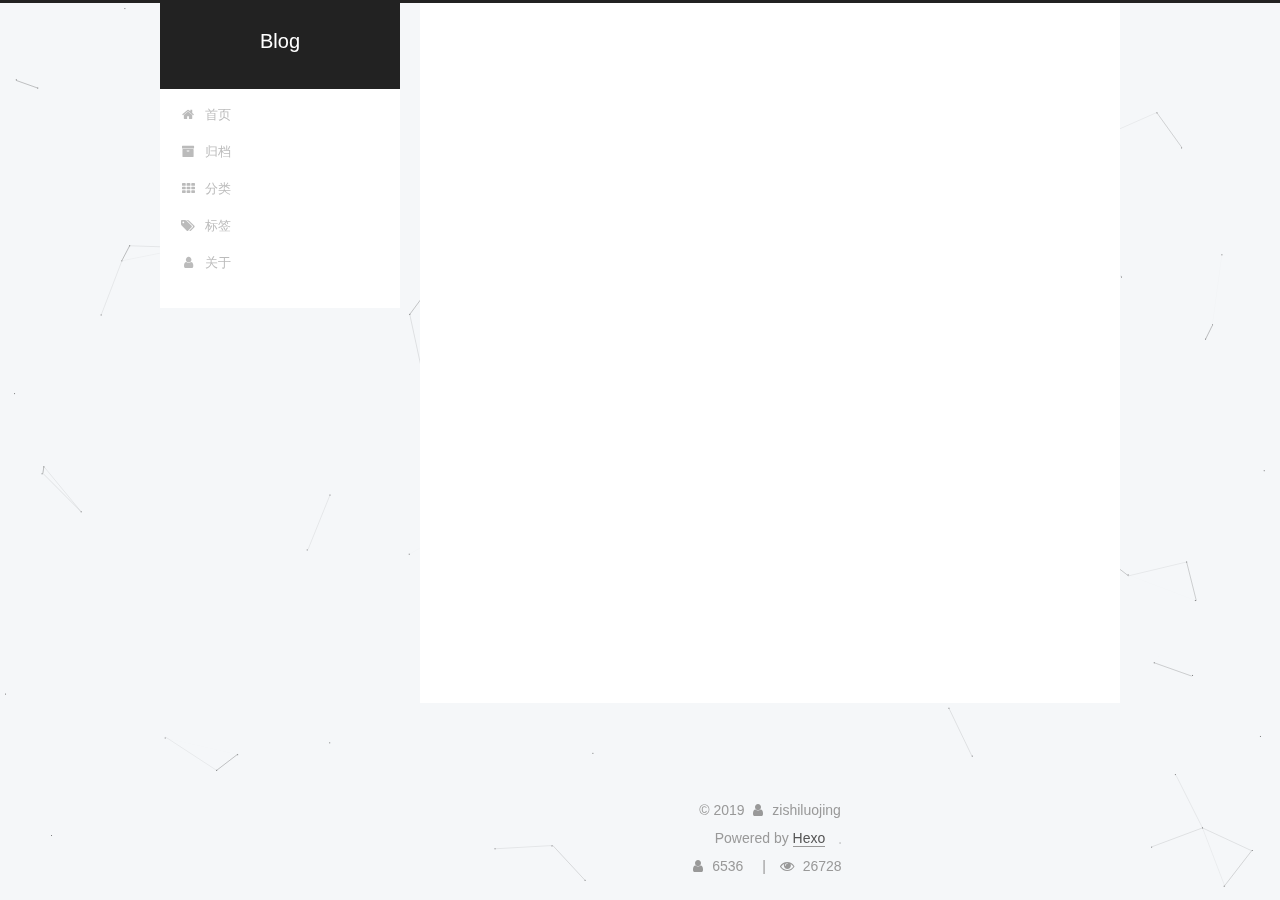
==== about/index.html @ 79f90bc6 "Site updated: 2019-11-01 15:20:28" ====
<!DOCTYPE html>



  


<html class="theme-next pisces use-motion" lang="zh-Hans">
<head>
  <meta charset="UTF-8"/>
<meta http-equiv="X-UA-Compatible" content="IE=edge" />
<meta name="viewport" content="width=device-width, initial-scale=1, maximum-scale=1"/>
<meta name="theme-color" content="#222">









<meta http-equiv="Cache-Control" content="no-transform" />
<meta http-equiv="Cache-Control" content="no-siteapp" />
















  
  
  <link href="/lib/fancybox/source/jquery.fancybox.css?v=2.1.5" rel="stylesheet" type="text/css" />







<link href="/lib/font-awesome/css/font-awesome.min.css?v=4.6.2" rel="stylesheet" type="text/css" />

<link href="/css/main.css?v=5.1.4" rel="stylesheet" type="text/css" />


  <link rel="apple-touch-icon" sizes="180x180" href="/images/apple-touch-icon-next.png?v=5.1.4">


  <link rel="icon" type="image/png" sizes="32x32" href="/images/favicon-32x32-next.png?v=5.1.4">


  <link rel="icon" type="image/png" sizes="16x16" href="/images/favicon-16x16-next.png?v=5.1.4">


  <link rel="mask-icon" href="/images/logo.svg?v=5.1.4" color="#222">





  <meta name="keywords" content="Hexo, NexT" />










<meta name="keywords" content="己不从心,身又岂能由己">
<meta property="og:type" content="website">
<meta property="og:title" content="关于">
<meta property="og:url" content="http:&#x2F;&#x2F;yoursite.com&#x2F;about&#x2F;index.html">
<meta property="og:site_name" content="Blog">
<meta property="og:locale" content="zh-Hans">
<meta property="og:updated_time" content="2019-11-01T05:52:43.725Z">
<meta name="twitter:card" content="summary">



<script type="text/javascript" id="hexo.configurations">
  var NexT = window.NexT || {};
  var CONFIG = {
    root: '/',
    scheme: 'Pisces',
    version: '5.1.4',
    sidebar: {"position":"left","display":"post","offset":12,"b2t":false,"scrollpercent":false,"onmobile":false},
    fancybox: true,
    tabs: true,
    motion: {"enable":true,"async":false,"transition":{"post_block":"fadeIn","post_header":"slideDownIn","post_body":"slideDownIn","coll_header":"slideLeftIn","sidebar":"slideUpIn"}},
    duoshuo: {
      userId: '0',
      author: '博主'
    },
    algolia: {
      applicationID: '',
      apiKey: '',
      indexName: '',
      hits: {"per_page":10},
      labels: {"input_placeholder":"Search for Posts","hits_empty":"We didn't find any results for the search: ${query}","hits_stats":"${hits} results found in ${time} ms"}
    }
  };
</script>



  <link rel="canonical" href="http://yoursite.com/about/"/>





  <title>关于 | Blog</title>
  








</head>

<body itemscope itemtype="http://schema.org/WebPage" lang="zh-Hans">

  
  
    
  

  <div class="container sidebar-position-left page-post-detail">
    <div class="headband"></div>

    <header id="header" class="header" itemscope itemtype="http://schema.org/WPHeader">
      <div class="header-inner"><div class="site-brand-wrapper">
  <div class="site-meta ">
    

    <div class="custom-logo-site-title">
      <a href="/"  class="brand" rel="start">
        <span class="logo-line-before"><i></i></span>
        <span class="site-title">Blog</span>
        <span class="logo-line-after"><i></i></span>
      </a>
    </div>
      
        <p class="site-subtitle"></p>
      
  </div>

  <div class="site-nav-toggle">
    <button>
      <span class="btn-bar"></span>
      <span class="btn-bar"></span>
      <span class="btn-bar"></span>
    </button>
  </div>
</div>

<nav class="site-nav">
  

  
    <ul id="menu" class="menu">
      
        
        <li class="menu-item menu-item-home">
          <a href="/" rel="section">
            
              <i class="menu-item-icon fa fa-fw fa-home"></i> <br />
            
            首页
          </a>
        </li>
      
        
        <li class="menu-item menu-item-archives">
          <a href="/archives/" rel="section">
            
              <i class="menu-item-icon fa fa-fw fa-archive"></i> <br />
            
            归档
          </a>
        </li>
      
        
        <li class="menu-item menu-item-categories">
          <a href="/categories/" rel="section">
            
              <i class="menu-item-icon fa fa-fw fa-th"></i> <br />
            
            分类
          </a>
        </li>
      
        
        <li class="menu-item menu-item-tags">
          <a href="/tags/" rel="section">
            
              <i class="menu-item-icon fa fa-fw fa-tags"></i> <br />
            
            标签
          </a>
        </li>
      
        
        <li class="menu-item menu-item-about">
          <a href="/about/" rel="section">
            
              <i class="menu-item-icon fa fa-fw fa-user"></i> <br />
            
            关于
          </a>
        </li>
      

      
    </ul>
  

  
</nav>



 </div>
    </header>

    <main id="main" class="main">
      <div class="main-inner">
        <div class="content-wrap">
          <div id="content" class="content">
            

  <div id="posts" class="posts-expand">
    
    
    
    <div class="post-block page">
      <header class="post-header">

	<h1 class="post-title" itemprop="name headline">关于</h1>



</header>

      
      
      
      <div class="post-body">
        
        
          
        
      </div>
      
      
      
    </div>
    
    
    
  </div>


          </div>
          


          

  



        </div>
        
          
  
  <div class="sidebar-toggle">
    <div class="sidebar-toggle-line-wrap">
      <span class="sidebar-toggle-line sidebar-toggle-line-first"></span>
      <span class="sidebar-toggle-line sidebar-toggle-line-middle"></span>
      <span class="sidebar-toggle-line sidebar-toggle-line-last"></span>
    </div>
  </div>

  <aside id="sidebar" class="sidebar">
    
    <div class="sidebar-inner">

      

      

      <section class="site-overview-wrap sidebar-panel sidebar-panel-active">
        <div class="site-overview">
          <div class="site-author motion-element" itemprop="author" itemscope itemtype="http://schema.org/Person">
            
              <img class="site-author-image" itemprop="image"
                src="https://avatars0.githubusercontent.com/u/45036965?s=460&v=4"
                alt="zishiluojing" />
            
              <p class="site-author-name" itemprop="name">zishiluojing</p>
              <p class="site-description motion-element" itemprop="description"></p>
          </div>

          <nav class="site-state motion-element">

            
              <div class="site-state-item site-state-posts">
              
                <a href="/archives/%7C%7C%20archive">
              
                  <span class="site-state-item-count">2</span>
                  <span class="site-state-item-name">日志</span>
                </a>
              </div>
            

            

            

          </nav>

          

          

          
          

          
          

          

        </div>
      </section>

      

      

    </div>
  </aside>


        
      </div>
    </main>

    <footer id="footer" class="footer">
      <div class="footer-inner">
        <div class="copyright">&copy; <span itemprop="copyrightYear">2019</span>
  <span class="with-love">
    <i class="fa fa-user"></i>
  </span>
  <span class="author" itemprop="copyrightHolder">zishiluojing</span>

  
</div>


  <div class="powered-by">Powered by <a class="theme-link" target="_blank" href="https://hexo.io">Hexo</a></div>





<div class="busuanzi-count">
  <script async="" src="https://busuanzi.ibruce.info/busuanzi/2.3/busuanzi.pure.mini.js"></script>
    <span class="site-uv">
      <i class="fa fa-user"></i>
      <span class="busuanzi-value" id="busuanzi_value_site_uv">6536</span>
    </span>
    <span class="site-pv">
      <i class="fa fa-eye"></i>
      <span class="busuanzi-value" id="busuanzi_value_site_pv">26728</span>
    </span>
  </div>



        







        
      </div>
    </footer>

    
      <div class="back-to-top">
        <i class="fa fa-arrow-up"></i>
        
      </div>
    

    

  </div>

  

<script type="text/javascript">
  if (Object.prototype.toString.call(window.Promise) !== '[object Function]') {
    window.Promise = null;
  }
</script>









  


  











  
  
    <script type="text/javascript" src="/lib/jquery/index.js?v=2.1.3"></script>
  

  
  
    <script type="text/javascript" src="/lib/fastclick/lib/fastclick.min.js?v=1.0.6"></script>
  

  
  
    <script type="text/javascript" src="/lib/jquery_lazyload/jquery.lazyload.js?v=1.9.7"></script>
  

  
  
    <script type="text/javascript" src="/lib/velocity/velocity.min.js?v=1.2.1"></script>
  

  
  
    <script type="text/javascript" src="/lib/velocity/velocity.ui.min.js?v=1.2.1"></script>
  

  
  
    <script type="text/javascript" src="/lib/fancybox/source/jquery.fancybox.pack.js?v=2.1.5"></script>
  

  
  
    <script type="text/javascript" src="/lib/canvas-nest/canvas-nest.min.js"></script>
  


  


  <script type="text/javascript" src="/js/src/utils.js?v=5.1.4"></script>

  <script type="text/javascript" src="/js/src/motion.js?v=5.1.4"></script>



  
  


  <script type="text/javascript" src="/js/src/affix.js?v=5.1.4"></script>

  <script type="text/javascript" src="/js/src/schemes/pisces.js?v=5.1.4"></script>



  
  <script type="text/javascript" src="/js/src/scrollspy.js?v=5.1.4"></script>
<script type="text/javascript" src="/js/src/post-details.js?v=5.1.4"></script>



  


  <script type="text/javascript" src="/js/src/bootstrap.js?v=5.1.4"></script>



  


  




	





  





  












  





  

  

  

  
  

  

  

  

</body>
<script type="text/javascript" src="/js/src/love.js"></script>
</html>
---- css/main.css ----
/* normalize.css v3.0.2 | MIT License | git.io/normalize */
html {
  font-family: sans-serif; /* 1 */
  -ms-text-size-adjust: 100%; /* 2 */
  -webkit-text-size-adjust: 100%; /* 2 */
}
body {
  margin: 0;
}
article,
aside,
details,
figcaption,
figure,
footer,
header,
hgroup,
main,
menu,
nav,
section,
summary {
  display: block;
}
audio,
canvas,
progress,
video {
  display: inline-block; /* 1 */
  vertical-align: baseline; /* 2 */
}
audio:not([controls]) {
  display: none;
  height: 0;
}
[hidden],
template {
  display: none;
}
a {
  background-color: transparent;
}
a:active,
a:hover {
  outline: 0;
}
abbr[title] {
  border-bottom: 1px dotted;
}
b,
strong {
  font-weight: bold;
}
dfn {
  font-style: italic;
}
h1 {
  font-size: 2em;
  margin: 0.67em 0;
}
mark {
  background: #ff0;
  color: #000;
}
small {
  font-size: 80%;
}
sub,
sup {
  font-size: 75%;
  line-height: 0;
  position: relative;
  vertical-align: baseline;
}
sup {
  top: -0.5em;
}
sub {
  bottom: -0.25em;
}
img {
  border: 0;
}
svg:not(:root) {
  overflow: hidden;
}
figure {
  margin: 1em 40px;
}
hr {
  -moz-box-sizing: content-box;
  box-sizing: content-box;
  height: 0;
}
pre {
  overflow: auto;
}
code,
kbd,
pre,
samp {
  font-family: monospace, monospace;
  font-size: 1em;
}
button,
input,
optgroup,
select,
textarea {
  color: inherit; /* 1 */
  font: inherit; /* 2 */
  margin: 0; /* 3 */
}
button {
  overflow: visible;
}
button,
select {
  text-transform: none;
}
button,
html input[type="button"],
input[type="reset"],
input[type="submit"] {
  -webkit-appearance: button; /* 2 */
  cursor: pointer; /* 3 */
}
button[disabled],
html input[disabled] {
  cursor: default;
}
button::-moz-focus-inner,
input::-moz-focus-inner {
  border: 0;
  padding: 0;
}
input {
  line-height: normal;
}
input[type="checkbox"],
input[type="radio"] {
  box-sizing: border-box; /* 1 */
  padding: 0; /* 2 */
}
input[type="number"]::-webkit-inner-spin-button,
input[type="number"]::-webkit-outer-spin-button {
  height: auto;
}
input[type="search"] {
  -webkit-appearance: textfield; /* 1 */
  -moz-box-sizing: content-box;
  -webkit-box-sizing: content-box; /* 2 */
  box-sizing: content-box;
}
input[type="search"]::-webkit-search-cancel-button,
input[type="search"]::-webkit-search-decoration {
  -webkit-appearance: none;
}
fieldset {
  border: 1px solid #c0c0c0;
  margin: 0 2px;
  padding: 0.35em 0.625em 0.75em;
}
legend {
  border: 0; /* 1 */
  padding: 0; /* 2 */
}
textarea {
  overflow: auto;
}
optgroup {
  font-weight: bold;
}
table {
  border-collapse: collapse;
  border-spacing: 0;
}
td,
th {
  padding: 0;
}
::selection {
  background: #262a30;
  color: #fff;
}
body {
  position: relative;
  font-family: 'Lato', "PingFang SC", "Microsoft YaHei", sans-serif;
  font-size: 14px;
  line-height: 2;
  color: #555;
  background: #f5f7f9;
}
@media (max-width: 767px) {
  body {
    padding-right: 0 !important;
  }
}
@media (min-width: 768px) and (max-width: 991px) {
  body {
    padding-right: 0 !important;
  }
}
@media (min-width: 1600px) {
  body {
    font-size: 16px;
  }
}
h1,
h2,
h3,
h4,
h5,
h6 {
  margin: 0;
  padding: 0;
  font-weight: bold;
  line-height: 1.5;
  font-family: 'Lato', "PingFang SC", "Microsoft YaHei", sans-serif;
}
h2,
h3,
h4,
h5,
h6 {
  margin: 20px 0 15px;
}
h1 {
  font-size: 22px;
}
@media (max-width: 767px) {
  h1 {
    font-size: 18px;
  }
}
h2 {
  font-size: 20px;
}
@media (max-width: 767px) {
  h2 {
    font-size: 16px;
  }
}
h3 {
  font-size: 18px;
}
@media (max-width: 767px) {
  h3 {
    font-size: 14px;
  }
}
h4 {
  font-size: 16px;
}
@media (max-width: 767px) {
  h4 {
    font-size: 12px;
  }
}
h5 {
  font-size: 14px;
}
@media (max-width: 767px) {
  h5 {
    font-size: 10px;
  }
}
h6 {
  font-size: 12px;
}
@media (max-width: 767px) {
  h6 {
    font-size: 8px;
  }
}
p {
  margin: 0 0 20px 0;
}
a {
  color: #555;
  text-decoration: none;
  outline: none;
  border-bottom: 1px solid #999;
  word-wrap: break-word;
}
a:hover {
  color: #222;
  border-bottom-color: #222;
}
blockquote {
  margin: 0;
  padding: 0;
}
img {
  display: block;
  margin: auto;
  max-width: 100%;
  height: auto;
}
hr {
  margin: 40px 0;
  height: 3px;
  border: none;
  background-color: #ddd;
  background-image: repeating-linear-gradient(-45deg, #fff, #fff 4px, transparent 4px, transparent 8px);
}
blockquote {
  padding: 0 15px;
  color: #666;
  border-left: 4px solid #ddd;
}
blockquote cite::before {
  content: "-";
  padding: 0 5px;
}
dt {
  font-weight: 700;
}
dd {
  margin: 0;
  padding: 0;
}
kbd {
  border: 1px solid #ccc;
  border-radius: 0.2em;
  box-shadow: 0.1em 0.1em 0.2em rgba(0,0,0,0.1);
  background-color: #f9f9f9;
  font-family: inherit;
  background-image: -webkit-linear-gradient(top, #eee, #fff, #eee);
  padding: 0.1em 0.3em;
  white-space: nowrap;
}
.text-left {
  text-align: left;
}
.text-center {
  text-align: center;
}
.text-right {
  text-align: right;
}
.text-justify {
  text-align: justify;
}
.text-nowrap {
  white-space: nowrap;
}
.text-lowercase {
  text-transform: lowercase;
}
.text-uppercase {
  text-transform: uppercase;
}
.text-capitalize {
  text-transform: capitalize;
}
.center-block {
  display: block;
  margin-left: auto;
  margin-right: auto;
}
.clearfix:before,
.clearfix:after {
  content: " ";
  display: table;
}
.clearfix:after {
  clear: both;
}
.pullquote {
  width: 45%;
}
.pullquote.left {
  float: left;
  margin-left: 5px;
  margin-right: 10px;
}
.pullquote.right {
  float: right;
  margin-left: 10px;
  margin-right: 5px;
}
.affix.affix.affix {
  position: fixed;
}
.translation {
  margin-top: -20px;
  font-size: 14px;
  color: #999;
}
.scrollbar-measure {
  width: 100px;
  height: 100px;
  overflow: scroll;
  position: absolute;
  top: -9999px;
}
.use-motion .motion-element {
  opacity: 0;
}
table {
  margin: 20px 0;
  width: 100%;
  border-collapse: collapse;
  border-spacing: 0;
  border: 1px solid #ddd;
  font-size: 14px;
  table-layout: fixed;
  word-wrap: break-all;
}
table>tbody>tr:nth-of-type(odd) {
  background-color: #f9f9f9;
}
table>tbody>tr:hover {
  background-color: #f5f5f5;
}
caption,
th,
td {
  padding: 8px;
  text-align: left;
  vertical-align: middle;
  font-weight: normal;
}
th,
td {
  border-bottom: 3px solid #ddd;
  border-right: 1px solid #eee;
}
th {
  padding-bottom: 10px;
  font-weight: 700;
}
td {
  border-bottom-width: 1px;
}
html,
body {
  height: 100%;
}
.container {
  position: relative;
  min-height: 100%;
}
.header-inner {
  margin: 0 auto;
  padding: 100px 0 70px;
  width: 700px;
}
@media (min-width: 1600px) {
  .container .header-inner {
    width: 900px;
  }
}
.main {
  padding-bottom: 150px;
}
.main-inner {
  margin: 0 auto;
  width: 700px;
}
@media (min-width: 1600px) {
  .container .main-inner {
    width: 900px;
  }
}
.footer {
  position: absolute;
  left: 0;
  bottom: 0;
  width: 100%;
  min-height: 50px;
}
.footer-inner {
  box-sizing: border-box;
  margin: 20px auto;
  width: 700px;
}
@media (min-width: 1600px) {
  .container .footer-inner {
    width: 900px;
  }
}
pre,
.highlight {
  overflow: auto;
  margin: 20px 0;
  padding: 0;
  font-size: 13px;
  color: #4d4d4c;
  background: #f7f7f7;
  line-height: 1.6;
}
pre,
code {
  font-family: consolas, Menlo, "PingFang SC", "Microsoft YaHei", monospace;
}
code {
  padding: 2px 4px;
  word-wrap: break-word;
  color: #555;
  background: #eee;
  border-radius: 3px;
  font-size: 13px;
}
pre {
  padding: 10px;
}
pre code {
  padding: 0;
  color: #4d4d4c;
  background: none;
  text-shadow: none;
}
.highlight {
  border-radius: 1px;
}
.highlight pre {
  border: none;
  margin: 0;
  padding: 10px 0;
}
.highlight table {
  margin: 0;
  width: auto;
  border: none;
}
.highlight td {
  border: none;
  padding: 0;
}
.highlight figcaption {
  font-size: 1em;
  color: #4d4d4c;
  line-height: 1em;
  margin-bottom: 1em;
}
.highlight figcaption:before,
.highlight figcaption:after {
  content: " ";
  display: table;
}
.highlight figcaption:after {
  clear: both;
}
.highlight figcaption a {
  float: right;
  color: #4d4d4c;
}
.highlight figcaption a:hover {
  border-bottom-color: #4d4d4c;
}
.highlight .gutter pre {
  padding-left: 10px;
  padding-right: 10px;
  color: #869194;
  text-align: right;
  background-color: #eff2f3;
}
.highlight .code pre {
  width: 100%;
  padding-left: 10px;
  padding-right: 10px;
  background-color: #f7f7f7;
}
.highlight .line {
  height: 20px;
}
.gutter {
  -webkit-user-select: none;
  -moz-user-select: none;
  -ms-user-select: none;
  user-select: none;
}
.gist table {
  width: auto;
}
.gist table td {
  border: none;
}
pre .deletion {
  background: #fdd;
}
pre .addition {
  background: #dfd;
}
pre .meta {
  color: #8959a8;
}
pre .comment {
  color: #8e908c;
}
pre .variable,
pre .attribute,
pre .tag,
pre .regexp,
pre .ruby .constant,
pre .xml .tag .title,
pre .xml .pi,
pre .xml .doctype,
pre .html .doctype,
pre .css .id,
pre .css .class,
pre .css .pseudo {
  color: #c82829;
}
pre .number,
pre .preprocessor,
pre .built_in,
pre .literal,
pre .params,
pre .constant,
pre .command {
  color: #f5871f;
}
pre .ruby .class .title,
pre .css .rules .attribute,
pre .string,
pre .value,
pre .inheritance,
pre .header,
pre .ruby .symbol,
pre .xml .cdata,
pre .special,
pre .number,
pre .formula {
  color: #718c00;
}
pre .title,
pre .css .hexcolor {
  color: #3e999f;
}
pre .function,
pre .python .decorator,
pre .python .title,
pre .ruby .function .title,
pre .ruby .title .keyword,
pre .perl .sub,
pre .javascript .title,
pre .coffeescript .title {
  color: #4271ae;
}
pre .keyword,
pre .javascript .function {
  color: #8959a8;
}
.full-image.full-image.full-image.full-image {
  border: none;
  max-width: 100%;
  width: auto;
  margin: 20px auto 25px;
}
@media (min-width: 992px) {
  .full-image.full-image.full-image.full-image {
    max-width: none;
    width: 118%;
    margin: 0 -9%;
  }
}
.blockquote-center,
.page-home .post-type-quote blockquote,
.page-post-detail .post-type-quote blockquote {
  position: relative;
  margin: 40px 0;
  padding: 0;
  border-left: none;
  text-align: center;
}
.blockquote-center::before,
.page-home .post-type-quote blockquote::before,
.page-post-detail .post-type-quote blockquote::before,
.blockquote-center::after,
.page-home .post-type-quote blockquote::after,
.page-post-detail .post-type-quote blockquote::after {
  position: absolute;
  content: ' ';
  display: block;
  width: 100%;
  height: 24px;
  opacity: 0.2;
  background-repeat: no-repeat;
  background-position: 0 -6px;
  background-size: 22px 22px;
}
.blockquote-center::before,
.page-home .post-type-quote blockquote::before,
.page-post-detail .post-type-quote blockquote::before {
  top: -20px;
  background-image: url("../images/quote-l.svg");
  border-top: 1px solid #ccc;
}
.blockquote-center::after,
.page-home .post-type-quote blockquote::after,
.page-post-detail .post-type-quote blockquote::after {
  bottom: -20px;
  background-image: url("../images/quote-r.svg");
  border-bottom: 1px solid #ccc;
  background-position: 100% 8px;
}
.blockquote-center p,
.page-home .post-type-quote blockquote p,
.page-post-detail .post-type-quote blockquote p,
.blockquote-center div,
.page-home .post-type-quote blockquote div,
.page-post-detail .post-type-quote blockquote div {
  text-align: center;
}
.post .post-body .group-picture img {
  box-sizing: border-box;
  padding: 0 3px;
  border: none;
}
.post .group-picture-row {
  overflow: hidden;
  margin-top: 6px;
}
.post .group-picture-row:first-child {
  margin-top: 0;
}
.post .group-picture-column {
  float: left;
}
.page-post-detail .post-body .group-picture-column {
  float: none;
  margin-top: 10px;
  width: auto !important;
}
.page-post-detail .post-body .group-picture-column img {
  margin: 0 auto;
}
.page-archive .group-picture-container {
  overflow: hidden;
}
.page-archive .group-picture-row {
  float: left;
}
.page-archive .group-picture-row:first-child {
  margin-top: 6px;
}
.page-archive .group-picture-column {
  max-width: 150px;
  max-height: 150px;
}
.post-body .note {
  position: relative;
  padding: 15px;
  margin-bottom: 20px;
  border: 1px solid #eee;
  border-left-width: 5px;
  border-radius: 3px;
}
.post-body .note h2,
.post-body .note h3,
.post-body .note h4,
.post-body .note h5,
.post-body .note h6 {
  margin-top: 0;
  margin-bottom: 0;
  border-bottom: initial;
  padding-top: 0 !important;
}
.post-body .note p:first-child,
.post-body .note ul:first-child,
.post-body .note ol:first-child,
.post-body .note table:first-child,
.post-body .note pre:first-child,
.post-body .note blockquote:first-child {
  margin-top: 0;
}
.post-body .note p:last-child,
.post-body .note ul:last-child,
.post-body .note ol:last-child,
.post-body .note table:last-child,
.post-body .note pre:last-child,
.post-body .note blockquote:last-child {
  margin-bottom: 0;
}
.post-body .note.default {
  border-left-color: #777;
}
.post-body .note.default h2,
.post-body .note.default h3,
.post-body .note.default h4,
.post-body .note.default h5,
.post-body .note.default h6 {
  color: #777;
}
.post-body .note.primary {
  border-left-color: #6f42c1;
}
.post-body .note.primary h2,
.post-body .note.primary h3,
.post-body .note.primary h4,
.post-body .note.primary h5,
.post-body .note.primary h6 {
  color: #6f42c1;
}
.post-body .note.info {
  border-left-color: #428bca;
}
.post-body .note.info h2,
.post-body .note.info h3,
.post-body .note.info h4,
.post-body .note.info h5,
.post-body .note.info h6 {
  color: #428bca;
}
.post-body .note.success {
  border-left-color: #5cb85c;
}
.post-body .note.success h2,
.post-body .note.success h3,
.post-body .note.success h4,
.post-body .note.success h5,
.post-body .note.success h6 {
  color: #5cb85c;
}
.post-body .note.warning {
  border-left-color: #f0ad4e;
}
.post-body .note.warning h2,
.post-body .note.warning h3,
.post-body .note.warning h4,
.post-body .note.warning h5,
.post-body .note.warning h6 {
  color: #f0ad4e;
}
.post-body .note.danger {
  border-left-color: #d9534f;
}
.post-body .note.danger h2,
.post-body .note.danger h3,
.post-body .note.danger h4,
.post-body .note.danger h5,
.post-body .note.danger h6 {
  color: #d9534f;
}
.post-body .label {
  display: inline;
  padding: 0 2px;
  white-space: nowrap;
}
.post-body .label.default {
  background-color: #f0f0f0;
}
.post-body .label.primary {
  background-color: #efe6f7;
}
.post-body .label.info {
  background-color: #e5f2f8;
}
.post-body .label.success {
  background-color: #e7f4e9;
}
.post-body .label.warning {
  background-color: #fcf6e1;
}
.post-body .label.danger {
  background-color: #fae8eb;
}
.post-body .tabs {
  position: relative;
  display: block;
  margin-bottom: 20px;
  padding-top: 10px;
}
.post-body .tabs ul.nav-tabs {
  margin: 0;
  padding: 0;
  display: flex;
  margin-bottom: -1px;
}
@media (max-width: 413px) {
  .post-body .tabs ul.nav-tabs {
    display: block;
    margin-bottom: 5px;
  }
}
.post-body .tabs ul.nav-tabs li.tab {
  list-style-type: none !important;
  margin: 0 0.25em 0 0;
  border-top: 3px solid transparent;
  border-left: 1px solid transparent;
  border-right: 1px solid transparent;
}
@media (max-width: 413px) {
  .post-body .tabs ul.nav-tabs li.tab {
    margin: initial;
    border-top: 1px solid transparent;
    border-left: 3px solid transparent;
    border-right: 1px solid transparent;
    border-bottom: 1px solid transparent;
  }
}
.post-body .tabs ul.nav-tabs li.tab a {
  outline: 0;
  border-bottom: initial;
  display: block;
  line-height: 1.8em;
  padding: 0.25em 0.75em;
  transition-duration: 0.2s;
  transition-timing-function: ease-out;
  transition-delay: 0s;
}
.post-body .tabs ul.nav-tabs li.tab a i {
  width: 1.285714285714286em;
}
.post-body .tabs ul.nav-tabs li.tab.active {
  border-top: 3px solid #fc6423;
  border-left: 1px solid #ddd;
  border-right: 1px solid #ddd;
  background-color: #fff;
}
@media (max-width: 413px) {
  .post-body .tabs ul.nav-tabs li.tab.active {
    border-top: 1px solid #ddd;
    border-left: 3px solid #fc6423;
    border-right: 1px solid #ddd;
    border-bottom: 1px solid #ddd;
  }
}
.post-body .tabs ul.nav-tabs li.tab.active a {
  cursor: default;
  color: #555;
}
.post-body .tabs .tab-content {
  background-color: #fff;
}
.post-body .tabs .tab-content .tab-pane {
  border: 1px solid #ddd;
  padding: 20px 20px 0 20px;
}
.post-body .tabs .tab-content .tab-pane:not(.active) {
  display: none !important;
}
.post-body .tabs .tab-content .tab-pane.active {
  display: block !important;
}
.btn {
  display: inline-block;
  padding: 0 20px;
  font-size: 14px;
  color: #555;
  background: #fff;
  border: 2px solid #555;
  text-decoration: none;
  border-radius: 2px;
  transition-property: background-color;
  transition-duration: 0.2s;
  transition-timing-function: ease-in-out;
  transition-delay: 0s;
  line-height: 2;
}
.btn:hover {
  border-color: #222;
  color: #fff;
  background: #222;
}
.btn +.btn {
  margin: 0 0 8px 8px;
}
.btn .fa-fw {
  width: 1.285714285714286em;
  text-align: left;
}
.btn-bar {
  display: block;
  width: 22px;
  height: 2px;
  background: #555;
  border-radius: 1px;
}
.btn-bar+.btn-bar {
  margin-top: 4px;
}
.pagination {
  margin: 120px 0 40px;
  text-align: center;
  border-top: 1px solid #eee;
}
.page-number-basic,
.pagination .prev,
.pagination .next,
.pagination .page-number,
.pagination .space {
  display: inline-block;
  position: relative;
  top: -1px;
  margin: 0 10px;
  padding: 0 11px;
}
@media (max-width: 767px) {
  .page-number-basic,
  .pagination .prev,
  .pagination .next,
  .pagination .page-number,
  .pagination .space {
    margin: 0 5px;
  }
}
.pagination .prev,
.pagination .next,
.pagination .page-number {
  border-bottom: 0;
  border-top: 1px solid #eee;
  transition-property: border-color;
  transition-duration: 0.2s;
  transition-timing-function: ease-in-out;
  transition-delay: 0s;
}
.pagination .prev:hover,
.pagination .next:hover,
.pagination .page-number:hover {
  border-top-color: #222;
}
.pagination .space {
  padding: 0;
  margin: 0;
}
.pagination .prev {
  margin-left: 0;
}
.pagination .next {
  margin-right: 0;
}
.pagination .page-number.current {
  color: #fff;
  background: #ccc;
  border-top-color: #ccc;
}
@media (max-width: 767px) {
  .pagination {
    border-top: none;
  }
  .pagination .prev,
  .pagination .next,
  .pagination .page-number {
    margin-bottom: 10px;
    border-top: 0;
    border-bottom: 1px solid #eee;
    padding: 0 10px;
  }
  .pagination .prev:hover,
  .pagination .next:hover,
  .pagination .page-number:hover {
    border-bottom-color: #222;
  }
}
.comments {
  margin: 60px 20px 0;
}
.tag-cloud {
  text-align: center;
}
.tag-cloud a {
  display: inline-block;
  margin: 10px;
}
.back-to-top {
  box-sizing: border-box;
  position: fixed;
  bottom: -100px;
  right: 30px;
  z-index: 1050;
  padding: 0 6px;
  width: 24px;
  background: #222;
  font-size: 12px;
  opacity: 0.6;
  color: #fff;
  cursor: pointer;
  text-align: center;
  -webkit-transform: translateZ(0);
  transition-property: bottom;
  transition-duration: 0.2s;
  transition-timing-function: ease-in-out;
  transition-delay: 0s;
}
@media (min-width: 768px) and (max-width: 991px) {
  .back-to-top {
    display: none !important;
  }
}
@media (max-width: 767px) {
  .back-to-top {
    display: none !important;
  }
}
.back-to-top.back-to-top-on {
  bottom: 30px;
}
.header {
  background: transparent;
}
.header-inner {
  position: relative;
}
.headband {
  height: 3px;
  background: #222;
}
.site-meta {
  margin: 0;
  text-align: center;
}
@media (max-width: 767px) {
  .site-meta {
    text-align: center;
  }
}
.brand {
  position: relative;
  display: inline-block;
  padding: 0 40px;
  color: #fff;
  background: #222;
  border-bottom: none;
}
.brand:hover {
  color: #fff;
}
.logo {
  display: inline-block;
  margin-right: 5px;
  line-height: 36px;
  vertical-align: top;
}
.site-title {
  display: inline-block;
  vertical-align: top;
  line-height: 36px;
  font-size: 20px;
  font-weight: normal;
  font-family: 'Lato', "PingFang SC", "Microsoft YaHei", sans-serif;
}
.site-subtitle {
  margin-top: 10px;
  font-size: 13px;
  color: #ddd;
}
.use-motion .brand {
  opacity: 0;
}
.use-motion .logo,
.use-motion .site-title,
.use-motion .site-subtitle {
  opacity: 0;
  position: relative;
  top: -10px;
}
.site-nav-toggle {
  display: none;
  position: absolute;
  top: 10px;
  left: 10px;
}
@media (max-width: 767px) {
  .site-nav-toggle {
    display: block;
  }
}
.site-nav-toggle button {
  margin-top: 2px;
  padding: 9px 10px;
  background: transparent;
  border: none;
}
@media (max-width: 767px) {
  .site-nav {
    display: none;
    margin: 0 -10px;
    padding: 0 10px;
    clear: both;
    border-top: 1px solid #ddd;
  }
}
@media (min-width: 768px) and (max-width: 991px) {
  .site-nav {
    display: block !important;
  }
}
@media (min-width: 992px) {
  .site-nav {
    display: block !important;
  }
}
.menu {
  margin-top: 20px;
  padding-left: 0;
  text-align: center;
}
.menu .menu-item {
  display: inline-block;
  margin: 0 10px;
  list-style: none;
}
@media screen and (max-width: 767px) {
  .menu .menu-item {
    margin-top: 10px;
  }
}
.menu .menu-item a {
  display: block;
  font-size: 13px;
  line-height: inherit;
  border-bottom: 1px solid transparent;
  transition-property: border-color;
  transition-duration: 0.2s;
  transition-timing-function: ease-in-out;
  transition-delay: 0s;
}
.menu .menu-item a:hover,
.menu-item-active a {
  border-bottom-color: #222;
}
.menu .menu-item .fa {
  margin-right: 5px;
}
.use-motion .menu-item {
  opacity: 0;
}
.post-body {
  font-family: 'Lato', "PingFang SC", "Microsoft YaHei", sans-serif;
}
@media (max-width: 767px) {
  .post-body {
    word-break: break-word;
  }
}
.post-body .fancybox img {
  display: block !important;
  margin: 0 auto;
  cursor: pointer;
  cursor: zoom-in;
  cursor: -webkit-zoom-in;
}
.post-body .image-caption,
.post-body .figure .caption {
  margin: -20px auto 15px;
  text-align: center;
  font-size: 14px;
  color: #999;
  font-weight: bold;
  line-height: 1;
}
.post-sticky-flag {
  display: inline-block;
  font-size: 16px;
  -ms-transform: rotate(30deg);
  -webkit-transform: rotate(30deg);
  -moz-transform: rotate(30deg);
  -ms-transform: rotate(30deg);
  -o-transform: rotate(30deg);
  transform: rotate(30deg);
}
.use-motion .post-block,
.use-motion .pagination,
.use-motion .comments {
  opacity: 0;
}
.use-motion .post-header {
  opacity: 0;
}
.use-motion .post-body {
  opacity: 0;
}
.use-motion .collection-title {
  opacity: 0;
}
.posts-expand {
  padding-top: 40px;
}
@media (max-width: 767px) {
  .posts-expand {
    margin: 0 20px;
  }
  .post-body pre .gutter pre {
    padding-right: 10px;
  }
  .post-body .highlight {
    margin-left: 0px;
    margin-right: 0px;
    padding: 0;
  }
  .post-body .highlight .gutter pre {
    padding-right: 10px;
  }
}
@media (min-width: 992px) {
  .posts-expand .post-body {
    text-align: justify;
  }
}
.posts-expand .post-body h2,
.posts-expand .post-body h3,
.posts-expand .post-body h4,
.posts-expand .post-body h5,
.posts-expand .post-body h6 {
  padding-top: 10px;
}
.posts-expand .post-body h2 .header-anchor,
.posts-expand .post-body h3 .header-anchor,
.posts-expand .post-body h4 .header-anchor,
.posts-expand .post-body h5 .header-anchor,
.posts-expand .post-body h6 .header-anchor {
  float: right;
  margin-left: 10px;
  color: #ccc;
  border-bottom-style: none;
  visibility: hidden;
}
.posts-expand .post-body h2 .header-anchor:hover,
.posts-expand .post-body h3 .header-anchor:hover,
.posts-expand .post-body h4 .header-anchor:hover,
.posts-expand .post-body h5 .header-anchor:hover,
.posts-expand .post-body h6 .header-anchor:hover {
  color: inherit;
}
.posts-expand .post-body h2:hover .header-anchor,
.posts-expand .post-body h3:hover .header-anchor,
.posts-expand .post-body h4:hover .header-anchor,
.posts-expand .post-body h5:hover .header-anchor,
.posts-expand .post-body h6:hover .header-anchor {
  visibility: visible;
}
.posts-expand .post-body ul li {
  list-style: circle;
}
.posts-expand .post-body img {
  box-sizing: border-box;
  margin: auto;
  padding: 3px;
  border: 1px solid #ddd;
}
.posts-expand .post-body .fancybox img {
  margin: 0 auto 25px;
}
@media (max-width: 767px) {
  .posts-collapse {
    margin: 0 20px;
  }
  .posts-collapse .post-title,
  .posts-collapse .post-meta {
    display: block;
    width: auto;
    text-align: left;
  }
}
.posts-collapse {
  position: relative;
  z-index: 1010;
  margin-left: 55px;
}
.posts-collapse::after {
  content: " ";
  position: absolute;
  top: 20px;
  left: 0;
  margin-left: -2px;
  width: 4px;
  height: 100%;
  background: #f5f5f5;
  z-index: -1;
}
@media (max-width: 767px) {
  .posts-collapse {
    margin: 0 20px;
  }
}
.posts-collapse .collection-title {
  position: relative;
  margin: 60px 0;
}
.posts-collapse .collection-title h1,
.posts-collapse .collection-title h2 {
  margin-left: 20px;
}
.posts-collapse .collection-title small {
  color: #bbb;
  margin-left: 5px;
}
.posts-collapse .collection-title::before {
  content: " ";
  position: absolute;
  left: 0;
  top: 50%;
  margin-left: -4px;
  margin-top: -4px;
  width: 8px;
  height: 8px;
  background: #bbb;
  border-radius: 50%;
}
.posts-collapse .post {
  margin: 30px 0;
}
.posts-collapse .post-header {
  position: relative;
  transition-duration: 0.2s;
  transition-timing-function: ease-in-out;
  transition-delay: 0s;
  transition-property: border;
  border-bottom: 1px dashed #ccc;
}
.posts-collapse .post-header::before {
  content: " ";
  position: absolute;
  left: 0;
  top: 12px;
  width: 6px;
  height: 6px;
  margin-left: -4px;
  background: #bbb;
  border-radius: 50%;
  border: 1px solid #fff;
  transition-duration: 0.2s;
  transition-timing-function: ease-in-out;
  transition-delay: 0s;
  transition-property: background;
}
.posts-collapse .post-header:hover {
  border-bottom-color: #666;
}
.posts-collapse .post-header:hover::before {
  background: #222;
}
.posts-collapse .post-meta {
  position: absolute;
  font-size: 12px;
  left: 20px;
  top: 5px;
}
.posts-collapse .post-comments-count {
  display: none;
}
.posts-collapse .post-title {
  margin-left: 60px;
  font-size: 16px;
  font-weight: normal;
  line-height: inherit;
}
.posts-collapse .post-title::after {
  margin-left: 3px;
  opacity: 0.6;
}
.posts-collapse .post-title a {
  color: #666;
  border-bottom: none;
}
.page-home .post-type-quote .post-header,
.page-post-detail .post-type-quote .post-header,
.page-home .post-type-quote .post-tags,
.page-post-detail .post-type-quote .post-tags {
  display: none;
}
.posts-expand .post-title {
  text-align: center;
  word-break: break-word;
  font-weight: 400;
}
.posts-expand .post-title-link {
  display: inline-block;
  position: relative;
  color: #555;
  border-bottom: none;
  line-height: 1.2;
  vertical-align: top;
}
.posts-expand .post-title-link::before {
  content: "";
  position: absolute;
  width: 100%;
  height: 2px;
  bottom: 0;
  left: 0;
  background-color: #000;
  visibility: hidden;
  -webkit-transform: scaleX(0);
  -moz-transform: scaleX(0);
  -ms-transform: scaleX(0);
  -o-transform: scaleX(0);
  transform: scaleX(0);
  transition-duration: 0.2s;
  transition-timing-function: ease-in-out;
  transition-delay: 0s;
}
.posts-expand .post-title-link:hover::before {
  visibility: visible;
  -webkit-transform: scaleX(1);
  -moz-transform: scaleX(1);
  -ms-transform: scaleX(1);
  -o-transform: scaleX(1);
  transform: scaleX(1);
}
.posts-expand .post-title-link .fa {
  font-size: 16px;
}
.posts-expand .post-meta {
  margin: 3px 0 60px 0;
  color: #999;
  font-family: 'Lato', "PingFang SC", "Microsoft YaHei", sans-serif;
  font-size: 12px;
  text-align: center;
}
.posts-expand .post-meta .post-category-list {
  display: inline-block;
  margin: 0;
  padding: 3px;
}
.posts-expand .post-meta .post-category-list-link {
  color: #999;
}
.posts-expand .post-meta .post-description {
  font-size: 14px;
  margin-top: 2px;
}
.post-meta-divider {
  margin: 0 0.5em;
}
.post-meta-item-icon {
  margin-right: 3px;
}
@media (min-width: 768px) and (max-width: 991px) {
  .post-meta-item-icon {
    display: inline-block;
  }
}
@media (max-width: 767px) {
  .post-meta-item-icon {
    display: inline-block;
  }
}
@media (min-width: 768px) and (max-width: 991px) {
  .post-meta-item-text {
    display: none;
  }
}
@media (max-width: 767px) {
  .post-meta-item-text {
    display: none;
  }
}
@media (max-width: 767px) {
  .posts-expand .post-comments-count {
    display: none;
  }
}
.post-button {
  margin-top: 40px;
}
.posts-expand .post-tags {
  margin-top: 40px;
  text-align: center;
}
.posts-expand .post-tags a {
  display: inline-block;
  margin-right: 10px;
  font-size: 13px;
}
.post-nav {
  display: table;
  margin-top: 15px;
  width: 100%;
  border-top: 1px solid #eee;
}
.post-nav-divider {
  display: table-cell;
  width: 10%;
}
.post-nav-item {
  display: table-cell;
  padding: 10px 0 0 0;
  width: 45%;
  vertical-align: top;
}
.post-nav-item a {
  position: relative;
  display: block;
  line-height: 25px;
  font-size: 14px;
  color: #555;
  border-bottom: none;
}
.post-nav-item a:hover {
  color: #222;
  border-bottom: none;
}
.post-nav-item a:active {
  top: 2px;
}
.post-nav-item .fa {
  position: absolute;
  top: 8px;
  left: 0;
  font-size: 12px;
}
.post-nav-next a {
  padding-left: 15px;
}
.post-nav-prev {
  text-align: right;
}
.post-nav-prev a {
  padding-right: 15px;
}
.post-nav-prev .fa {
  right: 0;
  left: auto;
}
.posts-expand .post-eof {
  display: block;
  margin: 80px auto 60px;
  width: 8%;
  height: 1px;
  background: #ccc;
  text-align: center;
}
.post:last-child .post-eof.post-eof.post-eof {
  display: none;
}
.post-gallery {
  display: table;
  table-layout: fixed;
  width: 100%;
  border-collapse: separate;
}
.post-gallery-row {
  display: table-row;
}
.post-gallery .post-gallery-img {
  display: table-cell;
  text-align: center;
  vertical-align: middle;
  border: none;
}
.post-gallery .post-gallery-img img {
  max-width: 100%;
  max-height: 100%;
  border: none;
}
.fancybox-close,
.fancybox-close:hover {
  border: none;
}
.rtl.post-body p,
.rtl.post-body a,
.rtl.post-body h1,
.rtl.post-body h2,
.rtl.post-body h3,
.rtl.post-body h4,
.rtl.post-body h5,
.rtl.post-body h6,
.rtl.post-body li,
.rtl.post-body ul,
.rtl.post-body ol {
  direction: rtl;
  font-family: UKIJ Ekran;
}
.rtl.post-title {
  font-family: UKIJ Ekran;
}
.sidebar {
  position: fixed;
  right: 0;
  top: 0;
  bottom: 0;
  width: 0;
  z-index: 1040;
  box-shadow: inset 0 2px 6px #000;
  background: #222;
  -webkit-transform: translateZ(0);
}
.sidebar a {
  color: #999;
  border-bottom-color: #555;
}
.sidebar a:hover {
  color: #eee;
}
@media (min-width: 768px) and (max-width: 991px) {
  .sidebar {
    display: none !important;
  }
}
@media (max-width: 767px) {
  .sidebar {
    display: none !important;
  }
}
.sidebar-inner {
  position: relative;
  padding: 20px 10px;
  color: #999;
  text-align: center;
}
.site-overview-wrap {
  overflow: hidden;
}
.site-overview {
  overflow-y: auto;
  overflow-x: hidden;
}
.sidebar-toggle {
  position: fixed;
  right: 30px;
  bottom: 45px;
  width: 14px;
  height: 14px;
  padding: 5px;
  background: #222;
  line-height: 0;
  z-index: 1050;
  cursor: pointer;
  -webkit-transform: translateZ(0);
}
@media (min-width: 768px) and (max-width: 991px) {
  .sidebar-toggle {
    display: none !important;
  }
}
@media (max-width: 767px) {
  .sidebar-toggle {
    display: none !important;
  }
}
.sidebar-toggle-line {
  position: relative;
  display: inline-block;
  vertical-align: top;
  height: 2px;
  width: 100%;
  background: #fff;
  margin-top: 3px;
}
.sidebar-toggle-line:first-child {
  margin-top: 0;
}
.site-author-name {
  margin: 0;
  text-align: center;
  color: #222;
  font-weight: 600;
}
.site-description {
  margin-top: 0;
  text-align: center;
  font-size: 13px;
  color: #999;
}
.site-author-image {
  cursor: pointer;
  display: block;
  margin: 0 auto;
  padding: 2px;
  max-width: 120px;
  height: auto;
  border: 1px solid #eee;
/* 头像圆形 */
  border-radius: 80px;
  -webkit-border-radius: 80px;
  -moz-border-radius: 80px;
  box-shadow: inset 0 -1px 0 #333 sf;
/* 设置循环动画 [animation: (play)动画名称 (2s)动画播放时长单位秒或微秒 (ase-out)动画播放的速度曲线为以低速结束 
    (1s)等待1秒然后开始动画 (1)动画播放次数(infinite为循环播放) ]*/
/* 鼠标经过头像旋转360度 */
  -webkit-transition: -webkit-transform 1s ease-out;
  -moz-transition: -moz-transform 1s ease-out;
  transition: transform 1s ease-out;
}
.site-author-image:hover {
/* 鼠标经过停止头像旋转 
  -webkit-animation-play-state:paused;
  animation-play-state:paused;*/
/* 鼠标经过头像旋转360度 */
  -webkit-transform: rotateZ(720deg);
  -moz-transform: rotateZ(720deg);
  -webkit-transform: rotateZ(720deg);
  -moz-transform: rotateZ(720deg);
  -ms-transform: rotateZ(720deg);
  -o-transform: rotateZ(720deg);
  transform: rotateZ(720deg);
}
@-webkit-keyframes play {
  0% {
    -webkit-transform: rotateZ(0deg);
  }
  100% {
    -webkit-transform: rotateZ(-720deg);
  }
}
@-moz-keyframes play {
  0% {
    -moz-transform: rotateZ(0deg);
  }
  100% {
    -moz-transform: rotateZ(-720deg);
  }
}
@-moz-keyframes play {
  0% {
    -webkit-transform: rotateZ(0deg);
    -moz-transform: rotateZ(0deg);
    -ms-transform: rotateZ(0deg);
    -o-transform: rotateZ(0deg);
    transform: rotateZ(0deg);
  }
  100% {
    -webkit-transform: rotateZ(-720deg);
    -moz-transform: rotateZ(-720deg);
    -ms-transform: rotateZ(-720deg);
    -o-transform: rotateZ(-720deg);
    transform: rotateZ(-720deg);
  }
}
@-webkit-keyframes play {
  0% {
    -webkit-transform: rotateZ(0deg);
    -moz-transform: rotateZ(0deg);
    -ms-transform: rotateZ(0deg);
    -o-transform: rotateZ(0deg);
    transform: rotateZ(0deg);
  }
  100% {
    -webkit-transform: rotateZ(-720deg);
    -moz-transform: rotateZ(-720deg);
    -ms-transform: rotateZ(-720deg);
    -o-transform: rotateZ(-720deg);
    transform: rotateZ(-720deg);
  }
}
@-o-keyframes play {
  0% {
    -webkit-transform: rotateZ(0deg);
    -moz-transform: rotateZ(0deg);
    -ms-transform: rotateZ(0deg);
    -o-transform: rotateZ(0deg);
    transform: rotateZ(0deg);
  }
  100% {
    -webkit-transform: rotateZ(-720deg);
    -moz-transform: rotateZ(-720deg);
    -ms-transform: rotateZ(-720deg);
    -o-transform: rotateZ(-720deg);
    transform: rotateZ(-720deg);
  }
}
@keyframes play {
  0% {
    -webkit-transform: rotateZ(0deg);
    -moz-transform: rotateZ(0deg);
    -ms-transform: rotateZ(0deg);
    -o-transform: rotateZ(0deg);
    transform: rotateZ(0deg);
  }
  100% {
    -webkit-transform: rotateZ(-720deg);
    -moz-transform: rotateZ(-720deg);
    -ms-transform: rotateZ(-720deg);
    -o-transform: rotateZ(-720deg);
    transform: rotateZ(-720deg);
  }
}
.site-state {
  overflow: hidden;
  line-height: 1.4;
  white-space: nowrap;
  text-align: center;
}
.site-state-item {
  display: inline-block;
  padding: 0 15px;
  border-left: 1px solid #eee;
}
.site-state-item:first-child {
  border-left: none;
}
.site-state-item a {
  border-bottom: none;
}
.site-state-item-count {
  display: block;
  text-align: center;
  color: inherit;
  font-weight: 600;
  font-size: 16px;
}
.site-state-item-name {
  font-size: 13px;
  color: #999;
}
.feed-link {
  margin-top: 20px;
}
.feed-link a {
  display: inline-block;
  padding: 0 15px;
  color: #fc6423;
  border: 1px solid #fc6423;
  border-radius: 4px;
}
.feed-link a i {
  color: #fc6423;
  font-size: 14px;
}
.feed-link a:hover {
  color: #fff;
  background: #fc6423;
}
.feed-link a:hover i {
  color: #fff;
}
.links-of-author {
  margin-top: 20px;
}
.links-of-author a {
  display: inline-block;
  vertical-align: middle;
  margin-right: 10px;
  margin-bottom: 10px;
  border-bottom-color: #555;
  font-size: 13px;
}
.links-of-author a:before {
  display: inline-block;
  vertical-align: middle;
  margin-right: 3px;
  content: " ";
  width: 4px;
  height: 4px;
  border-radius: 50%;
  background: #9417fb;
}
.links-of-blogroll {
  font-size: 13px;
}
.links-of-blogroll-title {
  margin-top: 20px;
  font-size: 14px;
  font-weight: 600;
}
.links-of-blogroll-list {
  margin: 0;
  padding: 0;
  list-style: none;
}
.links-of-blogroll-item {
  padding: 2px 10px;
}
.links-of-blogroll-item a {
  max-width: 280px;
  box-sizing: border-box;
  display: inline-block;
  overflow: hidden;
  white-space: nowrap;
  text-overflow: ellipsis;
}
.sidebar-nav {
  margin: 0 0 20px;
  padding-left: 0;
}
.sidebar-nav li {
  display: inline-block;
  cursor: pointer;
  border-bottom: 1px solid transparent;
  font-size: 14px;
  color: #555;
}
.sidebar-nav li:hover {
  color: #fc6423;
}
.page-post-detail .sidebar-nav-toc {
  padding: 0 5px;
}
.page-post-detail .sidebar-nav-overview {
  margin-left: 10px;
}
.sidebar-nav .sidebar-nav-active {
  color: #fc6423;
  border-bottom-color: #fc6423;
}
.sidebar-nav .sidebar-nav-active:hover {
  color: #fc6423;
}
.sidebar-panel {
  display: none;
}
.sidebar-panel-active {
  display: block;
}
.post-toc-empty {
  font-size: 14px;
  color: #666;
}
.post-toc-wrap {
  overflow: hidden;
}
.post-toc {
  overflow: auto;
}
.post-toc ol {
  margin: 0;
  padding: 0 2px 5px 10px;
  text-align: left;
  list-style: none;
  font-size: 14px;
}
.post-toc ol > ol {
  padding-left: 0;
}
.post-toc ol a {
  transition-duration: 0.2s;
  transition-timing-function: ease-in-out;
  transition-delay: 0s;
  transition-property: all;
  color: #666;
  border-bottom-color: #ccc;
}
.post-toc ol a:hover {
  color: #000;
  border-bottom-color: #000;
}
.post-toc .nav-item {
  overflow: hidden;
  text-overflow: ellipsis;
  text-align: justify;
  white-space: nowrap;
  line-height: 1.8;
}
.post-toc .nav .nav-child {
  display: none;
}
.post-toc .nav .active > .nav-child {
  display: block;
}
.post-toc .nav .active-current > .nav-child {
  display: block;
}
.post-toc .nav .active-current > .nav-child > .nav-item {
  display: block;
}
.post-toc .nav .active > a {
  color: #fc6423;
  border-bottom-color: #fc6423;
}
.post-toc .nav .active-current > a {
  color: #fc6423;
}
.post-toc .nav .active-current > a:hover {
  color: #fc6423;
}
.footer {
  font-size: 14px;
  color: #999;
}
.footer img {
  border: none;
}
.footer-inner {
  text-align: center;
}
.with-love {
  display: inline-block;
  margin: 0 5px;
}
.powered-by,
.theme-info {
  display: inline-block;
}
.cc-license {
  margin-top: 10px;
  text-align: center;
}
.cc-license .cc-opacity {
  opacity: 0.7;
  border-bottom: none;
}
.cc-license .cc-opacity:hover {
  opacity: 0.9;
}
.cc-license img {
  display: inline-block;
}
.theme-next #ds-thread #ds-reset {
  color: #555;
}
.theme-next #ds-thread #ds-reset .ds-replybox {
  margin-bottom: 30px;
}
.theme-next #ds-thread #ds-reset .ds-replybox .ds-avatar,
.theme-next #ds-reset .ds-avatar img {
  box-shadow: none;
}
.theme-next #ds-thread #ds-reset .ds-textarea-wrapper {
  border-color: #c7d4e1;
  background: none;
  border-top-right-radius: 3px;
  border-top-left-radius: 3px;
}
.theme-next #ds-thread #ds-reset .ds-textarea-wrapper textarea {
  height: 60px;
}
.theme-next #ds-reset .ds-rounded-top {
  border-radius: 0;
}
.theme-next #ds-thread #ds-reset .ds-post-toolbar {
  box-sizing: border-box;
  border: 1px solid #c7d4e1;
  background: #f6f8fa;
}
.theme-next #ds-thread #ds-reset .ds-post-options {
  height: 40px;
  border: none;
  background: none;
}
.theme-next #ds-thread #ds-reset .ds-toolbar-buttons {
  top: 11px;
}
.theme-next #ds-thread #ds-reset .ds-sync {
  top: 5px;
}
.theme-next #ds-thread #ds-reset .ds-post-button {
  top: 4px;
  right: 5px;
  width: 90px;
  height: 30px;
  border: 1px solid #c5ced7;
  border-radius: 3px;
  background-image: linear-gradient(#fbfbfc, #f5f7f9);
  color: #60676d;
}
.theme-next #ds-thread #ds-reset .ds-post-button:hover {
  background-position: 0 -30px;
  color: #60676d;
}
.theme-next #ds-thread #ds-reset .ds-comments-info {
  padding: 10px 0;
}
.theme-next #ds-thread #ds-reset .ds-sort {
  display: none;
}
.theme-next #ds-thread #ds-reset li.ds-tab a.ds-current {
  border: none;
  background: #f6f8fa;
  color: #60676d;
}
.theme-next #ds-thread #ds-reset li.ds-tab a.ds-current:hover {
  background-color: #e9f0f7;
  color: #60676d;
}
.theme-next #ds-thread #ds-reset li.ds-tab a {
  border-radius: 2px;
  padding: 5px;
}
.theme-next #ds-thread #ds-reset .ds-login-buttons p {
  color: #999;
  line-height: 36px;
}
.theme-next #ds-thread #ds-reset .ds-login-buttons .ds-service-list li {
  height: 28px;
}
.theme-next #ds-thread #ds-reset .ds-service-list a {
  background: none;
  padding: 5px;
  border: 1px solid;
  border-radius: 3px;
  text-align: center;
}
.theme-next #ds-thread #ds-reset .ds-service-list a:hover {
  color: #fff;
  background: #666;
}
.theme-next #ds-thread #ds-reset .ds-service-list .ds-weibo {
  color: #fc9b00;
  border-color: #fc9b00;
}
.theme-next #ds-thread #ds-reset .ds-service-list .ds-weibo:hover {
  background: #fc9b00;
}
.theme-next #ds-thread #ds-reset .ds-service-list .ds-qq {
  color: #60a3ec;
  border-color: #60a3ec;
}
.theme-next #ds-thread #ds-reset .ds-service-list .ds-qq:hover {
  background: #60a3ec;
}
.theme-next #ds-thread #ds-reset .ds-service-list .ds-renren {
  color: #2e7ac4;
  border-color: #2e7ac4;
}
.theme-next #ds-thread #ds-reset .ds-service-list .ds-renren:hover {
  background: #2e7ac4;
}
.theme-next #ds-thread #ds-reset .ds-service-list .ds-douban {
  color: #37994c;
  border-color: #37994c;
}
.theme-next #ds-thread #ds-reset .ds-service-list .ds-douban:hover {
  background: #37994c;
}
.theme-next #ds-thread #ds-reset .ds-service-list .ds-kaixin {
  color: #fef20d;
  border-color: #fef20d;
}
.theme-next #ds-thread #ds-reset .ds-service-list .ds-kaixin:hover {
  background: #fef20d;
}
.theme-next #ds-thread #ds-reset .ds-service-list .ds-netease {
  color: #f00;
  border-color: #f00;
}
.theme-next #ds-thread #ds-reset .ds-service-list .ds-netease:hover {
  background: #f00;
}
.theme-next #ds-thread #ds-reset .ds-service-list .ds-sohu {
  color: #ffcb05;
  border-color: #ffcb05;
}
.theme-next #ds-thread #ds-reset .ds-service-list .ds-sohu:hover {
  background: #ffcb05;
}
.theme-next #ds-thread #ds-reset .ds-service-list .ds-baidu {
  color: #2831e0;
  border-color: #2831e0;
}
.theme-next #ds-thread #ds-reset .ds-service-list .ds-baidu:hover {
  background: #2831e0;
}
.theme-next #ds-thread #ds-reset .ds-service-list .ds-google {
  color: #166bec;
  border-color: #166bec;
}
.theme-next #ds-thread #ds-reset .ds-service-list .ds-google:hover {
  background: #166bec;
}
.theme-next #ds-thread #ds-reset .ds-service-list .ds-weixin {
  color: #00ce0d;
  border-color: #00ce0d;
}
.theme-next #ds-thread #ds-reset .ds-service-list .ds-weixin:hover {
  background: #00ce0d;
}
.theme-next #ds-thread #ds-reset .ds-service-list .ds-more-services {
  border: none;
}
.theme-next #ds-thread #ds-reset .ds-service-list .ds-more-services:hover {
  background: none;
}
.theme-next #ds-reset .duoshuo-ua-admin {
  display: inline-block;
  color: #f00;
}
.theme-next #ds-reset .duoshuo-ua-platform,
.theme-next #ds-reset .duoshuo-ua-browser {
  color: #ccc;
}
.theme-next #ds-reset .duoshuo-ua-platform .fa,
.theme-next #ds-reset .duoshuo-ua-browser .fa {
  display: inline-block;
  margin-right: 3px;
}
.theme-next #ds-reset .duoshuo-ua-separator {
  display: inline-block;
  margin-left: 5px;
}
.theme-next .this_ua {
  background-color: #ccc !important;
  border-radius: 4px;
  padding: 0 5px !important;
  margin: 1px 1px !important;
  border: 1px solid #bbb !important;
  color: #fff;
  display: inline-block !important;
}
.theme-next .this_ua.admin {
  background-color: #d9534f !important;
  border-color: #d9534f !important;
}
.theme-next .this_ua.platform.iOS,
.theme-next .this_ua.platform.Mac,
.theme-next .this_ua.platform.Windows {
  background-color: #39b3d7 !important;
  border-color: #46b8da !important;
}
.theme-next .this_ua.platform.Linux {
  background-color: #3a3a3a !important;
  border-color: #1f1f1f !important;
}
.theme-next .this_ua.platform.Android {
  background-color: #00c47d !important;
  border-color: #01b171 !important;
}
.theme-next .this_ua.browser.Mobile,
.theme-next .this_ua.browser.Chrome {
  background-color: #5cb85c !important;
  border-color: #4cae4c !important;
}
.theme-next .this_ua.browser.Firefox {
  background-color: #f0ad4e !important;
  border-color: #eea236 !important;
}
.theme-next .this_ua.browser.Maxthon,
.theme-next .this_ua.browser.IE {
  background-color: #428bca !important;
  border-color: #357ebd !important;
}
.theme-next .this_ua.browser.baidu,
.theme-next .this_ua.browser.UCBrowser,
.theme-next .this_ua.browser.Opera {
  background-color: #d9534f !important;
  border-color: #d43f3a !important;
}
.theme-next .this_ua.browser.Android,
.theme-next .this_ua.browser.QQBrowser {
  background-color: #78ace9 !important;
  border-color: #4cae4c !important;
}
.post-spread {
  margin-top: 20px;
  text-align: center;
}
.jiathis_style {
  display: inline-block;
}
.jiathis_style a {
  border: none;
}
.fa {
  font-family: FontAwesome !important;
}
.post-spread {
  margin-top: 20px;
  text-align: center;
}
.bdshare-slide-button-box a {
  border: none;
}
.bdsharebuttonbox {
  display: inline-block;
}
.bdsharebuttonbox a {
  border: none;
}
.local-search-pop-overlay {
  position: fixed;
  width: 100%;
  height: 100%;
  top: 0;
  left: 0;
  z-index: 2080;
  background-color: rgba(0,0,0,0.3);
}
.local-search-popup {
  display: none;
  position: fixed;
  top: 10%;
  left: 50%;
  margin-left: -350px;
  width: 700px;
  height: 80%;
  padding: 0;
  background: #fff;
  color: #333;
  z-index: 9999;
  border-radius: 5px;
}
@media (max-width: 767px) {
  .local-search-popup {
    padding: 0;
    top: 0;
    left: 0;
    margin: 0;
    width: 100%;
    height: 100%;
    border-radius: 0;
  }
}
.local-search-popup ul.search-result-list {
  padding: 0;
  margin: 0 5px;
}
.local-search-popup p.search-result {
  border-bottom: 1px dashed #ccc;
  padding: 5px 0;
}
.local-search-popup a.search-result-title {
  font-weight: bold;
  font-size: 16px;
}
.local-search-popup .search-keyword {
  border-bottom: 1px dashed #f00;
  font-weight: bold;
  color: #f00;
}
.local-search-popup .local-search-header {
  padding: 5px;
  height: 36px;
  background: #f5f5f5;
  border-top-left-radius: 5px;
  border-top-right-radius: 5px;
}
.local-search-popup #local-search-result {
  overflow: auto;
  position: relative;
  padding: 5px 25px;
  height: calc(100% - 55px);
}
.local-search-popup .local-search-input-wrapper {
  display: inline-block;
  width: calc(100% - 90px);
  height: 36px;
  line-height: 36px;
  padding: 0 5px;
}
.local-search-popup .local-search-input-wrapper input {
  padding: 8px 0;
  height: 20px;
  display: block;
  width: 100%;
  outline: none;
  border: none;
  background: transparent;
  vertical-align: middle;
}
.local-search-popup .search-icon,
.local-search-popup .popup-btn-close {
  display: inline-block;
  font-size: 18px;
  color: #999;
  height: 36px;
  width: 18px;
  padding-left: 10px;
  padding-right: 10px;
}
.local-search-popup .search-icon {
  float: left;
}
.local-search-popup .popup-btn-close {
  border-left: 1px solid #eee;
  float: right;
  cursor: pointer;
}
.local-search-popup #no-result {
  position: absolute;
  left: 50%;
  top: 50%;
  -webkit-transform: translate(-50%, -50%);
  -webkit-transform: translate(-50%, -50%);
  -moz-transform: translate(-50%, -50%);
  -ms-transform: translate(-50%, -50%);
  -o-transform: translate(-50%, -50%);
  transform: translate(-50%, -50%);
  color: #ccc;
}
@media (min-width: 768px) and (max-width: 991px) {
  .busuanzi-count {
    width: auto;
  }
}
@media (max-width: 767px) {
  .busuanzi-count {
    width: auto;
  }
}
.site-uv,
.site-pv,
.page-pv {
  display: inline-block;
}
.site-uv .busuanzi-value,
.site-pv .busuanzi-value,
.page-pv .busuanzi-value {
  margin: 0 5px;
}
.site-uv {
  margin-right: 10px;
}
.site-uv::after {
  content: "|";
  padding-left: 10px;
}
.page-archive .archive-page-counter {
  position: relative;
  top: 3px;
  left: 20px;
}
@media (max-width: 767px) {
  .page-archive .archive-page-counter {
    top: 5px;
  }
}
.page-archive .posts-collapse .archive-move-on {
  position: absolute;
  top: 11px;
  left: 0;
  margin-left: -6px;
  width: 10px;
  height: 10px;
  opacity: 0.5;
  background: #555;
  border: 1px solid #fff;
  border-radius: 50%;
}
.category-all-page .category-all-title {
  text-align: center;
}
.category-all-page .category-all {
  margin-top: 20px;
}
.category-all-page .category-list {
  margin: 0;
  padding: 0;
  list-style: none;
}
.category-all-page .category-list-item {
  margin: 5px 10px;
}
.category-all-page .category-list-count {
  color: #bbb;
}
.category-all-page .category-list-count:before {
  display: inline;
  content: " (";
}
.category-all-page .category-list-count:after {
  display: inline;
  content: ") ";
}
.category-all-page .category-list-child {
  padding-left: 10px;
}
#schedule ul#event-list {
  padding-left: 30px;
}
#schedule ul#event-list hr {
  margin: 20px 0 45px 0 !important;
  background: #222;
}
#schedule ul#event-list hr:after {
  display: inline-block;
  content: 'NOW';
  background: #222;
  color: #fff;
  font-weight: bold;
  text-align: right;
  padding: 0 5px;
}
#schedule ul#event-list li.event {
  margin: 20px 0px;
  background: #f9f9f9;
  padding-left: 10px;
  min-height: 40px;
}
#schedule ul#event-list li.event h2.event-summary {
  margin: 0;
  padding-bottom: 3px;
}
#schedule ul#event-list li.event h2.event-summary:before {
  display: inline-block;
  font-family: FontAwesome;
  font-size: 8px;
  content: '\f111';
  vertical-align: middle;
  margin-right: 25px;
  color: #bbb;
}
#schedule ul#event-list li.event span.event-relative-time {
  display: inline-block;
  font-size: 12px;
  font-weight: 400;
  padding-left: 12px;
  color: #bbb;
}
#schedule ul#event-list li.event span.event-details {
  display: block;
  color: #bbb;
  margin-left: 56px;
  padding-top: 3px;
  padding-bottom: 6px;
  text-indent: -24px;
  line-height: 18px;
}
#schedule ul#event-list li.event span.event-details:before {
  text-indent: 0;
  display: inline-block;
  width: 14px;
  font-family: FontAwesome;
  text-align: center;
  margin-right: 9px;
  color: #bbb;
}
#schedule ul#event-list li.event span.event-details.event-location:before {
  content: '\f041';
}
#schedule ul#event-list li.event span.event-details.event-duration:before {
  content: '\f017';
}
#schedule ul#event-list li.event-past {
  background: #fcfcfc;
}
#schedule ul#event-list li.event-past > * {
  opacity: 0.6;
}
#schedule ul#event-list li.event-past h2.event-summary {
  color: #bbb;
}
#schedule ul#event-list li.event-past h2.event-summary:before {
  color: #dfdfdf;
}
#schedule ul#event-list li.event-now {
  background: #222;
  color: #fff;
  padding: 15px 0 15px 10px;
}
#schedule ul#event-list li.event-now h2.event-summary:before {
  -webkit-transform: scale(1.2);
  -moz-transform: scale(1.2);
  -ms-transform: scale(1.2);
  -o-transform: scale(1.2);
  transform: scale(1.2);
  color: #fff;
  animation: dot-flash 1s alternate infinite ease-in-out;
}
#schedule ul#event-list li.event-now * {
  color: #fff !important;
}
@-moz-keyframes dot-flash {
  from {
    opacity: 1;
    -webkit-transform: scale(1.1);
    -moz-transform: scale(1.1);
    -ms-transform: scale(1.1);
    -o-transform: scale(1.1);
    transform: scale(1.1);
  }
  to {
    opacity: 0;
    -webkit-transform: scale(1);
    -moz-transform: scale(1);
    -ms-transform: scale(1);
    -o-transform: scale(1);
    transform: scale(1);
  }
}
@-webkit-keyframes dot-flash {
  from {
    opacity: 1;
    -webkit-transform: scale(1.1);
    -moz-transform: scale(1.1);
    -ms-transform: scale(1.1);
    -o-transform: scale(1.1);
    transform: scale(1.1);
  }
  to {
    opacity: 0;
    -webkit-transform: scale(1);
    -moz-transform: scale(1);
    -ms-transform: scale(1);
    -o-transform: scale(1);
    transform: scale(1);
  }
}
@-o-keyframes dot-flash {
  from {
    opacity: 1;
    -webkit-transform: scale(1.1);
    -moz-transform: scale(1.1);
    -ms-transform: scale(1.1);
    -o-transform: scale(1.1);
    transform: scale(1.1);
  }
  to {
    opacity: 0;
    -webkit-transform: scale(1);
    -moz-transform: scale(1);
    -ms-transform: scale(1);
    -o-transform: scale(1);
    transform: scale(1);
  }
}
@keyframes dot-flash {
  from {
    opacity: 1;
    -webkit-transform: scale(1.1);
    -moz-transform: scale(1.1);
    -ms-transform: scale(1.1);
    -o-transform: scale(1.1);
    transform: scale(1.1);
  }
  to {
    opacity: 0;
    -webkit-transform: scale(1);
    -moz-transform: scale(1);
    -ms-transform: scale(1);
    -o-transform: scale(1);
    transform: scale(1);
  }
}
.page-post-detail .sidebar-toggle-line {
  background: #fc6423;
}
.page-post-detail .comments {
  overflow: hidden;
}
.header {
  position: relative;
  margin: 0 auto;
  width: 960px;
}
@media (min-width: 768px) and (max-width: 991px) {
  .header {
    width: auto;
  }
}
@media (max-width: 767px) {
  .header {
    width: auto;
  }
}
.header-inner {
  position: absolute;
  top: 0;
  overflow: hidden;
  padding: 0;
  width: 240px;
  background: #fff;
  box-shadow: initial;
  border-radius: initial;
}
@media (min-width: 1600px) {
  .container .header-inner {
    width: 240px;
  }
}
@media (min-width: 768px) and (max-width: 991px) {
  .header-inner {
    position: relative;
    width: auto;
    border-radius: initial;
  }
}
@media (max-width: 767px) {
  .header-inner {
    position: relative;
    width: auto;
    border-radius: initial;
  }
}
.main:before,
.main:after {
  content: " ";
  display: table;
}
.main:after {
  clear: both;
}
@media (min-width: 768px) and (max-width: 991px) {
  .main {
    padding-bottom: 100px;
  }
}
@media (max-width: 767px) {
  .main {
    padding-bottom: 100px;
  }
}
.container .main-inner {
  width: 960px;
}
@media (min-width: 768px) and (max-width: 991px) {
  .container .main-inner {
    width: auto;
  }
}
@media (max-width: 767px) {
  .container .main-inner {
    width: auto;
  }
}
.content-wrap {
  float: right;
  box-sizing: border-box;
  padding: 40px;
  width: 700px;
  background: #fff;
  min-height: 700px;
  box-shadow: initial;
  border-radius: initial;
}
@media (min-width: 768px) and (max-width: 991px) {
  .content-wrap {
    width: 100%;
    padding: 20px;
    border-radius: initial;
  }
}
@media (max-width: 767px) {
  .content-wrap {
    width: 100%;
    padding: 20px;
    min-height: auto;
    border-radius: initial;
  }
}
.sidebar {
  position: static;
  float: left;
  margin-top: 300px;
  width: 240px;
  background: #f5f7f9;
  box-shadow: none;
}
@media (min-width: 768px) and (max-width: 991px) {
  .sidebar {
    display: none;
  }
}
@media (max-width: 767px) {
  .sidebar {
    display: none;
  }
}
.sidebar-toggle {
  display: none;
}
.footer-inner {
  width: 960px;
  padding-left: 260px;
}
@media (min-width: 768px) and (max-width: 991px) {
  .footer-inner {
    width: auto;
    padding-left: 0 !important;
    padding-right: 0 !important;
  }
}
@media (max-width: 767px) {
  .footer-inner {
    width: auto;
    padding-left: 0 !important;
    padding-right: 0 !important;
  }
}
.sidebar-position-right .header-inner {
  right: 0;
}
.sidebar-position-right .content-wrap {
  float: left;
}
.sidebar-position-right .sidebar {
  float: right;
}
.sidebar-position-right .footer-inner {
  padding-left: 0;
  padding-right: 260px;
}
.site-brand-wrapper {
  position: relative;
}
.site-meta {
  padding: 20px 0;
  color: #fff;
  background: #222;
}
@media (min-width: 768px) and (max-width: 991px) {
  .site-meta {
    box-shadow: 0 0 16px rgba(0,0,0,0.5);
  }
}
@media (max-width: 767px) {
  .site-meta {
    box-shadow: 0 0 16px rgba(0,0,0,0.5);
  }
}
.brand {
  padding: 0;
  background: none;
}
.brand:hover {
  color: #fff;
}
.site-subtitle {
  margin: 10px 10px 0;
  font-weight: initial;
}
.site-search form {
  display: none;
}
.site-nav {
  border-top: none;
}
@media (min-width: 768px) and (max-width: 991px) {
  .site-nav {
    display: none !important;
  }
}
@media (min-width: 768px) and (max-width: 991px) {
  .site-nav-on {
    display: block !important;
  }
}
.menu .menu-item {
  display: block;
  margin: 0;
}
.menu .menu-item a {
  position: relative;
  box-sizing: border-box;
  padding: 5px 20px;
  text-align: left;
  line-height: inherit;
  transition-property: background-color;
  transition-duration: 0.2s;
  transition-timing-function: ease-in-out;
  transition-delay: 0s;
}
.menu .menu-item a:hover,
.menu-item-active a {
  background: #f9f9f9;
  border-bottom-color: #fff;
}
.menu .menu-item br {
  display: none;
}
.menu-item-active a:after {
  content: " ";
  position: absolute;
  top: 50%;
  margin-top: -3px;
  right: 15px;
  width: 6px;
  height: 6px;
  border-radius: 50%;
  background-color: #bbb;
}
.btn-bar {
  background-color: #fff;
}
.site-nav-toggle {
  left: 20px;
  top: 50%;
  -webkit-transform: translateY(-50%);
  -webkit-transform: translateY(-50%);
  -moz-transform: translateY(-50%);
  -ms-transform: translateY(-50%);
  -o-transform: translateY(-50%);
  transform: translateY(-50%);
}
@media (min-width: 768px) and (max-width: 991px) {
  .site-nav-toggle {
    display: block;
  }
}
.use-motion .sidebar .motion-element {
  opacity: 1;
}
.sidebar {
  margin-left: -100%;
  right: auto;
  bottom: auto;
  -webkit-transform: none;
}
.sidebar-inner {
  box-sizing: border-box;
  width: 240px;
  color: #555;
  background: #fff;
  box-shadow: initial;
  border-radius: initial;
  opacity: 0;
}
.sidebar-inner.affix {
  position: fixed;
  top: 12px;
}
.sidebar-inner.affix-bottom {
  position: absolute;
}
.site-overview {
  text-align: left;
}
.site-author:before,
.site-author:after {
  content: " ";
  display: table;
}
.site-author:after {
  clear: both;
}
.sidebar a {
  color: #555;
}
.sidebar a:hover {
  color: #222;
}
.site-state-item {
  padding: 0 10px;
}
.links-of-author-item a:before {
  display: none;
}
.links-of-author-item a {
  border-bottom: none;
  text-decoration: underline;
}
.feed-link {
  border-top: 1px dotted #ccc;
  border-bottom: 1px dotted #ccc;
  text-align: center;
}
.feed-link a {
  display: block;
  color: #fc6423;
  border: none;
}
.feed-link a:hover {
  background: none;
  color: #e34603;
}
.feed-link a:hover i {
  color: #e34603;
}
.links-of-author {
  display: flex;
  flex-wrap: wrap;
  justify-content: center;
}
.links-of-author-item {
  margin: 5px 0 0;
  width: 50%;
}
.links-of-author-item a {
  max-width: 216px;
  box-sizing: border-box;
  display: inline-block;
  margin-right: 0;
  margin-bottom: 0;
  padding: 0 5px;
  overflow: hidden;
  white-space: nowrap;
  text-overflow: ellipsis;
}
.links-of-author-item a {
  display: block;
  text-decoration: none;
}
.links-of-author-item a:hover {
  border-radius: 4px;
  background: #eee;
}
.links-of-author-item .fa {
  margin-right: 2px;
  font-size: 16px;
}
.links-of-author-item .fa-globe {
  font-size: 15px;
}
.links-of-blogroll {
  text-align: center;
  margin-top: 20px;
  padding: 3px 0 0;
  border-top: 1px dotted #ccc;
}
.links-of-blogroll-title {
  margin-top: 0;
}
.links-of-blogroll-item {
  padding: 0;
}
.links-of-blogroll-inline:before,
.links-of-blogroll-inline:after {
  content: " ";
  display: table;
}
.links-of-blogroll-inline:after {
  clear: both;
}
.links-of-blogroll-inline .links-of-blogroll-item {
  margin: 5px 0 0;
  width: 50%;
  display: inline-block;
  width: unset;
}
.links-of-blogroll-inline .links-of-blogroll-item a {
  max-width: 216px;
  box-sizing: border-box;
  display: inline-block;
  margin-right: 0;
  margin-bottom: 0;
  padding: 0 5px;
  overflow: hidden;
  white-space: nowrap;
  text-overflow: ellipsis;
}
@media (max-width: 767px) {
  .post-body {
    text-align: justify;
  }
}
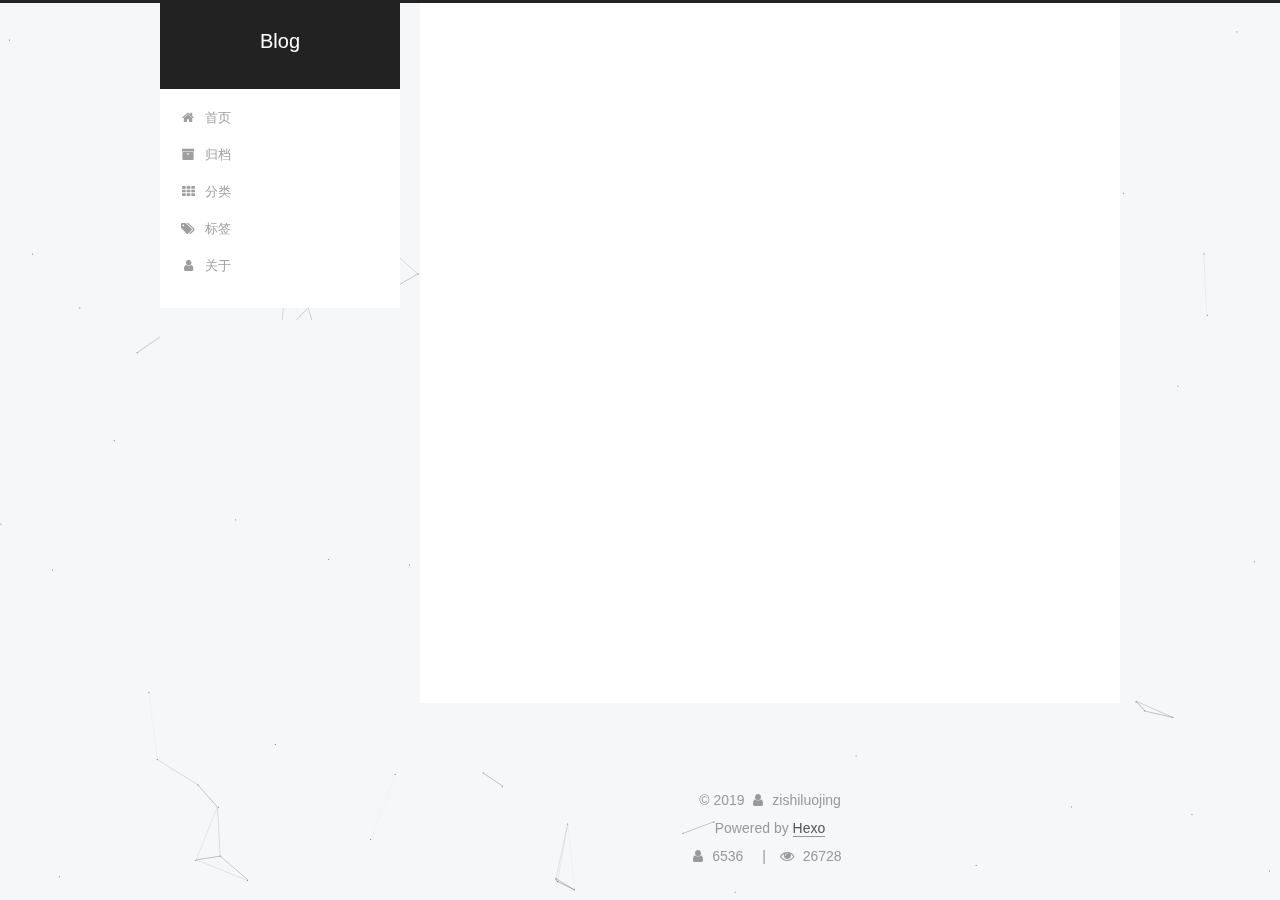
==== commit dbf6915f: "Site updated: 2019-11-01 15:56:37" ====
--- a/about/index.html
+++ b/about/index.html
@@ -13,6 +13,13 @@
 <meta name="theme-color" content="#222">
 
 
+
+  
+  
+    
+    
+  <script src="/lib/pace/pace.min.js?v=1.0.2"></script>
+  <link href="/lib/pace/pace-theme-minimal.min.css?v=1.0.2" rel="stylesheet">
 
 
 
--- a/css/main.css
+++ b/css/main.css
@@ -1796,6 +1796,10 @@
     -moz-transform: rotateZ(-720deg);
   }
 }
+.sidebar-inner.affix-bottom {
+/* hack */
+  top: auto !important;
+}
 @-moz-keyframes play {
   0% {
     -webkit-transform: rotateZ(0deg);
@@ -1928,7 +1932,7 @@
   width: 4px;
   height: 4px;
   border-radius: 50%;
-  background: #9417fb;
+  background: #a724a1;
 }
 .links-of-blogroll {
   font-size: 13px;
@@ -2049,6 +2053,8 @@
   color: #fc6423;
 }
 .footer {
+  margin-top: 80px;
+  padding: 10px 0;
   font-size: 14px;
   color: #999;
 }
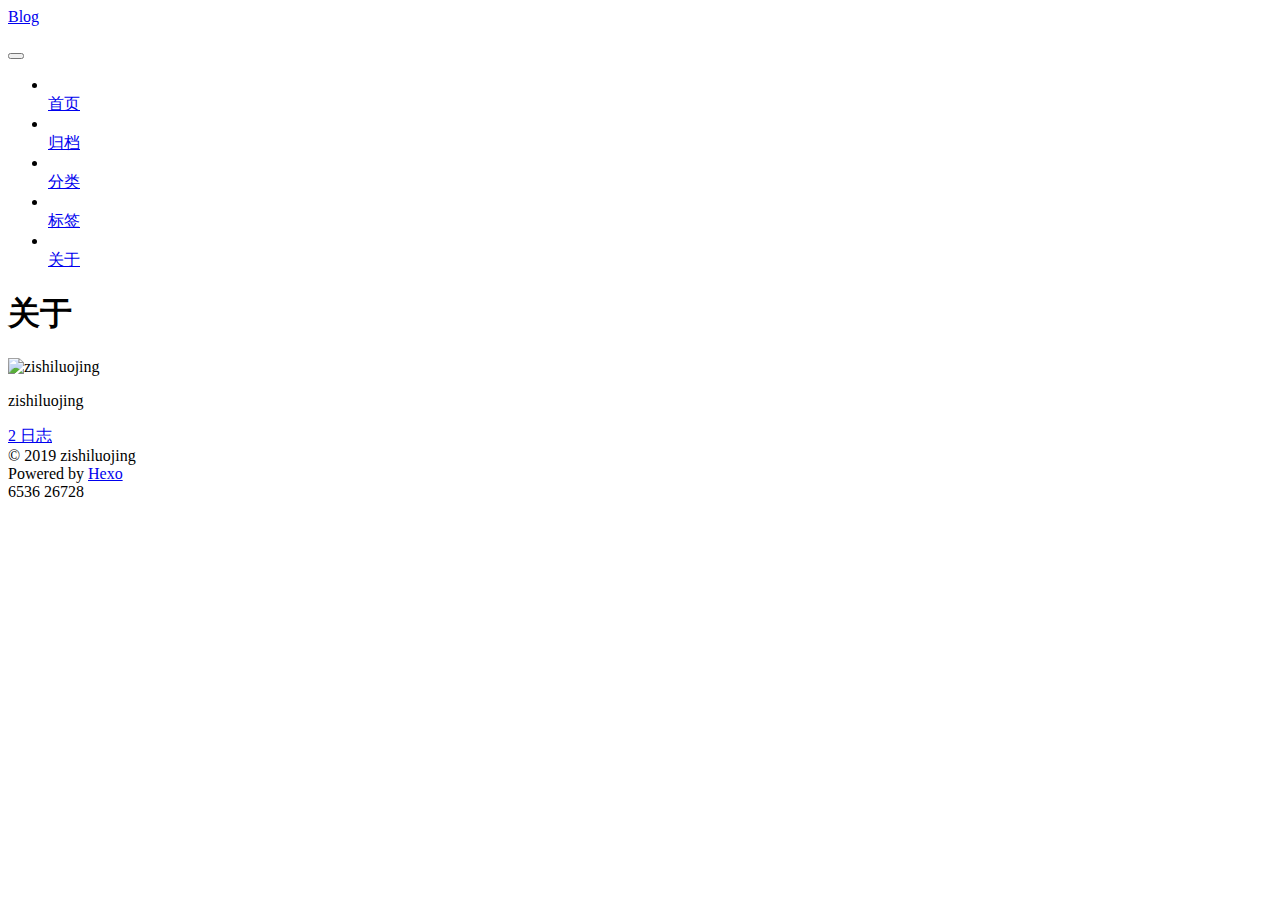
==== commit 398d4adf: "Site updated: 2019-11-04 13:32:36" ====
--- a/about/index.html
+++ b/about/index.html
@@ -18,8 +18,8 @@
   
     
     
-  <script src="/lib/pace/pace.min.js?v=1.0.2"></script>
-  <link href="/lib/pace/pace-theme-minimal.min.css?v=1.0.2" rel="stylesheet">
+  <script src="/https:/github.com/zishiluojin/zishiluojin.github.io/lib/pace/pace.min.js?v=1.0.2"></script>
+  <link href="/https:/github.com/zishiluojin/zishiluojin.github.io/lib/pace/pace-theme-minimal.min.css?v=1.0.2" rel="stylesheet">
 
 
 
@@ -47,29 +47,29 @@
 
   
   
-  <link href="/lib/fancybox/source/jquery.fancybox.css?v=2.1.5" rel="stylesheet" type="text/css" />
-
-
-
-
-
-
-
-<link href="/lib/font-awesome/css/font-awesome.min.css?v=4.6.2" rel="stylesheet" type="text/css" />
-
-<link href="/css/main.css?v=5.1.4" rel="stylesheet" type="text/css" />
-
-
-  <link rel="apple-touch-icon" sizes="180x180" href="/images/apple-touch-icon-next.png?v=5.1.4">
-
-
-  <link rel="icon" type="image/png" sizes="32x32" href="/images/favicon-32x32-next.png?v=5.1.4">
-
-
-  <link rel="icon" type="image/png" sizes="16x16" href="/images/favicon-16x16-next.png?v=5.1.4">
-
-
-  <link rel="mask-icon" href="/images/logo.svg?v=5.1.4" color="#222">
+  <link href="/https:/github.com/zishiluojin/zishiluojin.github.io/lib/fancybox/source/jquery.fancybox.css?v=2.1.5" rel="stylesheet" type="text/css" />
+
+
+
+
+
+
+
+<link href="/https:/github.com/zishiluojin/zishiluojin.github.io/lib/font-awesome/css/font-awesome.min.css?v=4.6.2" rel="stylesheet" type="text/css" />
+
+<link href="/https:/github.com/zishiluojin/zishiluojin.github.io/css/main.css?v=5.1.4" rel="stylesheet" type="text/css" />
+
+
+  <link rel="apple-touch-icon" sizes="180x180" href="/https:/github.com/zishiluojin/zishiluojin.github.io/images/apple-touch-icon-next.png?v=5.1.4">
+
+
+  <link rel="icon" type="image/png" sizes="32x32" href="/https:/github.com/zishiluojin/zishiluojin.github.io/images/favicon-32x32-next.png?v=5.1.4">
+
+
+  <link rel="icon" type="image/png" sizes="16x16" href="/https:/github.com/zishiluojin/zishiluojin.github.io/images/favicon-16x16-next.png?v=5.1.4">
+
+
+  <link rel="mask-icon" href="/https:/github.com/zishiluojin/zishiluojin.github.io/images/logo.svg?v=5.1.4" color="#222">
 
 
 
@@ -100,7 +100,7 @@
 <script type="text/javascript" id="hexo.configurations">
   var NexT = window.NexT || {};
   var CONFIG = {
-    root: '/',
+    root: '/https://github.com/zishiluojin/zishiluojin.github.io/',
     scheme: 'Pisces',
     version: '5.1.4',
     sidebar: {"position":"left","display":"post","offset":12,"b2t":false,"scrollpercent":false,"onmobile":false},
@@ -157,7 +157,7 @@
     
 
     <div class="custom-logo-site-title">
-      <a href="/"  class="brand" rel="start">
+      <a href="/https://github.com/zishiluojin/zishiluojin.github.io/"  class="brand" rel="start">
         <span class="logo-line-before"><i></i></span>
         <span class="site-title">Blog</span>
         <span class="logo-line-after"><i></i></span>
@@ -185,7 +185,7 @@
       
         
         <li class="menu-item menu-item-home">
-          <a href="/" rel="section">
+          <a href="/https:/github.com/zishiluojin/zishiluojin.github.io/" rel="section">
             
               <i class="menu-item-icon fa fa-fw fa-home"></i> <br />
             
@@ -195,7 +195,7 @@
       
         
         <li class="menu-item menu-item-archives">
-          <a href="/archives/" rel="section">
+          <a href="/https:/github.com/zishiluojin/zishiluojin.github.io/archives/" rel="section">
             
               <i class="menu-item-icon fa fa-fw fa-archive"></i> <br />
             
@@ -205,7 +205,7 @@
       
         
         <li class="menu-item menu-item-categories">
-          <a href="/categories/" rel="section">
+          <a href="/https:/github.com/zishiluojin/zishiluojin.github.io/categories/" rel="section">
             
               <i class="menu-item-icon fa fa-fw fa-th"></i> <br />
             
@@ -215,7 +215,7 @@
       
         
         <li class="menu-item menu-item-tags">
-          <a href="/tags/" rel="section">
+          <a href="/https:/github.com/zishiluojin/zishiluojin.github.io/tags/" rel="section">
             
               <i class="menu-item-icon fa fa-fw fa-tags"></i> <br />
             
@@ -225,7 +225,7 @@
       
         
         <li class="menu-item menu-item-about">
-          <a href="/about/" rel="section">
+          <a href="/https:/github.com/zishiluojin/zishiluojin.github.io/about/" rel="section">
             
               <i class="menu-item-icon fa fa-fw fa-user"></i> <br />
             
@@ -331,7 +331,7 @@
             
               <div class="site-state-item site-state-posts">
               
-                <a href="/archives/%7C%7C%20archive">
+                <a href="/https:/github.com/zishiluojin/zishiluojin.github.io/archives/%7C%7C%20archive">
               
                   <span class="site-state-item-count">2</span>
                   <span class="site-state-item-name">日志</span>
@@ -460,69 +460,69 @@
 
   
   
-    <script type="text/javascript" src="/lib/jquery/index.js?v=2.1.3"></script>
-  
-
-  
-  
-    <script type="text/javascript" src="/lib/fastclick/lib/fastclick.min.js?v=1.0.6"></script>
-  
-
-  
-  
-    <script type="text/javascript" src="/lib/jquery_lazyload/jquery.lazyload.js?v=1.9.7"></script>
-  
-
-  
-  
-    <script type="text/javascript" src="/lib/velocity/velocity.min.js?v=1.2.1"></script>
-  
-
-  
-  
-    <script type="text/javascript" src="/lib/velocity/velocity.ui.min.js?v=1.2.1"></script>
-  
-
-  
-  
-    <script type="text/javascript" src="/lib/fancybox/source/jquery.fancybox.pack.js?v=2.1.5"></script>
-  
-
-  
-  
-    <script type="text/javascript" src="/lib/canvas-nest/canvas-nest.min.js"></script>
-  
-
-
-  
-
-
-  <script type="text/javascript" src="/js/src/utils.js?v=5.1.4"></script>
-
-  <script type="text/javascript" src="/js/src/motion.js?v=5.1.4"></script>
-
-
-
-  
-  
-
-
-  <script type="text/javascript" src="/js/src/affix.js?v=5.1.4"></script>
-
-  <script type="text/javascript" src="/js/src/schemes/pisces.js?v=5.1.4"></script>
-
-
-
-  
-  <script type="text/javascript" src="/js/src/scrollspy.js?v=5.1.4"></script>
-<script type="text/javascript" src="/js/src/post-details.js?v=5.1.4"></script>
-
-
-
-  
-
-
-  <script type="text/javascript" src="/js/src/bootstrap.js?v=5.1.4"></script>
+    <script type="text/javascript" src="/https:/github.com/zishiluojin/zishiluojin.github.io/lib/jquery/index.js?v=2.1.3"></script>
+  
+
+  
+  
+    <script type="text/javascript" src="/https:/github.com/zishiluojin/zishiluojin.github.io/lib/fastclick/lib/fastclick.min.js?v=1.0.6"></script>
+  
+
+  
+  
+    <script type="text/javascript" src="/https:/github.com/zishiluojin/zishiluojin.github.io/lib/jquery_lazyload/jquery.lazyload.js?v=1.9.7"></script>
+  
+
+  
+  
+    <script type="text/javascript" src="/https:/github.com/zishiluojin/zishiluojin.github.io/lib/velocity/velocity.min.js?v=1.2.1"></script>
+  
+
+  
+  
+    <script type="text/javascript" src="/https:/github.com/zishiluojin/zishiluojin.github.io/lib/velocity/velocity.ui.min.js?v=1.2.1"></script>
+  
+
+  
+  
+    <script type="text/javascript" src="/https:/github.com/zishiluojin/zishiluojin.github.io/lib/fancybox/source/jquery.fancybox.pack.js?v=2.1.5"></script>
+  
+
+  
+  
+    <script type="text/javascript" src="/https:/github.com/zishiluojin/zishiluojin.github.io/lib/canvas-nest/canvas-nest.min.js"></script>
+  
+
+
+  
+
+
+  <script type="text/javascript" src="/https:/github.com/zishiluojin/zishiluojin.github.io/js/src/utils.js?v=5.1.4"></script>
+
+  <script type="text/javascript" src="/https:/github.com/zishiluojin/zishiluojin.github.io/js/src/motion.js?v=5.1.4"></script>
+
+
+
+  
+  
+
+
+  <script type="text/javascript" src="/https:/github.com/zishiluojin/zishiluojin.github.io/js/src/affix.js?v=5.1.4"></script>
+
+  <script type="text/javascript" src="/https:/github.com/zishiluojin/zishiluojin.github.io/js/src/schemes/pisces.js?v=5.1.4"></script>
+
+
+
+  
+  <script type="text/javascript" src="/https:/github.com/zishiluojin/zishiluojin.github.io/js/src/scrollspy.js?v=5.1.4"></script>
+<script type="text/javascript" src="/https:/github.com/zishiluojin/zishiluojin.github.io/js/src/post-details.js?v=5.1.4"></script>
+
+
+
+  
+
+
+  <script type="text/javascript" src="/https:/github.com/zishiluojin/zishiluojin.github.io/js/src/bootstrap.js?v=5.1.4"></script>
 
 
 
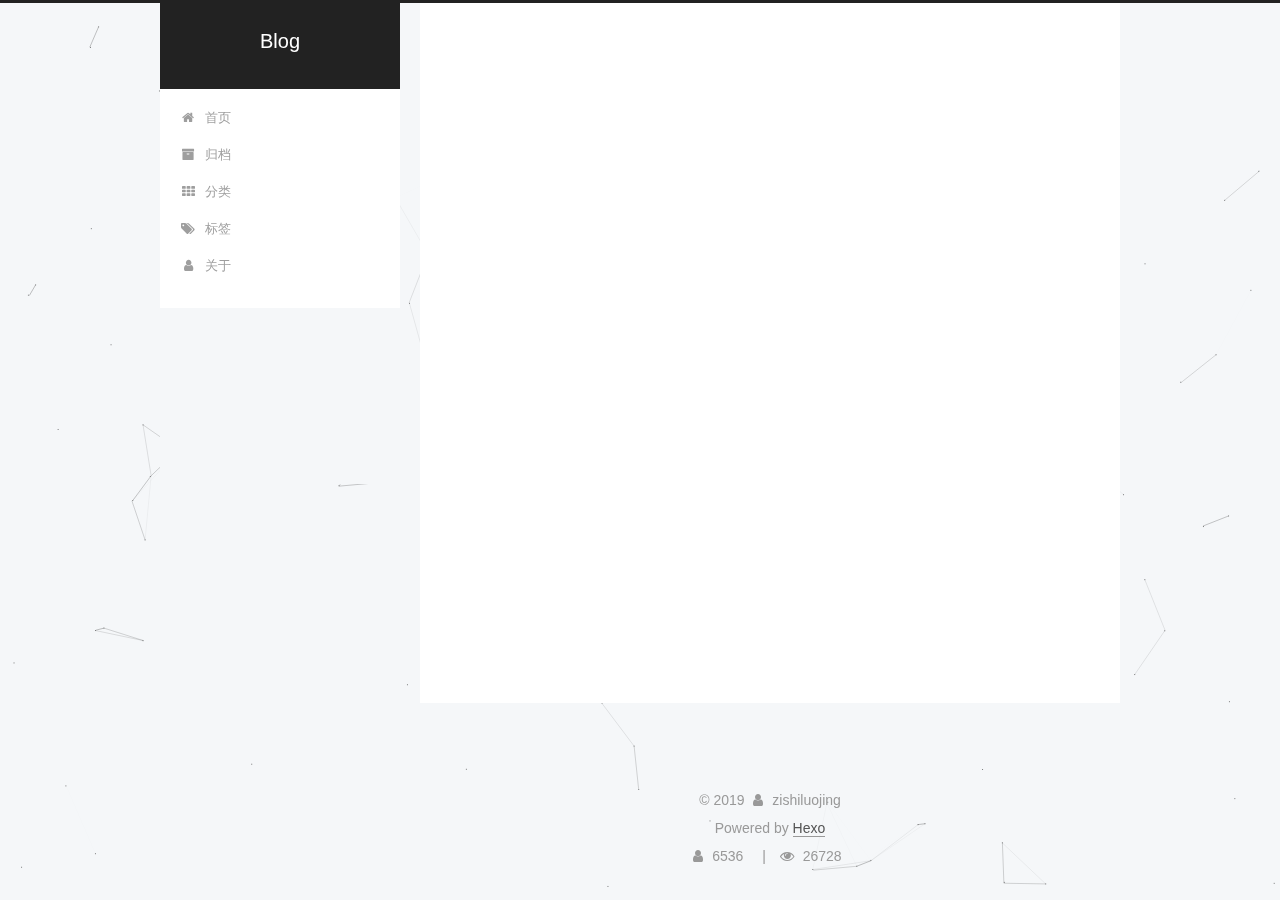
==== commit cb800b2d: "Site updated: 2019-11-04 13:34:48" ====
--- a/about/index.html
+++ b/about/index.html
@@ -18,8 +18,8 @@
   
     
     
-  <script src="/https:/github.com/zishiluojin/zishiluojin.github.io/lib/pace/pace.min.js?v=1.0.2"></script>
-  <link href="/https:/github.com/zishiluojin/zishiluojin.github.io/lib/pace/pace-theme-minimal.min.css?v=1.0.2" rel="stylesheet">
+  <script src="/lib/pace/pace.min.js?v=1.0.2"></script>
+  <link href="/lib/pace/pace-theme-minimal.min.css?v=1.0.2" rel="stylesheet">
 
 
 
@@ -47,29 +47,29 @@
 
   
   
-  <link href="/https:/github.com/zishiluojin/zishiluojin.github.io/lib/fancybox/source/jquery.fancybox.css?v=2.1.5" rel="stylesheet" type="text/css" />
-
-
-
-
-
-
-
-<link href="/https:/github.com/zishiluojin/zishiluojin.github.io/lib/font-awesome/css/font-awesome.min.css?v=4.6.2" rel="stylesheet" type="text/css" />
-
-<link href="/https:/github.com/zishiluojin/zishiluojin.github.io/css/main.css?v=5.1.4" rel="stylesheet" type="text/css" />
-
-
-  <link rel="apple-touch-icon" sizes="180x180" href="/https:/github.com/zishiluojin/zishiluojin.github.io/images/apple-touch-icon-next.png?v=5.1.4">
-
-
-  <link rel="icon" type="image/png" sizes="32x32" href="/https:/github.com/zishiluojin/zishiluojin.github.io/images/favicon-32x32-next.png?v=5.1.4">
-
-
-  <link rel="icon" type="image/png" sizes="16x16" href="/https:/github.com/zishiluojin/zishiluojin.github.io/images/favicon-16x16-next.png?v=5.1.4">
-
-
-  <link rel="mask-icon" href="/https:/github.com/zishiluojin/zishiluojin.github.io/images/logo.svg?v=5.1.4" color="#222">
+  <link href="/lib/fancybox/source/jquery.fancybox.css?v=2.1.5" rel="stylesheet" type="text/css" />
+
+
+
+
+
+
+
+<link href="/lib/font-awesome/css/font-awesome.min.css?v=4.6.2" rel="stylesheet" type="text/css" />
+
+<link href="/css/main.css?v=5.1.4" rel="stylesheet" type="text/css" />
+
+
+  <link rel="apple-touch-icon" sizes="180x180" href="/images/apple-touch-icon-next.png?v=5.1.4">
+
+
+  <link rel="icon" type="image/png" sizes="32x32" href="/images/favicon-32x32-next.png?v=5.1.4">
+
+
+  <link rel="icon" type="image/png" sizes="16x16" href="/images/favicon-16x16-next.png?v=5.1.4">
+
+
+  <link rel="mask-icon" href="/images/logo.svg?v=5.1.4" color="#222">
 
 
 
@@ -100,7 +100,7 @@
 <script type="text/javascript" id="hexo.configurations">
   var NexT = window.NexT || {};
   var CONFIG = {
-    root: '/https://github.com/zishiluojin/zishiluojin.github.io/',
+    root: '/',
     scheme: 'Pisces',
     version: '5.1.4',
     sidebar: {"position":"left","display":"post","offset":12,"b2t":false,"scrollpercent":false,"onmobile":false},
@@ -157,7 +157,7 @@
     
 
     <div class="custom-logo-site-title">
-      <a href="/https://github.com/zishiluojin/zishiluojin.github.io/"  class="brand" rel="start">
+      <a href="/"  class="brand" rel="start">
         <span class="logo-line-before"><i></i></span>
         <span class="site-title">Blog</span>
         <span class="logo-line-after"><i></i></span>
@@ -185,7 +185,7 @@
       
         
         <li class="menu-item menu-item-home">
-          <a href="/https:/github.com/zishiluojin/zishiluojin.github.io/" rel="section">
+          <a href="/" rel="section">
             
               <i class="menu-item-icon fa fa-fw fa-home"></i> <br />
             
@@ -195,7 +195,7 @@
       
         
         <li class="menu-item menu-item-archives">
-          <a href="/https:/github.com/zishiluojin/zishiluojin.github.io/archives/" rel="section">
+          <a href="/archives/" rel="section">
             
               <i class="menu-item-icon fa fa-fw fa-archive"></i> <br />
             
@@ -205,7 +205,7 @@
       
         
         <li class="menu-item menu-item-categories">
-          <a href="/https:/github.com/zishiluojin/zishiluojin.github.io/categories/" rel="section">
+          <a href="/categories/" rel="section">
             
               <i class="menu-item-icon fa fa-fw fa-th"></i> <br />
             
@@ -215,7 +215,7 @@
       
         
         <li class="menu-item menu-item-tags">
-          <a href="/https:/github.com/zishiluojin/zishiluojin.github.io/tags/" rel="section">
+          <a href="/tags/" rel="section">
             
               <i class="menu-item-icon fa fa-fw fa-tags"></i> <br />
             
@@ -225,7 +225,7 @@
       
         
         <li class="menu-item menu-item-about">
-          <a href="/https:/github.com/zishiluojin/zishiluojin.github.io/about/" rel="section">
+          <a href="/about/" rel="section">
             
               <i class="menu-item-icon fa fa-fw fa-user"></i> <br />
             
@@ -331,7 +331,7 @@
             
               <div class="site-state-item site-state-posts">
               
-                <a href="/https:/github.com/zishiluojin/zishiluojin.github.io/archives/%7C%7C%20archive">
+                <a href="/archives/%7C%7C%20archive">
               
                   <span class="site-state-item-count">2</span>
                   <span class="site-state-item-name">日志</span>
@@ -460,69 +460,69 @@
 
   
   
-    <script type="text/javascript" src="/https:/github.com/zishiluojin/zishiluojin.github.io/lib/jquery/index.js?v=2.1.3"></script>
-  
-
-  
-  
-    <script type="text/javascript" src="/https:/github.com/zishiluojin/zishiluojin.github.io/lib/fastclick/lib/fastclick.min.js?v=1.0.6"></script>
-  
-
-  
-  
-    <script type="text/javascript" src="/https:/github.com/zishiluojin/zishiluojin.github.io/lib/jquery_lazyload/jquery.lazyload.js?v=1.9.7"></script>
-  
-
-  
-  
-    <script type="text/javascript" src="/https:/github.com/zishiluojin/zishiluojin.github.io/lib/velocity/velocity.min.js?v=1.2.1"></script>
-  
-
-  
-  
-    <script type="text/javascript" src="/https:/github.com/zishiluojin/zishiluojin.github.io/lib/velocity/velocity.ui.min.js?v=1.2.1"></script>
-  
-
-  
-  
-    <script type="text/javascript" src="/https:/github.com/zishiluojin/zishiluojin.github.io/lib/fancybox/source/jquery.fancybox.pack.js?v=2.1.5"></script>
-  
-
-  
-  
-    <script type="text/javascript" src="/https:/github.com/zishiluojin/zishiluojin.github.io/lib/canvas-nest/canvas-nest.min.js"></script>
-  
-
-
-  
-
-
-  <script type="text/javascript" src="/https:/github.com/zishiluojin/zishiluojin.github.io/js/src/utils.js?v=5.1.4"></script>
-
-  <script type="text/javascript" src="/https:/github.com/zishiluojin/zishiluojin.github.io/js/src/motion.js?v=5.1.4"></script>
-
-
-
-  
-  
-
-
-  <script type="text/javascript" src="/https:/github.com/zishiluojin/zishiluojin.github.io/js/src/affix.js?v=5.1.4"></script>
-
-  <script type="text/javascript" src="/https:/github.com/zishiluojin/zishiluojin.github.io/js/src/schemes/pisces.js?v=5.1.4"></script>
-
-
-
-  
-  <script type="text/javascript" src="/https:/github.com/zishiluojin/zishiluojin.github.io/js/src/scrollspy.js?v=5.1.4"></script>
-<script type="text/javascript" src="/https:/github.com/zishiluojin/zishiluojin.github.io/js/src/post-details.js?v=5.1.4"></script>
-
-
-
-  
-
-
-  <script type="text/javascript" src="/https:/github.com/zishiluojin/zishiluojin.github.io/js/src/bootstrap.js?v=5.1.4"></script>
+    <script type="text/javascript" src="/lib/jquery/index.js?v=2.1.3"></script>
+  
+
+  
+  
+    <script type="text/javascript" src="/lib/fastclick/lib/fastclick.min.js?v=1.0.6"></script>
+  
+
+  
+  
+    <script type="text/javascript" src="/lib/jquery_lazyload/jquery.lazyload.js?v=1.9.7"></script>
+  
+
+  
+  
+    <script type="text/javascript" src="/lib/velocity/velocity.min.js?v=1.2.1"></script>
+  
+
+  
+  
+    <script type="text/javascript" src="/lib/velocity/velocity.ui.min.js?v=1.2.1"></script>
+  
+
+  
+  
+    <script type="text/javascript" src="/lib/fancybox/source/jquery.fancybox.pack.js?v=2.1.5"></script>
+  
+
+  
+  
+    <script type="text/javascript" src="/lib/canvas-nest/canvas-nest.min.js"></script>
+  
+
+
+  
+
+
+  <script type="text/javascript" src="/js/src/utils.js?v=5.1.4"></script>
+
+  <script type="text/javascript" src="/js/src/motion.js?v=5.1.4"></script>
+
+
+
+  
+  
+
+
+  <script type="text/javascript" src="/js/src/affix.js?v=5.1.4"></script>
+
+  <script type="text/javascript" src="/js/src/schemes/pisces.js?v=5.1.4"></script>
+
+
+
+  
+  <script type="text/javascript" src="/js/src/scrollspy.js?v=5.1.4"></script>
+<script type="text/javascript" src="/js/src/post-details.js?v=5.1.4"></script>
+
+
+
+  
+
+
+  <script type="text/javascript" src="/js/src/bootstrap.js?v=5.1.4"></script>
 
 
 
--- a/css/main.css
+++ b/css/main.css
@@ -0,0 +1,3104 @@
+/* normalize.css v3.0.2 | MIT License | git.io/normalize */
+html {
+  font-family: sans-serif; /* 1 */
+  -ms-text-size-adjust: 100%; /* 2 */
+  -webkit-text-size-adjust: 100%; /* 2 */
+}
+body {
+  margin: 0;
+}
+article,
+aside,
+details,
+figcaption,
+figure,
+footer,
+header,
+hgroup,
+main,
+menu,
+nav,
+section,
+summary {
+  display: block;
+}
+audio,
+canvas,
+progress,
+video {
+  display: inline-block; /* 1 */
+  vertical-align: baseline; /* 2 */
+}
+audio:not([controls]) {
+  display: none;
+  height: 0;
+}
+[hidden],
+template {
+  display: none;
+}
+a {
+  background-color: transparent;
+}
+a:active,
+a:hover {
+  outline: 0;
+}
+abbr[title] {
+  border-bottom: 1px dotted;
+}
+b,
+strong {
+  font-weight: bold;
+}
+dfn {
+  font-style: italic;
+}
+h1 {
+  font-size: 2em;
+  margin: 0.67em 0;
+}
+mark {
+  background: #ff0;
+  color: #000;
+}
+small {
+  font-size: 80%;
+}
+sub,
+sup {
+  font-size: 75%;
+  line-height: 0;
+  position: relative;
+  vertical-align: baseline;
+}
+sup {
+  top: -0.5em;
+}
+sub {
+  bottom: -0.25em;
+}
+img {
+  border: 0;
+}
+svg:not(:root) {
+  overflow: hidden;
+}
+figure {
+  margin: 1em 40px;
+}
+hr {
+  -moz-box-sizing: content-box;
+  box-sizing: content-box;
+  height: 0;
+}
+pre {
+  overflow: auto;
+}
+code,
+kbd,
+pre,
+samp {
+  font-family: monospace, monospace;
+  font-size: 1em;
+}
+button,
+input,
+optgroup,
+select,
+textarea {
+  color: inherit; /* 1 */
+  font: inherit; /* 2 */
+  margin: 0; /* 3 */
+}
+button {
+  overflow: visible;
+}
+button,
+select {
+  text-transform: none;
+}
+button,
+html input[type="button"],
+input[type="reset"],
+input[type="submit"] {
+  -webkit-appearance: button; /* 2 */
+  cursor: pointer; /* 3 */
+}
+button[disabled],
+html input[disabled] {
+  cursor: default;
+}
+button::-moz-focus-inner,
+input::-moz-focus-inner {
+  border: 0;
+  padding: 0;
+}
+input {
+  line-height: normal;
+}
+input[type="checkbox"],
+input[type="radio"] {
+  box-sizing: border-box; /* 1 */
+  padding: 0; /* 2 */
+}
+input[type="number"]::-webkit-inner-spin-button,
+input[type="number"]::-webkit-outer-spin-button {
+  height: auto;
+}
+input[type="search"] {
+  -webkit-appearance: textfield; /* 1 */
+  -moz-box-sizing: content-box;
+  -webkit-box-sizing: content-box; /* 2 */
+  box-sizing: content-box;
+}
+input[type="search"]::-webkit-search-cancel-button,
+input[type="search"]::-webkit-search-decoration {
+  -webkit-appearance: none;
+}
+fieldset {
+  border: 1px solid #c0c0c0;
+  margin: 0 2px;
+  padding: 0.35em 0.625em 0.75em;
+}
+legend {
+  border: 0; /* 1 */
+  padding: 0; /* 2 */
+}
+textarea {
+  overflow: auto;
+}
+optgroup {
+  font-weight: bold;
+}
+table {
+  border-collapse: collapse;
+  border-spacing: 0;
+}
+td,
+th {
+  padding: 0;
+}
+::selection {
+  background: #262a30;
+  color: #fff;
+}
+body {
+  position: relative;
+  font-family: 'Lato', "PingFang SC", "Microsoft YaHei", sans-serif;
+  font-size: 14px;
+  line-height: 2;
+  color: #555;
+  background: #f5f7f9;
+}
+@media (max-width: 767px) {
+  body {
+    padding-right: 0 !important;
+  }
+}
+@media (min-width: 768px) and (max-width: 991px) {
+  body {
+    padding-right: 0 !important;
+  }
+}
+@media (min-width: 1600px) {
+  body {
+    font-size: 16px;
+  }
+}
+h1,
+h2,
+h3,
+h4,
+h5,
+h6 {
+  margin: 0;
+  padding: 0;
+  font-weight: bold;
+  line-height: 1.5;
+  font-family: 'Lato', "PingFang SC", "Microsoft YaHei", sans-serif;
+}
+h2,
+h3,
+h4,
+h5,
+h6 {
+  margin: 20px 0 15px;
+}
+h1 {
+  font-size: 22px;
+}
+@media (max-width: 767px) {
+  h1 {
+    font-size: 18px;
+  }
+}
+h2 {
+  font-size: 20px;
+}
+@media (max-width: 767px) {
+  h2 {
+    font-size: 16px;
+  }
+}
+h3 {
+  font-size: 18px;
+}
+@media (max-width: 767px) {
+  h3 {
+    font-size: 14px;
+  }
+}
+h4 {
+  font-size: 16px;
+}
+@media (max-width: 767px) {
+  h4 {
+    font-size: 12px;
+  }
+}
+h5 {
+  font-size: 14px;
+}
+@media (max-width: 767px) {
+  h5 {
+    font-size: 10px;
+  }
+}
+h6 {
+  font-size: 12px;
+}
+@media (max-width: 767px) {
+  h6 {
+    font-size: 8px;
+  }
+}
+p {
+  margin: 0 0 20px 0;
+}
+a {
+  color: #555;
+  text-decoration: none;
+  outline: none;
+  border-bottom: 1px solid #999;
+  word-wrap: break-word;
+}
+a:hover {
+  color: #222;
+  border-bottom-color: #222;
+}
+blockquote {
+  margin: 0;
+  padding: 0;
+}
+img {
+  display: block;
+  margin: auto;
+  max-width: 100%;
+  height: auto;
+}
+hr {
+  margin: 40px 0;
+  height: 3px;
+  border: none;
+  background-color: #ddd;
+  background-image: repeating-linear-gradient(-45deg, #fff, #fff 4px, transparent 4px, transparent 8px);
+}
+blockquote {
+  padding: 0 15px;
+  color: #666;
+  border-left: 4px solid #ddd;
+}
+blockquote cite::before {
+  content: "-";
+  padding: 0 5px;
+}
+dt {
+  font-weight: 700;
+}
+dd {
+  margin: 0;
+  padding: 0;
+}
+kbd {
+  border: 1px solid #ccc;
+  border-radius: 0.2em;
+  box-shadow: 0.1em 0.1em 0.2em rgba(0,0,0,0.1);
+  background-color: #f9f9f9;
+  font-family: inherit;
+  background-image: -webkit-linear-gradient(top, #eee, #fff, #eee);
+  padding: 0.1em 0.3em;
+  white-space: nowrap;
+}
+.text-left {
+  text-align: left;
+}
+.text-center {
+  text-align: center;
+}
+.text-right {
+  text-align: right;
+}
+.text-justify {
+  text-align: justify;
+}
+.text-nowrap {
+  white-space: nowrap;
+}
+.text-lowercase {
+  text-transform: lowercase;
+}
+.text-uppercase {
+  text-transform: uppercase;
+}
+.text-capitalize {
+  text-transform: capitalize;
+}
+.center-block {
+  display: block;
+  margin-left: auto;
+  margin-right: auto;
+}
+.clearfix:before,
+.clearfix:after {
+  content: " ";
+  display: table;
+}
+.clearfix:after {
+  clear: both;
+}
+.pullquote {
+  width: 45%;
+}
+.pullquote.left {
+  float: left;
+  margin-left: 5px;
+  margin-right: 10px;
+}
+.pullquote.right {
+  float: right;
+  margin-left: 10px;
+  margin-right: 5px;
+}
+.affix.affix.affix {
+  position: fixed;
+}
+.translation {
+  margin-top: -20px;
+  font-size: 14px;
+  color: #999;
+}
+.scrollbar-measure {
+  width: 100px;
+  height: 100px;
+  overflow: scroll;
+  position: absolute;
+  top: -9999px;
+}
+.use-motion .motion-element {
+  opacity: 0;
+}
+table {
+  margin: 20px 0;
+  width: 100%;
+  border-collapse: collapse;
+  border-spacing: 0;
+  border: 1px solid #ddd;
+  font-size: 14px;
+  table-layout: fixed;
+  word-wrap: break-all;
+}
+table>tbody>tr:nth-of-type(odd) {
+  background-color: #f9f9f9;
+}
+table>tbody>tr:hover {
+  background-color: #f5f5f5;
+}
+caption,
+th,
+td {
+  padding: 8px;
+  text-align: left;
+  vertical-align: middle;
+  font-weight: normal;
+}
+th,
+td {
+  border-bottom: 3px solid #ddd;
+  border-right: 1px solid #eee;
+}
+th {
+  padding-bottom: 10px;
+  font-weight: 700;
+}
+td {
+  border-bottom-width: 1px;
+}
+html,
+body {
+  height: 100%;
+}
+.container {
+  position: relative;
+  min-height: 100%;
+}
+.header-inner {
+  margin: 0 auto;
+  padding: 100px 0 70px;
+  width: 700px;
+}
+@media (min-width: 1600px) {
+  .container .header-inner {
+    width: 900px;
+  }
+}
+.main {
+  padding-bottom: 150px;
+}
+.main-inner {
+  margin: 0 auto;
+  width: 700px;
+}
+@media (min-width: 1600px) {
+  .container .main-inner {
+    width: 900px;
+  }
+}
+.footer {
+  position: absolute;
+  left: 0;
+  bottom: 0;
+  width: 100%;
+  min-height: 50px;
+}
+.footer-inner {
+  box-sizing: border-box;
+  margin: 20px auto;
+  width: 700px;
+}
+@media (min-width: 1600px) {
+  .container .footer-inner {
+    width: 900px;
+  }
+}
+pre,
+.highlight {
+  overflow: auto;
+  margin: 20px 0;
+  padding: 0;
+  font-size: 13px;
+  color: #4d4d4c;
+  background: #f7f7f7;
+  line-height: 1.6;
+}
+pre,
+code {
+  font-family: consolas, Menlo, "PingFang SC", "Microsoft YaHei", monospace;
+}
+code {
+  padding: 2px 4px;
+  word-wrap: break-word;
+  color: #555;
+  background: #eee;
+  border-radius: 3px;
+  font-size: 13px;
+}
+pre {
+  padding: 10px;
+}
+pre code {
+  padding: 0;
+  color: #4d4d4c;
+  background: none;
+  text-shadow: none;
+}
+.highlight {
+  border-radius: 1px;
+}
+.highlight pre {
+  border: none;
+  margin: 0;
+  padding: 10px 0;
+}
+.highlight table {
+  margin: 0;
+  width: auto;
+  border: none;
+}
+.highlight td {
+  border: none;
+  padding: 0;
+}
+.highlight figcaption {
+  font-size: 1em;
+  color: #4d4d4c;
+  line-height: 1em;
+  margin-bottom: 1em;
+}
+.highlight figcaption:before,
+.highlight figcaption:after {
+  content: " ";
+  display: table;
+}
+.highlight figcaption:after {
+  clear: both;
+}
+.highlight figcaption a {
+  float: right;
+  color: #4d4d4c;
+}
+.highlight figcaption a:hover {
+  border-bottom-color: #4d4d4c;
+}
+.highlight .gutter pre {
+  padding-left: 10px;
+  padding-right: 10px;
+  color: #869194;
+  text-align: right;
+  background-color: #eff2f3;
+}
+.highlight .code pre {
+  width: 100%;
+  padding-left: 10px;
+  padding-right: 10px;
+  background-color: #f7f7f7;
+}
+.highlight .line {
+  height: 20px;
+}
+.gutter {
+  -webkit-user-select: none;
+  -moz-user-select: none;
+  -ms-user-select: none;
+  user-select: none;
+}
+.gist table {
+  width: auto;
+}
+.gist table td {
+  border: none;
+}
+pre .deletion {
+  background: #fdd;
+}
+pre .addition {
+  background: #dfd;
+}
+pre .meta {
+  color: #8959a8;
+}
+pre .comment {
+  color: #8e908c;
+}
+pre .variable,
+pre .attribute,
+pre .tag,
+pre .regexp,
+pre .ruby .constant,
+pre .xml .tag .title,
+pre .xml .pi,
+pre .xml .doctype,
+pre .html .doctype,
+pre .css .id,
+pre .css .class,
+pre .css .pseudo {
+  color: #c82829;
+}
+pre .number,
+pre .preprocessor,
+pre .built_in,
+pre .literal,
+pre .params,
+pre .constant,
+pre .command {
+  color: #f5871f;
+}
+pre .ruby .class .title,
+pre .css .rules .attribute,
+pre .string,
+pre .value,
+pre .inheritance,
+pre .header,
+pre .ruby .symbol,
+pre .xml .cdata,
+pre .special,
+pre .number,
+pre .formula {
+  color: #718c00;
+}
+pre .title,
+pre .css .hexcolor {
+  color: #3e999f;
+}
+pre .function,
+pre .python .decorator,
+pre .python .title,
+pre .ruby .function .title,
+pre .ruby .title .keyword,
+pre .perl .sub,
+pre .javascript .title,
+pre .coffeescript .title {
+  color: #4271ae;
+}
+pre .keyword,
+pre .javascript .function {
+  color: #8959a8;
+}
+.full-image.full-image.full-image.full-image {
+  border: none;
+  max-width: 100%;
+  width: auto;
+  margin: 20px auto 25px;
+}
+@media (min-width: 992px) {
+  .full-image.full-image.full-image.full-image {
+    max-width: none;
+    width: 118%;
+    margin: 0 -9%;
+  }
+}
+.blockquote-center,
+.page-home .post-type-quote blockquote,
+.page-post-detail .post-type-quote blockquote {
+  position: relative;
+  margin: 40px 0;
+  padding: 0;
+  border-left: none;
+  text-align: center;
+}
+.blockquote-center::before,
+.page-home .post-type-quote blockquote::before,
+.page-post-detail .post-type-quote blockquote::before,
+.blockquote-center::after,
+.page-home .post-type-quote blockquote::after,
+.page-post-detail .post-type-quote blockquote::after {
+  position: absolute;
+  content: ' ';
+  display: block;
+  width: 100%;
+  height: 24px;
+  opacity: 0.2;
+  background-repeat: no-repeat;
+  background-position: 0 -6px;
+  background-size: 22px 22px;
+}
+.blockquote-center::before,
+.page-home .post-type-quote blockquote::before,
+.page-post-detail .post-type-quote blockquote::before {
+  top: -20px;
+  background-image: url("../images/quote-l.svg");
+  border-top: 1px solid #ccc;
+}
+.blockquote-center::after,
+.page-home .post-type-quote blockquote::after,
+.page-post-detail .post-type-quote blockquote::after {
+  bottom: -20px;
+  background-image: url("../images/quote-r.svg");
+  border-bottom: 1px solid #ccc;
+  background-position: 100% 8px;
+}
+.blockquote-center p,
+.page-home .post-type-quote blockquote p,
+.page-post-detail .post-type-quote blockquote p,
+.blockquote-center div,
+.page-home .post-type-quote blockquote div,
+.page-post-detail .post-type-quote blockquote div {
+  text-align: center;
+}
+.post .post-body .group-picture img {
+  box-sizing: border-box;
+  padding: 0 3px;
+  border: none;
+}
+.post .group-picture-row {
+  overflow: hidden;
+  margin-top: 6px;
+}
+.post .group-picture-row:first-child {
+  margin-top: 0;
+}
+.post .group-picture-column {
+  float: left;
+}
+.page-post-detail .post-body .group-picture-column {
+  float: none;
+  margin-top: 10px;
+  width: auto !important;
+}
+.page-post-detail .post-body .group-picture-column img {
+  margin: 0 auto;
+}
+.page-archive .group-picture-container {
+  overflow: hidden;
+}
+.page-archive .group-picture-row {
+  float: left;
+}
+.page-archive .group-picture-row:first-child {
+  margin-top: 6px;
+}
+.page-archive .group-picture-column {
+  max-width: 150px;
+  max-height: 150px;
+}
+.post-body .note {
+  position: relative;
+  padding: 15px;
+  margin-bottom: 20px;
+  border: 1px solid #eee;
+  border-left-width: 5px;
+  border-radius: 3px;
+}
+.post-body .note h2,
+.post-body .note h3,
+.post-body .note h4,
+.post-body .note h5,
+.post-body .note h6 {
+  margin-top: 0;
+  margin-bottom: 0;
+  border-bottom: initial;
+  padding-top: 0 !important;
+}
+.post-body .note p:first-child,
+.post-body .note ul:first-child,
+.post-body .note ol:first-child,
+.post-body .note table:first-child,
+.post-body .note pre:first-child,
+.post-body .note blockquote:first-child {
+  margin-top: 0;
+}
+.post-body .note p:last-child,
+.post-body .note ul:last-child,
+.post-body .note ol:last-child,
+.post-body .note table:last-child,
+.post-body .note pre:last-child,
+.post-body .note blockquote:last-child {
+  margin-bottom: 0;
+}
+.post-body .note.default {
+  border-left-color: #777;
+}
+.post-body .note.default h2,
+.post-body .note.default h3,
+.post-body .note.default h4,
+.post-body .note.default h5,
+.post-body .note.default h6 {
+  color: #777;
+}
+.post-body .note.primary {
+  border-left-color: #6f42c1;
+}
+.post-body .note.primary h2,
+.post-body .note.primary h3,
+.post-body .note.primary h4,
+.post-body .note.primary h5,
+.post-body .note.primary h6 {
+  color: #6f42c1;
+}
+.post-body .note.info {
+  border-left-color: #428bca;
+}
+.post-body .note.info h2,
+.post-body .note.info h3,
+.post-body .note.info h4,
+.post-body .note.info h5,
+.post-body .note.info h6 {
+  color: #428bca;
+}
+.post-body .note.success {
+  border-left-color: #5cb85c;
+}
+.post-body .note.success h2,
+.post-body .note.success h3,
+.post-body .note.success h4,
+.post-body .note.success h5,
+.post-body .note.success h6 {
+  color: #5cb85c;
+}
+.post-body .note.warning {
+  border-left-color: #f0ad4e;
+}
+.post-body .note.warning h2,
+.post-body .note.warning h3,
+.post-body .note.warning h4,
+.post-body .note.warning h5,
+.post-body .note.warning h6 {
+  color: #f0ad4e;
+}
+.post-body .note.danger {
+  border-left-color: #d9534f;
+}
+.post-body .note.danger h2,
+.post-body .note.danger h3,
+.post-body .note.danger h4,
+.post-body .note.danger h5,
+.post-body .note.danger h6 {
+  color: #d9534f;
+}
+.post-body .label {
+  display: inline;
+  padding: 0 2px;
+  white-space: nowrap;
+}
+.post-body .label.default {
+  background-color: #f0f0f0;
+}
+.post-body .label.primary {
+  background-color: #efe6f7;
+}
+.post-body .label.info {
+  background-color: #e5f2f8;
+}
+.post-body .label.success {
+  background-color: #e7f4e9;
+}
+.post-body .label.warning {
+  background-color: #fcf6e1;
+}
+.post-body .label.danger {
+  background-color: #fae8eb;
+}
+.post-body .tabs {
+  position: relative;
+  display: block;
+  margin-bottom: 20px;
+  padding-top: 10px;
+}
+.post-body .tabs ul.nav-tabs {
+  margin: 0;
+  padding: 0;
+  display: flex;
+  margin-bottom: -1px;
+}
+@media (max-width: 413px) {
+  .post-body .tabs ul.nav-tabs {
+    display: block;
+    margin-bottom: 5px;
+  }
+}
+.post-body .tabs ul.nav-tabs li.tab {
+  list-style-type: none !important;
+  margin: 0 0.25em 0 0;
+  border-top: 3px solid transparent;
+  border-left: 1px solid transparent;
+  border-right: 1px solid transparent;
+}
+@media (max-width: 413px) {
+  .post-body .tabs ul.nav-tabs li.tab {
+    margin: initial;
+    border-top: 1px solid transparent;
+    border-left: 3px solid transparent;
+    border-right: 1px solid transparent;
+    border-bottom: 1px solid transparent;
+  }
+}
+.post-body .tabs ul.nav-tabs li.tab a {
+  outline: 0;
+  border-bottom: initial;
+  display: block;
+  line-height: 1.8em;
+  padding: 0.25em 0.75em;
+  transition-duration: 0.2s;
+  transition-timing-function: ease-out;
+  transition-delay: 0s;
+}
+.post-body .tabs ul.nav-tabs li.tab a i {
+  width: 1.285714285714286em;
+}
+.post-body .tabs ul.nav-tabs li.tab.active {
+  border-top: 3px solid #fc6423;
+  border-left: 1px solid #ddd;
+  border-right: 1px solid #ddd;
+  background-color: #fff;
+}
+@media (max-width: 413px) {
+  .post-body .tabs ul.nav-tabs li.tab.active {
+    border-top: 1px solid #ddd;
+    border-left: 3px solid #fc6423;
+    border-right: 1px solid #ddd;
+    border-bottom: 1px solid #ddd;
+  }
+}
+.post-body .tabs ul.nav-tabs li.tab.active a {
+  cursor: default;
+  color: #555;
+}
+.post-body .tabs .tab-content {
+  background-color: #fff;
+}
+.post-body .tabs .tab-content .tab-pane {
+  border: 1px solid #ddd;
+  padding: 20px 20px 0 20px;
+}
+.post-body .tabs .tab-content .tab-pane:not(.active) {
+  display: none !important;
+}
+.post-body .tabs .tab-content .tab-pane.active {
+  display: block !important;
+}
+.btn {
+  display: inline-block;
+  padding: 0 20px;
+  font-size: 14px;
+  color: #555;
+  background: #fff;
+  border: 2px solid #555;
+  text-decoration: none;
+  border-radius: 2px;
+  transition-property: background-color;
+  transition-duration: 0.2s;
+  transition-timing-function: ease-in-out;
+  transition-delay: 0s;
+  line-height: 2;
+}
+.btn:hover {
+  border-color: #222;
+  color: #fff;
+  background: #222;
+}
+.btn +.btn {
+  margin: 0 0 8px 8px;
+}
+.btn .fa-fw {
+  width: 1.285714285714286em;
+  text-align: left;
+}
+.btn-bar {
+  display: block;
+  width: 22px;
+  height: 2px;
+  background: #555;
+  border-radius: 1px;
+}
+.btn-bar+.btn-bar {
+  margin-top: 4px;
+}
+.pagination {
+  margin: 120px 0 40px;
+  text-align: center;
+  border-top: 1px solid #eee;
+}
+.page-number-basic,
+.pagination .prev,
+.pagination .next,
+.pagination .page-number,
+.pagination .space {
+  display: inline-block;
+  position: relative;
+  top: -1px;
+  margin: 0 10px;
+  padding: 0 11px;
+}
+@media (max-width: 767px) {
+  .page-number-basic,
+  .pagination .prev,
+  .pagination .next,
+  .pagination .page-number,
+  .pagination .space {
+    margin: 0 5px;
+  }
+}
+.pagination .prev,
+.pagination .next,
+.pagination .page-number {
+  border-bottom: 0;
+  border-top: 1px solid #eee;
+  transition-property: border-color;
+  transition-duration: 0.2s;
+  transition-timing-function: ease-in-out;
+  transition-delay: 0s;
+}
+.pagination .prev:hover,
+.pagination .next:hover,
+.pagination .page-number:hover {
+  border-top-color: #222;
+}
+.pagination .space {
+  padding: 0;
+  margin: 0;
+}
+.pagination .prev {
+  margin-left: 0;
+}
+.pagination .next {
+  margin-right: 0;
+}
+.pagination .page-number.current {
+  color: #fff;
+  background: #ccc;
+  border-top-color: #ccc;
+}
+@media (max-width: 767px) {
+  .pagination {
+    border-top: none;
+  }
+  .pagination .prev,
+  .pagination .next,
+  .pagination .page-number {
+    margin-bottom: 10px;
+    border-top: 0;
+    border-bottom: 1px solid #eee;
+    padding: 0 10px;
+  }
+  .pagination .prev:hover,
+  .pagination .next:hover,
+  .pagination .page-number:hover {
+    border-bottom-color: #222;
+  }
+}
+.comments {
+  margin: 60px 20px 0;
+}
+.tag-cloud {
+  text-align: center;
+}
+.tag-cloud a {
+  display: inline-block;
+  margin: 10px;
+}
+.back-to-top {
+  box-sizing: border-box;
+  position: fixed;
+  bottom: -100px;
+  right: 30px;
+  z-index: 1050;
+  padding: 0 6px;
+  width: 24px;
+  background: #222;
+  font-size: 12px;
+  opacity: 0.6;
+  color: #fff;
+  cursor: pointer;
+  text-align: center;
+  -webkit-transform: translateZ(0);
+  transition-property: bottom;
+  transition-duration: 0.2s;
+  transition-timing-function: ease-in-out;
+  transition-delay: 0s;
+}
+@media (min-width: 768px) and (max-width: 991px) {
+  .back-to-top {
+    display: none !important;
+  }
+}
+@media (max-width: 767px) {
+  .back-to-top {
+    display: none !important;
+  }
+}
+.back-to-top.back-to-top-on {
+  bottom: 30px;
+}
+.header {
+  background: transparent;
+}
+.header-inner {
+  position: relative;
+}
+.headband {
+  height: 3px;
+  background: #222;
+}
+.site-meta {
+  margin: 0;
+  text-align: center;
+}
+@media (max-width: 767px) {
+  .site-meta {
+    text-align: center;
+  }
+}
+.brand {
+  position: relative;
+  display: inline-block;
+  padding: 0 40px;
+  color: #fff;
+  background: #222;
+  border-bottom: none;
+}
+.brand:hover {
+  color: #fff;
+}
+.logo {
+  display: inline-block;
+  margin-right: 5px;
+  line-height: 36px;
+  vertical-align: top;
+}
+.site-title {
+  display: inline-block;
+  vertical-align: top;
+  line-height: 36px;
+  font-size: 20px;
+  font-weight: normal;
+  font-family: 'Lato', "PingFang SC", "Microsoft YaHei", sans-serif;
+}
+.site-subtitle {
+  margin-top: 10px;
+  font-size: 13px;
+  color: #ddd;
+}
+.use-motion .brand {
+  opacity: 0;
+}
+.use-motion .logo,
+.use-motion .site-title,
+.use-motion .site-subtitle {
+  opacity: 0;
+  position: relative;
+  top: -10px;
+}
+.site-nav-toggle {
+  display: none;
+  position: absolute;
+  top: 10px;
+  left: 10px;
+}
+@media (max-width: 767px) {
+  .site-nav-toggle {
+    display: block;
+  }
+}
+.site-nav-toggle button {
+  margin-top: 2px;
+  padding: 9px 10px;
+  background: transparent;
+  border: none;
+}
+@media (max-width: 767px) {
+  .site-nav {
+    display: none;
+    margin: 0 -10px;
+    padding: 0 10px;
+    clear: both;
+    border-top: 1px solid #ddd;
+  }
+}
+@media (min-width: 768px) and (max-width: 991px) {
+  .site-nav {
+    display: block !important;
+  }
+}
+@media (min-width: 992px) {
+  .site-nav {
+    display: block !important;
+  }
+}
+.menu {
+  margin-top: 20px;
+  padding-left: 0;
+  text-align: center;
+}
+.menu .menu-item {
+  display: inline-block;
+  margin: 0 10px;
+  list-style: none;
+}
+@media screen and (max-width: 767px) {
+  .menu .menu-item {
+    margin-top: 10px;
+  }
+}
+.menu .menu-item a {
+  display: block;
+  font-size: 13px;
+  line-height: inherit;
+  border-bottom: 1px solid transparent;
+  transition-property: border-color;
+  transition-duration: 0.2s;
+  transition-timing-function: ease-in-out;
+  transition-delay: 0s;
+}
+.menu .menu-item a:hover,
+.menu-item-active a {
+  border-bottom-color: #222;
+}
+.menu .menu-item .fa {
+  margin-right: 5px;
+}
+.use-motion .menu-item {
+  opacity: 0;
+}
+.post-body {
+  font-family: 'Lato', "PingFang SC", "Microsoft YaHei", sans-serif;
+}
+@media (max-width: 767px) {
+  .post-body {
+    word-break: break-word;
+  }
+}
+.post-body .fancybox img {
+  display: block !important;
+  margin: 0 auto;
+  cursor: pointer;
+  cursor: zoom-in;
+  cursor: -webkit-zoom-in;
+}
+.post-body .image-caption,
+.post-body .figure .caption {
+  margin: -20px auto 15px;
+  text-align: center;
+  font-size: 14px;
+  color: #999;
+  font-weight: bold;
+  line-height: 1;
+}
+.post-sticky-flag {
+  display: inline-block;
+  font-size: 16px;
+  -ms-transform: rotate(30deg);
+  -webkit-transform: rotate(30deg);
+  -moz-transform: rotate(30deg);
+  -ms-transform: rotate(30deg);
+  -o-transform: rotate(30deg);
+  transform: rotate(30deg);
+}
+.use-motion .post-block,
+.use-motion .pagination,
+.use-motion .comments {
+  opacity: 0;
+}
+.use-motion .post-header {
+  opacity: 0;
+}
+.use-motion .post-body {
+  opacity: 0;
+}
+.use-motion .collection-title {
+  opacity: 0;
+}
+.posts-expand {
+  padding-top: 40px;
+}
+@media (max-width: 767px) {
+  .posts-expand {
+    margin: 0 20px;
+  }
+  .post-body pre .gutter pre {
+    padding-right: 10px;
+  }
+  .post-body .highlight {
+    margin-left: 0px;
+    margin-right: 0px;
+    padding: 0;
+  }
+  .post-body .highlight .gutter pre {
+    padding-right: 10px;
+  }
+}
+@media (min-width: 992px) {
+  .posts-expand .post-body {
+    text-align: justify;
+  }
+}
+.posts-expand .post-body h2,
+.posts-expand .post-body h3,
+.posts-expand .post-body h4,
+.posts-expand .post-body h5,
+.posts-expand .post-body h6 {
+  padding-top: 10px;
+}
+.posts-expand .post-body h2 .header-anchor,
+.posts-expand .post-body h3 .header-anchor,
+.posts-expand .post-body h4 .header-anchor,
+.posts-expand .post-body h5 .header-anchor,
+.posts-expand .post-body h6 .header-anchor {
+  float: right;
+  margin-left: 10px;
+  color: #ccc;
+  border-bottom-style: none;
+  visibility: hidden;
+}
+.posts-expand .post-body h2 .header-anchor:hover,
+.posts-expand .post-body h3 .header-anchor:hover,
+.posts-expand .post-body h4 .header-anchor:hover,
+.posts-expand .post-body h5 .header-anchor:hover,
+.posts-expand .post-body h6 .header-anchor:hover {
+  color: inherit;
+}
+.posts-expand .post-body h2:hover .header-anchor,
+.posts-expand .post-body h3:hover .header-anchor,
+.posts-expand .post-body h4:hover .header-anchor,
+.posts-expand .post-body h5:hover .header-anchor,
+.posts-expand .post-body h6:hover .header-anchor {
+  visibility: visible;
+}
+.posts-expand .post-body ul li {
+  list-style: circle;
+}
+.posts-expand .post-body img {
+  box-sizing: border-box;
+  margin: auto;
+  padding: 3px;
+  border: 1px solid #ddd;
+}
+.posts-expand .post-body .fancybox img {
+  margin: 0 auto 25px;
+}
+@media (max-width: 767px) {
+  .posts-collapse {
+    margin: 0 20px;
+  }
+  .posts-collapse .post-title,
+  .posts-collapse .post-meta {
+    display: block;
+    width: auto;
+    text-align: left;
+  }
+}
+.posts-collapse {
+  position: relative;
+  z-index: 1010;
+  margin-left: 55px;
+}
+.posts-collapse::after {
+  content: " ";
+  position: absolute;
+  top: 20px;
+  left: 0;
+  margin-left: -2px;
+  width: 4px;
+  height: 100%;
+  background: #f5f5f5;
+  z-index: -1;
+}
+@media (max-width: 767px) {
+  .posts-collapse {
+    margin: 0 20px;
+  }
+}
+.posts-collapse .collection-title {
+  position: relative;
+  margin: 60px 0;
+}
+.posts-collapse .collection-title h1,
+.posts-collapse .collection-title h2 {
+  margin-left: 20px;
+}
+.posts-collapse .collection-title small {
+  color: #bbb;
+  margin-left: 5px;
+}
+.posts-collapse .collection-title::before {
+  content: " ";
+  position: absolute;
+  left: 0;
+  top: 50%;
+  margin-left: -4px;
+  margin-top: -4px;
+  width: 8px;
+  height: 8px;
+  background: #bbb;
+  border-radius: 50%;
+}
+.posts-collapse .post {
+  margin: 30px 0;
+}
+.posts-collapse .post-header {
+  position: relative;
+  transition-duration: 0.2s;
+  transition-timing-function: ease-in-out;
+  transition-delay: 0s;
+  transition-property: border;
+  border-bottom: 1px dashed #ccc;
+}
+.posts-collapse .post-header::before {
+  content: " ";
+  position: absolute;
+  left: 0;
+  top: 12px;
+  width: 6px;
+  height: 6px;
+  margin-left: -4px;
+  background: #bbb;
+  border-radius: 50%;
+  border: 1px solid #fff;
+  transition-duration: 0.2s;
+  transition-timing-function: ease-in-out;
+  transition-delay: 0s;
+  transition-property: background;
+}
+.posts-collapse .post-header:hover {
+  border-bottom-color: #666;
+}
+.posts-collapse .post-header:hover::before {
+  background: #222;
+}
+.posts-collapse .post-meta {
+  position: absolute;
+  font-size: 12px;
+  left: 20px;
+  top: 5px;
+}
+.posts-collapse .post-comments-count {
+  display: none;
+}
+.posts-collapse .post-title {
+  margin-left: 60px;
+  font-size: 16px;
+  font-weight: normal;
+  line-height: inherit;
+}
+.posts-collapse .post-title::after {
+  margin-left: 3px;
+  opacity: 0.6;
+}
+.posts-collapse .post-title a {
+  color: #666;
+  border-bottom: none;
+}
+.page-home .post-type-quote .post-header,
+.page-post-detail .post-type-quote .post-header,
+.page-home .post-type-quote .post-tags,
+.page-post-detail .post-type-quote .post-tags {
+  display: none;
+}
+.posts-expand .post-title {
+  text-align: center;
+  word-break: break-word;
+  font-weight: 400;
+}
+.posts-expand .post-title-link {
+  display: inline-block;
+  position: relative;
+  color: #555;
+  border-bottom: none;
+  line-height: 1.2;
+  vertical-align: top;
+}
+.posts-expand .post-title-link::before {
+  content: "";
+  position: absolute;
+  width: 100%;
+  height: 2px;
+  bottom: 0;
+  left: 0;
+  background-color: #000;
+  visibility: hidden;
+  -webkit-transform: scaleX(0);
+  -moz-transform: scaleX(0);
+  -ms-transform: scaleX(0);
+  -o-transform: scaleX(0);
+  transform: scaleX(0);
+  transition-duration: 0.2s;
+  transition-timing-function: ease-in-out;
+  transition-delay: 0s;
+}
+.posts-expand .post-title-link:hover::before {
+  visibility: visible;
+  -webkit-transform: scaleX(1);
+  -moz-transform: scaleX(1);
+  -ms-transform: scaleX(1);
+  -o-transform: scaleX(1);
+  transform: scaleX(1);
+}
+.posts-expand .post-title-link .fa {
+  font-size: 16px;
+}
+.posts-expand .post-meta {
+  margin: 3px 0 60px 0;
+  color: #999;
+  font-family: 'Lato', "PingFang SC", "Microsoft YaHei", sans-serif;
+  font-size: 12px;
+  text-align: center;
+}
+.posts-expand .post-meta .post-category-list {
+  display: inline-block;
+  margin: 0;
+  padding: 3px;
+}
+.posts-expand .post-meta .post-category-list-link {
+  color: #999;
+}
+.posts-expand .post-meta .post-description {
+  font-size: 14px;
+  margin-top: 2px;
+}
+.post-meta-divider {
+  margin: 0 0.5em;
+}
+.post-meta-item-icon {
+  margin-right: 3px;
+}
+@media (min-width: 768px) and (max-width: 991px) {
+  .post-meta-item-icon {
+    display: inline-block;
+  }
+}
+@media (max-width: 767px) {
+  .post-meta-item-icon {
+    display: inline-block;
+  }
+}
+@media (min-width: 768px) and (max-width: 991px) {
+  .post-meta-item-text {
+    display: none;
+  }
+}
+@media (max-width: 767px) {
+  .post-meta-item-text {
+    display: none;
+  }
+}
+@media (max-width: 767px) {
+  .posts-expand .post-comments-count {
+    display: none;
+  }
+}
+.post-button {
+  margin-top: 40px;
+}
+.posts-expand .post-tags {
+  margin-top: 40px;
+  text-align: center;
+}
+.posts-expand .post-tags a {
+  display: inline-block;
+  margin-right: 10px;
+  font-size: 13px;
+}
+.post-nav {
+  display: table;
+  margin-top: 15px;
+  width: 100%;
+  border-top: 1px solid #eee;
+}
+.post-nav-divider {
+  display: table-cell;
+  width: 10%;
+}
+.post-nav-item {
+  display: table-cell;
+  padding: 10px 0 0 0;
+  width: 45%;
+  vertical-align: top;
+}
+.post-nav-item a {
+  position: relative;
+  display: block;
+  line-height: 25px;
+  font-size: 14px;
+  color: #555;
+  border-bottom: none;
+}
+.post-nav-item a:hover {
+  color: #222;
+  border-bottom: none;
+}
+.post-nav-item a:active {
+  top: 2px;
+}
+.post-nav-item .fa {
+  position: absolute;
+  top: 8px;
+  left: 0;
+  font-size: 12px;
+}
+.post-nav-next a {
+  padding-left: 15px;
+}
+.post-nav-prev {
+  text-align: right;
+}
+.post-nav-prev a {
+  padding-right: 15px;
+}
+.post-nav-prev .fa {
+  right: 0;
+  left: auto;
+}
+.posts-expand .post-eof {
+  display: block;
+  margin: 80px auto 60px;
+  width: 8%;
+  height: 1px;
+  background: #ccc;
+  text-align: center;
+}
+.post:last-child .post-eof.post-eof.post-eof {
+  display: none;
+}
+.post-gallery {
+  display: table;
+  table-layout: fixed;
+  width: 100%;
+  border-collapse: separate;
+}
+.post-gallery-row {
+  display: table-row;
+}
+.post-gallery .post-gallery-img {
+  display: table-cell;
+  text-align: center;
+  vertical-align: middle;
+  border: none;
+}
+.post-gallery .post-gallery-img img {
+  max-width: 100%;
+  max-height: 100%;
+  border: none;
+}
+.fancybox-close,
+.fancybox-close:hover {
+  border: none;
+}
+.rtl.post-body p,
+.rtl.post-body a,
+.rtl.post-body h1,
+.rtl.post-body h2,
+.rtl.post-body h3,
+.rtl.post-body h4,
+.rtl.post-body h5,
+.rtl.post-body h6,
+.rtl.post-body li,
+.rtl.post-body ul,
+.rtl.post-body ol {
+  direction: rtl;
+  font-family: UKIJ Ekran;
+}
+.rtl.post-title {
+  font-family: UKIJ Ekran;
+}
+.sidebar {
+  position: fixed;
+  right: 0;
+  top: 0;
+  bottom: 0;
+  width: 0;
+  z-index: 1040;
+  box-shadow: inset 0 2px 6px #000;
+  background: #222;
+  -webkit-transform: translateZ(0);
+}
+.sidebar a {
+  color: #999;
+  border-bottom-color: #555;
+}
+.sidebar a:hover {
+  color: #eee;
+}
+@media (min-width: 768px) and (max-width: 991px) {
+  .sidebar {
+    display: none !important;
+  }
+}
+@media (max-width: 767px) {
+  .sidebar {
+    display: none !important;
+  }
+}
+.sidebar-inner {
+  position: relative;
+  padding: 20px 10px;
+  color: #999;
+  text-align: center;
+}
+.site-overview-wrap {
+  overflow: hidden;
+}
+.site-overview {
+  overflow-y: auto;
+  overflow-x: hidden;
+}
+.sidebar-toggle {
+  position: fixed;
+  right: 30px;
+  bottom: 45px;
+  width: 14px;
+  height: 14px;
+  padding: 5px;
+  background: #222;
+  line-height: 0;
+  z-index: 1050;
+  cursor: pointer;
+  -webkit-transform: translateZ(0);
+}
+@media (min-width: 768px) and (max-width: 991px) {
+  .sidebar-toggle {
+    display: none !important;
+  }
+}
+@media (max-width: 767px) {
+  .sidebar-toggle {
+    display: none !important;
+  }
+}
+.sidebar-toggle-line {
+  position: relative;
+  display: inline-block;
+  vertical-align: top;
+  height: 2px;
+  width: 100%;
+  background: #fff;
+  margin-top: 3px;
+}
+.sidebar-toggle-line:first-child {
+  margin-top: 0;
+}
+.site-author-name {
+  margin: 0;
+  text-align: center;
+  color: #222;
+  font-weight: 600;
+}
+.site-description {
+  margin-top: 0;
+  text-align: center;
+  font-size: 13px;
+  color: #999;
+}
+.site-author-image {
+  cursor: pointer;
+  display: block;
+  margin: 0 auto;
+  padding: 2px;
+  max-width: 120px;
+  height: auto;
+  border: 1px solid #eee;
+/* 头像圆形 */
+  border-radius: 80px;
+  -webkit-border-radius: 80px;
+  -moz-border-radius: 80px;
+  box-shadow: inset 0 -1px 0 #333 sf;
+/* 设置循环动画 [animation: (play)动画名称 (2s)动画播放时长单位秒或微秒 (ase-out)动画播放的速度曲线为以低速结束 
+    (1s)等待1秒然后开始动画 (1)动画播放次数(infinite为循环播放) ]*/
+/* 鼠标经过头像旋转360度 */
+  -webkit-transition: -webkit-transform 1s ease-out;
+  -moz-transition: -moz-transform 1s ease-out;
+  transition: transform 1s ease-out;
+}
+.site-author-image:hover {
+/* 鼠标经过停止头像旋转 
+  -webkit-animation-play-state:paused;
+  animation-play-state:paused;*/
+/* 鼠标经过头像旋转360度 */
+  -webkit-transform: rotateZ(720deg);
+  -moz-transform: rotateZ(720deg);
+  -webkit-transform: rotateZ(720deg);
+  -moz-transform: rotateZ(720deg);
+  -ms-transform: rotateZ(720deg);
+  -o-transform: rotateZ(720deg);
+  transform: rotateZ(720deg);
+}
+@-webkit-keyframes play {
+  0% {
+    -webkit-transform: rotateZ(0deg);
+  }
+  100% {
+    -webkit-transform: rotateZ(-720deg);
+  }
+}
+@-moz-keyframes play {
+  0% {
+    -moz-transform: rotateZ(0deg);
+  }
+  100% {
+    -moz-transform: rotateZ(-720deg);
+  }
+}
+.sidebar-inner.affix-bottom {
+/* hack */
+  top: auto !important;
+}
+@-moz-keyframes play {
+  0% {
+    -webkit-transform: rotateZ(0deg);
+    -moz-transform: rotateZ(0deg);
+    -ms-transform: rotateZ(0deg);
+    -o-transform: rotateZ(0deg);
+    transform: rotateZ(0deg);
+  }
+  100% {
+    -webkit-transform: rotateZ(-720deg);
+    -moz-transform: rotateZ(-720deg);
+    -ms-transform: rotateZ(-720deg);
+    -o-transform: rotateZ(-720deg);
+    transform: rotateZ(-720deg);
+  }
+}
+@-webkit-keyframes play {
+  0% {
+    -webkit-transform: rotateZ(0deg);
+    -moz-transform: rotateZ(0deg);
+    -ms-transform: rotateZ(0deg);
+    -o-transform: rotateZ(0deg);
+    transform: rotateZ(0deg);
+  }
+  100% {
+    -webkit-transform: rotateZ(-720deg);
+    -moz-transform: rotateZ(-720deg);
+    -ms-transform: rotateZ(-720deg);
+    -o-transform: rotateZ(-720deg);
+    transform: rotateZ(-720deg);
+  }
+}
+@-o-keyframes play {
+  0% {
+    -webkit-transform: rotateZ(0deg);
+    -moz-transform: rotateZ(0deg);
+    -ms-transform: rotateZ(0deg);
+    -o-transform: rotateZ(0deg);
+    transform: rotateZ(0deg);
+  }
+  100% {
+    -webkit-transform: rotateZ(-720deg);
+    -moz-transform: rotateZ(-720deg);
+    -ms-transform: rotateZ(-720deg);
+    -o-transform: rotateZ(-720deg);
+    transform: rotateZ(-720deg);
+  }
+}
+@keyframes play {
+  0% {
+    -webkit-transform: rotateZ(0deg);
+    -moz-transform: rotateZ(0deg);
+    -ms-transform: rotateZ(0deg);
+    -o-transform: rotateZ(0deg);
+    transform: rotateZ(0deg);
+  }
+  100% {
+    -webkit-transform: rotateZ(-720deg);
+    -moz-transform: rotateZ(-720deg);
+    -ms-transform: rotateZ(-720deg);
+    -o-transform: rotateZ(-720deg);
+    transform: rotateZ(-720deg);
+  }
+}
+.site-state {
+  overflow: hidden;
+  line-height: 1.4;
+  white-space: nowrap;
+  text-align: center;
+}
+.site-state-item {
+  display: inline-block;
+  padding: 0 15px;
+  border-left: 1px solid #eee;
+}
+.site-state-item:first-child {
+  border-left: none;
+}
+.site-state-item a {
+  border-bottom: none;
+}
+.site-state-item-count {
+  display: block;
+  text-align: center;
+  color: inherit;
+  font-weight: 600;
+  font-size: 16px;
+}
+.site-state-item-name {
+  font-size: 13px;
+  color: #999;
+}
+.feed-link {
+  margin-top: 20px;
+}
+.feed-link a {
+  display: inline-block;
+  padding: 0 15px;
+  color: #fc6423;
+  border: 1px solid #fc6423;
+  border-radius: 4px;
+}
+.feed-link a i {
+  color: #fc6423;
+  font-size: 14px;
+}
+.feed-link a:hover {
+  color: #fff;
+  background: #fc6423;
+}
+.feed-link a:hover i {
+  color: #fff;
+}
+.links-of-author {
+  margin-top: 20px;
+}
+.links-of-author a {
+  display: inline-block;
+  vertical-align: middle;
+  margin-right: 10px;
+  margin-bottom: 10px;
+  border-bottom-color: #555;
+  font-size: 13px;
+}
+.links-of-author a:before {
+  display: inline-block;
+  vertical-align: middle;
+  margin-right: 3px;
+  content: " ";
+  width: 4px;
+  height: 4px;
+  border-radius: 50%;
+  background: #bfee6a;
+}
+.links-of-blogroll {
+  font-size: 13px;
+}
+.links-of-blogroll-title {
+  margin-top: 20px;
+  font-size: 14px;
+  font-weight: 600;
+}
+.links-of-blogroll-list {
+  margin: 0;
+  padding: 0;
+  list-style: none;
+}
+.links-of-blogroll-item {
+  padding: 2px 10px;
+}
+.links-of-blogroll-item a {
+  max-width: 280px;
+  box-sizing: border-box;
+  display: inline-block;
+  overflow: hidden;
+  white-space: nowrap;
+  text-overflow: ellipsis;
+}
+.sidebar-nav {
+  margin: 0 0 20px;
+  padding-left: 0;
+}
+.sidebar-nav li {
+  display: inline-block;
+  cursor: pointer;
+  border-bottom: 1px solid transparent;
+  font-size: 14px;
+  color: #555;
+}
+.sidebar-nav li:hover {
+  color: #fc6423;
+}
+.page-post-detail .sidebar-nav-toc {
+  padding: 0 5px;
+}
+.page-post-detail .sidebar-nav-overview {
+  margin-left: 10px;
+}
+.sidebar-nav .sidebar-nav-active {
+  color: #fc6423;
+  border-bottom-color: #fc6423;
+}
+.sidebar-nav .sidebar-nav-active:hover {
+  color: #fc6423;
+}
+.sidebar-panel {
+  display: none;
+}
+.sidebar-panel-active {
+  display: block;
+}
+.post-toc-empty {
+  font-size: 14px;
+  color: #666;
+}
+.post-toc-wrap {
+  overflow: hidden;
+}
+.post-toc {
+  overflow: auto;
+}
+.post-toc ol {
+  margin: 0;
+  padding: 0 2px 5px 10px;
+  text-align: left;
+  list-style: none;
+  font-size: 14px;
+}
+.post-toc ol > ol {
+  padding-left: 0;
+}
+.post-toc ol a {
+  transition-duration: 0.2s;
+  transition-timing-function: ease-in-out;
+  transition-delay: 0s;
+  transition-property: all;
+  color: #666;
+  border-bottom-color: #ccc;
+}
+.post-toc ol a:hover {
+  color: #000;
+  border-bottom-color: #000;
+}
+.post-toc .nav-item {
+  overflow: hidden;
+  text-overflow: ellipsis;
+  text-align: justify;
+  white-space: nowrap;
+  line-height: 1.8;
+}
+.post-toc .nav .nav-child {
+  display: none;
+}
+.post-toc .nav .active > .nav-child {
+  display: block;
+}
+.post-toc .nav .active-current > .nav-child {
+  display: block;
+}
+.post-toc .nav .active-current > .nav-child > .nav-item {
+  display: block;
+}
+.post-toc .nav .active > a {
+  color: #fc6423;
+  border-bottom-color: #fc6423;
+}
+.post-toc .nav .active-current > a {
+  color: #fc6423;
+}
+.post-toc .nav .active-current > a:hover {
+  color: #fc6423;
+}
+.footer {
+  margin-top: 80px;
+  padding: 10px 0;
+  font-size: 14px;
+  color: #999;
+}
+.footer img {
+  border: none;
+}
+.footer-inner {
+  text-align: center;
+}
+.with-love {
+  display: inline-block;
+  margin: 0 5px;
+}
+.powered-by,
+.theme-info {
+  display: inline-block;
+}
+.cc-license {
+  margin-top: 10px;
+  text-align: center;
+}
+.cc-license .cc-opacity {
+  opacity: 0.7;
+  border-bottom: none;
+}
+.cc-license .cc-opacity:hover {
+  opacity: 0.9;
+}
+.cc-license img {
+  display: inline-block;
+}
+.theme-next #ds-thread #ds-reset {
+  color: #555;
+}
+.theme-next #ds-thread #ds-reset .ds-replybox {
+  margin-bottom: 30px;
+}
+.theme-next #ds-thread #ds-reset .ds-replybox .ds-avatar,
+.theme-next #ds-reset .ds-avatar img {
+  box-shadow: none;
+}
+.theme-next #ds-thread #ds-reset .ds-textarea-wrapper {
+  border-color: #c7d4e1;
+  background: none;
+  border-top-right-radius: 3px;
+  border-top-left-radius: 3px;
+}
+.theme-next #ds-thread #ds-reset .ds-textarea-wrapper textarea {
+  height: 60px;
+}
+.theme-next #ds-reset .ds-rounded-top {
+  border-radius: 0;
+}
+.theme-next #ds-thread #ds-reset .ds-post-toolbar {
+  box-sizing: border-box;
+  border: 1px solid #c7d4e1;
+  background: #f6f8fa;
+}
+.theme-next #ds-thread #ds-reset .ds-post-options {
+  height: 40px;
+  border: none;
+  background: none;
+}
+.theme-next #ds-thread #ds-reset .ds-toolbar-buttons {
+  top: 11px;
+}
+.theme-next #ds-thread #ds-reset .ds-sync {
+  top: 5px;
+}
+.theme-next #ds-thread #ds-reset .ds-post-button {
+  top: 4px;
+  right: 5px;
+  width: 90px;
+  height: 30px;
+  border: 1px solid #c5ced7;
+  border-radius: 3px;
+  background-image: linear-gradient(#fbfbfc, #f5f7f9);
+  color: #60676d;
+}
+.theme-next #ds-thread #ds-reset .ds-post-button:hover {
+  background-position: 0 -30px;
+  color: #60676d;
+}
+.theme-next #ds-thread #ds-reset .ds-comments-info {
+  padding: 10px 0;
+}
+.theme-next #ds-thread #ds-reset .ds-sort {
+  display: none;
+}
+.theme-next #ds-thread #ds-reset li.ds-tab a.ds-current {
+  border: none;
+  background: #f6f8fa;
+  color: #60676d;
+}
+.theme-next #ds-thread #ds-reset li.ds-tab a.ds-current:hover {
+  background-color: #e9f0f7;
+  color: #60676d;
+}
+.theme-next #ds-thread #ds-reset li.ds-tab a {
+  border-radius: 2px;
+  padding: 5px;
+}
+.theme-next #ds-thread #ds-reset .ds-login-buttons p {
+  color: #999;
+  line-height: 36px;
+}
+.theme-next #ds-thread #ds-reset .ds-login-buttons .ds-service-list li {
+  height: 28px;
+}
+.theme-next #ds-thread #ds-reset .ds-service-list a {
+  background: none;
+  padding: 5px;
+  border: 1px solid;
+  border-radius: 3px;
+  text-align: center;
+}
+.theme-next #ds-thread #ds-reset .ds-service-list a:hover {
+  color: #fff;
+  background: #666;
+}
+.theme-next #ds-thread #ds-reset .ds-service-list .ds-weibo {
+  color: #fc9b00;
+  border-color: #fc9b00;
+}
+.theme-next #ds-thread #ds-reset .ds-service-list .ds-weibo:hover {
+  background: #fc9b00;
+}
+.theme-next #ds-thread #ds-reset .ds-service-list .ds-qq {
+  color: #60a3ec;
+  border-color: #60a3ec;
+}
+.theme-next #ds-thread #ds-reset .ds-service-list .ds-qq:hover {
+  background: #60a3ec;
+}
+.theme-next #ds-thread #ds-reset .ds-service-list .ds-renren {
+  color: #2e7ac4;
+  border-color: #2e7ac4;
+}
+.theme-next #ds-thread #ds-reset .ds-service-list .ds-renren:hover {
+  background: #2e7ac4;
+}
+.theme-next #ds-thread #ds-reset .ds-service-list .ds-douban {
+  color: #37994c;
+  border-color: #37994c;
+}
+.theme-next #ds-thread #ds-reset .ds-service-list .ds-douban:hover {
+  background: #37994c;
+}
+.theme-next #ds-thread #ds-reset .ds-service-list .ds-kaixin {
+  color: #fef20d;
+  border-color: #fef20d;
+}
+.theme-next #ds-thread #ds-reset .ds-service-list .ds-kaixin:hover {
+  background: #fef20d;
+}
+.theme-next #ds-thread #ds-reset .ds-service-list .ds-netease {
+  color: #f00;
+  border-color: #f00;
+}
+.theme-next #ds-thread #ds-reset .ds-service-list .ds-netease:hover {
+  background: #f00;
+}
+.theme-next #ds-thread #ds-reset .ds-service-list .ds-sohu {
+  color: #ffcb05;
+  border-color: #ffcb05;
+}
+.theme-next #ds-thread #ds-reset .ds-service-list .ds-sohu:hover {
+  background: #ffcb05;
+}
+.theme-next #ds-thread #ds-reset .ds-service-list .ds-baidu {
+  color: #2831e0;
+  border-color: #2831e0;
+}
+.theme-next #ds-thread #ds-reset .ds-service-list .ds-baidu:hover {
+  background: #2831e0;
+}
+.theme-next #ds-thread #ds-reset .ds-service-list .ds-google {
+  color: #166bec;
+  border-color: #166bec;
+}
+.theme-next #ds-thread #ds-reset .ds-service-list .ds-google:hover {
+  background: #166bec;
+}
+.theme-next #ds-thread #ds-reset .ds-service-list .ds-weixin {
+  color: #00ce0d;
+  border-color: #00ce0d;
+}
+.theme-next #ds-thread #ds-reset .ds-service-list .ds-weixin:hover {
+  background: #00ce0d;
+}
+.theme-next #ds-thread #ds-reset .ds-service-list .ds-more-services {
+  border: none;
+}
+.theme-next #ds-thread #ds-reset .ds-service-list .ds-more-services:hover {
+  background: none;
+}
+.theme-next #ds-reset .duoshuo-ua-admin {
+  display: inline-block;
+  color: #f00;
+}
+.theme-next #ds-reset .duoshuo-ua-platform,
+.theme-next #ds-reset .duoshuo-ua-browser {
+  color: #ccc;
+}
+.theme-next #ds-reset .duoshuo-ua-platform .fa,
+.theme-next #ds-reset .duoshuo-ua-browser .fa {
+  display: inline-block;
+  margin-right: 3px;
+}
+.theme-next #ds-reset .duoshuo-ua-separator {
+  display: inline-block;
+  margin-left: 5px;
+}
+.theme-next .this_ua {
+  background-color: #ccc !important;
+  border-radius: 4px;
+  padding: 0 5px !important;
+  margin: 1px 1px !important;
+  border: 1px solid #bbb !important;
+  color: #fff;
+  display: inline-block !important;
+}
+.theme-next .this_ua.admin {
+  background-color: #d9534f !important;
+  border-color: #d9534f !important;
+}
+.theme-next .this_ua.platform.iOS,
+.theme-next .this_ua.platform.Mac,
+.theme-next .this_ua.platform.Windows {
+  background-color: #39b3d7 !important;
+  border-color: #46b8da !important;
+}
+.theme-next .this_ua.platform.Linux {
+  background-color: #3a3a3a !important;
+  border-color: #1f1f1f !important;
+}
+.theme-next .this_ua.platform.Android {
+  background-color: #00c47d !important;
+  border-color: #01b171 !important;
+}
+.theme-next .this_ua.browser.Mobile,
+.theme-next .this_ua.browser.Chrome {
+  background-color: #5cb85c !important;
+  border-color: #4cae4c !important;
+}
+.theme-next .this_ua.browser.Firefox {
+  background-color: #f0ad4e !important;
+  border-color: #eea236 !important;
+}
+.theme-next .this_ua.browser.Maxthon,
+.theme-next .this_ua.browser.IE {
+  background-color: #428bca !important;
+  border-color: #357ebd !important;
+}
+.theme-next .this_ua.browser.baidu,
+.theme-next .this_ua.browser.UCBrowser,
+.theme-next .this_ua.browser.Opera {
+  background-color: #d9534f !important;
+  border-color: #d43f3a !important;
+}
+.theme-next .this_ua.browser.Android,
+.theme-next .this_ua.browser.QQBrowser {
+  background-color: #78ace9 !important;
+  border-color: #4cae4c !important;
+}
+.post-spread {
+  margin-top: 20px;
+  text-align: center;
+}
+.jiathis_style {
+  display: inline-block;
+}
+.jiathis_style a {
+  border: none;
+}
+.fa {
+  font-family: FontAwesome !important;
+}
+.post-spread {
+  margin-top: 20px;
+  text-align: center;
+}
+.bdshare-slide-button-box a {
+  border: none;
+}
+.bdsharebuttonbox {
+  display: inline-block;
+}
+.bdsharebuttonbox a {
+  border: none;
+}
+.local-search-pop-overlay {
+  position: fixed;
+  width: 100%;
+  height: 100%;
+  top: 0;
+  left: 0;
+  z-index: 2080;
+  background-color: rgba(0,0,0,0.3);
+}
+.local-search-popup {
+  display: none;
+  position: fixed;
+  top: 10%;
+  left: 50%;
+  margin-left: -350px;
+  width: 700px;
+  height: 80%;
+  padding: 0;
+  background: #fff;
+  color: #333;
+  z-index: 9999;
+  border-radius: 5px;
+}
+@media (max-width: 767px) {
+  .local-search-popup {
+    padding: 0;
+    top: 0;
+    left: 0;
+    margin: 0;
+    width: 100%;
+    height: 100%;
+    border-radius: 0;
+  }
+}
+.local-search-popup ul.search-result-list {
+  padding: 0;
+  margin: 0 5px;
+}
+.local-search-popup p.search-result {
+  border-bottom: 1px dashed #ccc;
+  padding: 5px 0;
+}
+.local-search-popup a.search-result-title {
+  font-weight: bold;
+  font-size: 16px;
+}
+.local-search-popup .search-keyword {
+  border-bottom: 1px dashed #f00;
+  font-weight: bold;
+  color: #f00;
+}
+.local-search-popup .local-search-header {
+  padding: 5px;
+  height: 36px;
+  background: #f5f5f5;
+  border-top-left-radius: 5px;
+  border-top-right-radius: 5px;
+}
+.local-search-popup #local-search-result {
+  overflow: auto;
+  position: relative;
+  padding: 5px 25px;
+  height: calc(100% - 55px);
+}
+.local-search-popup .local-search-input-wrapper {
+  display: inline-block;
+  width: calc(100% - 90px);
+  height: 36px;
+  line-height: 36px;
+  padding: 0 5px;
+}
+.local-search-popup .local-search-input-wrapper input {
+  padding: 8px 0;
+  height: 20px;
+  display: block;
+  width: 100%;
+  outline: none;
+  border: none;
+  background: transparent;
+  vertical-align: middle;
+}
+.local-search-popup .search-icon,
+.local-search-popup .popup-btn-close {
+  display: inline-block;
+  font-size: 18px;
+  color: #999;
+  height: 36px;
+  width: 18px;
+  padding-left: 10px;
+  padding-right: 10px;
+}
+.local-search-popup .search-icon {
+  float: left;
+}
+.local-search-popup .popup-btn-close {
+  border-left: 1px solid #eee;
+  float: right;
+  cursor: pointer;
+}
+.local-search-popup #no-result {
+  position: absolute;
+  left: 50%;
+  top: 50%;
+  -webkit-transform: translate(-50%, -50%);
+  -webkit-transform: translate(-50%, -50%);
+  -moz-transform: translate(-50%, -50%);
+  -ms-transform: translate(-50%, -50%);
+  -o-transform: translate(-50%, -50%);
+  transform: translate(-50%, -50%);
+  color: #ccc;
+}
+@media (min-width: 768px) and (max-width: 991px) {
+  .busuanzi-count {
+    width: auto;
+  }
+}
+@media (max-width: 767px) {
+  .busuanzi-count {
+    width: auto;
+  }
+}
+.site-uv,
+.site-pv,
+.page-pv {
+  display: inline-block;
+}
+.site-uv .busuanzi-value,
+.site-pv .busuanzi-value,
+.page-pv .busuanzi-value {
+  margin: 0 5px;
+}
+.site-uv {
+  margin-right: 10px;
+}
+.site-uv::after {
+  content: "|";
+  padding-left: 10px;
+}
+.page-archive .archive-page-counter {
+  position: relative;
+  top: 3px;
+  left: 20px;
+}
+@media (max-width: 767px) {
+  .page-archive .archive-page-counter {
+    top: 5px;
+  }
+}
+.page-archive .posts-collapse .archive-move-on {
+  position: absolute;
+  top: 11px;
+  left: 0;
+  margin-left: -6px;
+  width: 10px;
+  height: 10px;
+  opacity: 0.5;
+  background: #555;
+  border: 1px solid #fff;
+  border-radius: 50%;
+}
+.category-all-page .category-all-title {
+  text-align: center;
+}
+.category-all-page .category-all {
+  margin-top: 20px;
+}
+.category-all-page .category-list {
+  margin: 0;
+  padding: 0;
+  list-style: none;
+}
+.category-all-page .category-list-item {
+  margin: 5px 10px;
+}
+.category-all-page .category-list-count {
+  color: #bbb;
+}
+.category-all-page .category-list-count:before {
+  display: inline;
+  content: " (";
+}
+.category-all-page .category-list-count:after {
+  display: inline;
+  content: ") ";
+}
+.category-all-page .category-list-child {
+  padding-left: 10px;
+}
+#schedule ul#event-list {
+  padding-left: 30px;
+}
+#schedule ul#event-list hr {
+  margin: 20px 0 45px 0 !important;
+  background: #222;
+}
+#schedule ul#event-list hr:after {
+  display: inline-block;
+  content: 'NOW';
+  background: #222;
+  color: #fff;
+  font-weight: bold;
+  text-align: right;
+  padding: 0 5px;
+}
+#schedule ul#event-list li.event {
+  margin: 20px 0px;
+  background: #f9f9f9;
+  padding-left: 10px;
+  min-height: 40px;
+}
+#schedule ul#event-list li.event h2.event-summary {
+  margin: 0;
+  padding-bottom: 3px;
+}
+#schedule ul#event-list li.event h2.event-summary:before {
+  display: inline-block;
+  font-family: FontAwesome;
+  font-size: 8px;
+  content: '\f111';
+  vertical-align: middle;
+  margin-right: 25px;
+  color: #bbb;
+}
+#schedule ul#event-list li.event span.event-relative-time {
+  display: inline-block;
+  font-size: 12px;
+  font-weight: 400;
+  padding-left: 12px;
+  color: #bbb;
+}
+#schedule ul#event-list li.event span.event-details {
+  display: block;
+  color: #bbb;
+  margin-left: 56px;
+  padding-top: 3px;
+  padding-bottom: 6px;
+  text-indent: -24px;
+  line-height: 18px;
+}
+#schedule ul#event-list li.event span.event-details:before {
+  text-indent: 0;
+  display: inline-block;
+  width: 14px;
+  font-family: FontAwesome;
+  text-align: center;
+  margin-right: 9px;
+  color: #bbb;
+}
+#schedule ul#event-list li.event span.event-details.event-location:before {
+  content: '\f041';
+}
+#schedule ul#event-list li.event span.event-details.event-duration:before {
+  content: '\f017';
+}
+#schedule ul#event-list li.event-past {
+  background: #fcfcfc;
+}
+#schedule ul#event-list li.event-past > * {
+  opacity: 0.6;
+}
+#schedule ul#event-list li.event-past h2.event-summary {
+  color: #bbb;
+}
+#schedule ul#event-list li.event-past h2.event-summary:before {
+  color: #dfdfdf;
+}
+#schedule ul#event-list li.event-now {
+  background: #222;
+  color: #fff;
+  padding: 15px 0 15px 10px;
+}
+#schedule ul#event-list li.event-now h2.event-summary:before {
+  -webkit-transform: scale(1.2);
+  -moz-transform: scale(1.2);
+  -ms-transform: scale(1.2);
+  -o-transform: scale(1.2);
+  transform: scale(1.2);
+  color: #fff;
+  animation: dot-flash 1s alternate infinite ease-in-out;
+}
+#schedule ul#event-list li.event-now * {
+  color: #fff !important;
+}
+@-moz-keyframes dot-flash {
+  from {
+    opacity: 1;
+    -webkit-transform: scale(1.1);
+    -moz-transform: scale(1.1);
+    -ms-transform: scale(1.1);
+    -o-transform: scale(1.1);
+    transform: scale(1.1);
+  }
+  to {
+    opacity: 0;
+    -webkit-transform: scale(1);
+    -moz-transform: scale(1);
+    -ms-transform: scale(1);
+    -o-transform: scale(1);
+    transform: scale(1);
+  }
+}
+@-webkit-keyframes dot-flash {
+  from {
+    opacity: 1;
+    -webkit-transform: scale(1.1);
+    -moz-transform: scale(1.1);
+    -ms-transform: scale(1.1);
+    -o-transform: scale(1.1);
+    transform: scale(1.1);
+  }
+  to {
+    opacity: 0;
+    -webkit-transform: scale(1);
+    -moz-transform: scale(1);
+    -ms-transform: scale(1);
+    -o-transform: scale(1);
+    transform: scale(1);
+  }
+}
+@-o-keyframes dot-flash {
+  from {
+    opacity: 1;
+    -webkit-transform: scale(1.1);
+    -moz-transform: scale(1.1);
+    -ms-transform: scale(1.1);
+    -o-transform: scale(1.1);
+    transform: scale(1.1);
+  }
+  to {
+    opacity: 0;
+    -webkit-transform: scale(1);
+    -moz-transform: scale(1);
+    -ms-transform: scale(1);
+    -o-transform: scale(1);
+    transform: scale(1);
+  }
+}
+@keyframes dot-flash {
+  from {
+    opacity: 1;
+    -webkit-transform: scale(1.1);
+    -moz-transform: scale(1.1);
+    -ms-transform: scale(1.1);
+    -o-transform: scale(1.1);
+    transform: scale(1.1);
+  }
+  to {
+    opacity: 0;
+    -webkit-transform: scale(1);
+    -moz-transform: scale(1);
+    -ms-transform: scale(1);
+    -o-transform: scale(1);
+    transform: scale(1);
+  }
+}
+.page-post-detail .sidebar-toggle-line {
+  background: #fc6423;
+}
+.page-post-detail .comments {
+  overflow: hidden;
+}
+.header {
+  position: relative;
+  margin: 0 auto;
+  width: 960px;
+}
+@media (min-width: 768px) and (max-width: 991px) {
+  .header {
+    width: auto;
+  }
+}
+@media (max-width: 767px) {
+  .header {
+    width: auto;
+  }
+}
+.header-inner {
+  position: absolute;
+  top: 0;
+  overflow: hidden;
+  padding: 0;
+  width: 240px;
+  background: #fff;
+  box-shadow: initial;
+  border-radius: initial;
+}
+@media (min-width: 1600px) {
+  .container .header-inner {
+    width: 240px;
+  }
+}
+@media (min-width: 768px) and (max-width: 991px) {
+  .header-inner {
+    position: relative;
+    width: auto;
+    border-radius: initial;
+  }
+}
+@media (max-width: 767px) {
+  .header-inner {
+    position: relative;
+    width: auto;
+    border-radius: initial;
+  }
+}
+.main:before,
+.main:after {
+  content: " ";
+  display: table;
+}
+.main:after {
+  clear: both;
+}
+@media (min-width: 768px) and (max-width: 991px) {
+  .main {
+    padding-bottom: 100px;
+  }
+}
+@media (max-width: 767px) {
+  .main {
+    padding-bottom: 100px;
+  }
+}
+.container .main-inner {
+  width: 960px;
+}
+@media (min-width: 768px) and (max-width: 991px) {
+  .container .main-inner {
+    width: auto;
+  }
+}
+@media (max-width: 767px) {
+  .container .main-inner {
+    width: auto;
+  }
+}
+.content-wrap {
+  float: right;
+  box-sizing: border-box;
+  padding: 40px;
+  width: 700px;
+  background: #fff;
+  min-height: 700px;
+  box-shadow: initial;
+  border-radius: initial;
+}
+@media (min-width: 768px) and (max-width: 991px) {
+  .content-wrap {
+    width: 100%;
+    padding: 20px;
+    border-radius: initial;
+  }
+}
+@media (max-width: 767px) {
+  .content-wrap {
+    width: 100%;
+    padding: 20px;
+    min-height: auto;
+    border-radius: initial;
+  }
+}
+.sidebar {
+  position: static;
+  float: left;
+  margin-top: 300px;
+  width: 240px;
+  background: #f5f7f9;
+  box-shadow: none;
+}
+@media (min-width: 768px) and (max-width: 991px) {
+  .sidebar {
+    display: none;
+  }
+}
+@media (max-width: 767px) {
+  .sidebar {
+    display: none;
+  }
+}
+.sidebar-toggle {
+  display: none;
+}
+.footer-inner {
+  width: 960px;
+  padding-left: 260px;
+}
+@media (min-width: 768px) and (max-width: 991px) {
+  .footer-inner {
+    width: auto;
+    padding-left: 0 !important;
+    padding-right: 0 !important;
+  }
+}
+@media (max-width: 767px) {
+  .footer-inner {
+    width: auto;
+    padding-left: 0 !important;
+    padding-right: 0 !important;
+  }
+}
+.sidebar-position-right .header-inner {
+  right: 0;
+}
+.sidebar-position-right .content-wrap {
+  float: left;
+}
+.sidebar-position-right .sidebar {
+  float: right;
+}
+.sidebar-position-right .footer-inner {
+  padding-left: 0;
+  padding-right: 260px;
+}
+.site-brand-wrapper {
+  position: relative;
+}
+.site-meta {
+  padding: 20px 0;
+  color: #fff;
+  background: #222;
+}
+@media (min-width: 768px) and (max-width: 991px) {
+  .site-meta {
+    box-shadow: 0 0 16px rgba(0,0,0,0.5);
+  }
+}
+@media (max-width: 767px) {
+  .site-meta {
+    box-shadow: 0 0 16px rgba(0,0,0,0.5);
+  }
+}
+.brand {
+  padding: 0;
+  background: none;
+}
+.brand:hover {
+  color: #fff;
+}
+.site-subtitle {
+  margin: 10px 10px 0;
+  font-weight: initial;
+}
+.site-search form {
+  display: none;
+}
+.site-nav {
+  border-top: none;
+}
+@media (min-width: 768px) and (max-width: 991px) {
+  .site-nav {
+    display: none !important;
+  }
+}
+@media (min-width: 768px) and (max-width: 991px) {
+  .site-nav-on {
+    display: block !important;
+  }
+}
+.menu .menu-item {
+  display: block;
+  margin: 0;
+}
+.menu .menu-item a {
+  position: relative;
+  box-sizing: border-box;
+  padding: 5px 20px;
+  text-align: left;
+  line-height: inherit;
+  transition-property: background-color;
+  transition-duration: 0.2s;
+  transition-timing-function: ease-in-out;
+  transition-delay: 0s;
+}
+.menu .menu-item a:hover,
+.menu-item-active a {
+  background: #f9f9f9;
+  border-bottom-color: #fff;
+}
+.menu .menu-item br {
+  display: none;
+}
+.menu-item-active a:after {
+  content: " ";
+  position: absolute;
+  top: 50%;
+  margin-top: -3px;
+  right: 15px;
+  width: 6px;
+  height: 6px;
+  border-radius: 50%;
+  background-color: #bbb;
+}
+.btn-bar {
+  background-color: #fff;
+}
+.site-nav-toggle {
+  left: 20px;
+  top: 50%;
+  -webkit-transform: translateY(-50%);
+  -webkit-transform: translateY(-50%);
+  -moz-transform: translateY(-50%);
+  -ms-transform: translateY(-50%);
+  -o-transform: translateY(-50%);
+  transform: translateY(-50%);
+}
+@media (min-width: 768px) and (max-width: 991px) {
+  .site-nav-toggle {
+    display: block;
+  }
+}
+.use-motion .sidebar .motion-element {
+  opacity: 1;
+}
+.sidebar {
+  margin-left: -100%;
+  right: auto;
+  bottom: auto;
+  -webkit-transform: none;
+}
+.sidebar-inner {
+  box-sizing: border-box;
+  width: 240px;
+  color: #555;
+  background: #fff;
+  box-shadow: initial;
+  border-radius: initial;
+  opacity: 0;
+}
+.sidebar-inner.affix {
+  position: fixed;
+  top: 12px;
+}
+.sidebar-inner.affix-bottom {
+  position: absolute;
+}
+.site-overview {
+  text-align: left;
+}
+.site-author:before,
+.site-author:after {
+  content: " ";
+  display: table;
+}
+.site-author:after {
+  clear: both;
+}
+.sidebar a {
+  color: #555;
+}
+.sidebar a:hover {
+  color: #222;
+}
+.site-state-item {
+  padding: 0 10px;
+}
+.links-of-author-item a:before {
+  display: none;
+}
+.links-of-author-item a {
+  border-bottom: none;
+  text-decoration: underline;
+}
+.feed-link {
+  border-top: 1px dotted #ccc;
+  border-bottom: 1px dotted #ccc;
+  text-align: center;
+}
+.feed-link a {
+  display: block;
+  color: #fc6423;
+  border: none;
+}
+.feed-link a:hover {
+  background: none;
+  color: #e34603;
+}
+.feed-link a:hover i {
+  color: #e34603;
+}
+.links-of-author {
+  display: flex;
+  flex-wrap: wrap;
+  justify-content: center;
+}
+.links-of-author-item {
+  margin: 5px 0 0;
+  width: 50%;
+}
+.links-of-author-item a {
+  max-width: 216px;
+  box-sizing: border-box;
+  display: inline-block;
+  margin-right: 0;
+  margin-bottom: 0;
+  padding: 0 5px;
+  overflow: hidden;
+  white-space: nowrap;
+  text-overflow: ellipsis;
+}
+.links-of-author-item a {
+  display: block;
+  text-decoration: none;
+}
+.links-of-author-item a:hover {
+  border-radius: 4px;
+  background: #eee;
+}
+.links-of-author-item .fa {
+  margin-right: 2px;
+  font-size: 16px;
+}
+.links-of-author-item .fa-globe {
+  font-size: 15px;
+}
+.links-of-blogroll {
+  text-align: center;
+  margin-top: 20px;
+  padding: 3px 0 0;
+  border-top: 1px dotted #ccc;
+}
+.links-of-blogroll-title {
+  margin-top: 0;
+}
+.links-of-blogroll-item {
+  padding: 0;
+}
+.links-of-blogroll-inline:before,
+.links-of-blogroll-inline:after {
+  content: " ";
+  display: table;
+}
+.links-of-blogroll-inline:after {
+  clear: both;
+}
+.links-of-blogroll-inline .links-of-blogroll-item {
+  margin: 5px 0 0;
+  width: 50%;
+  display: inline-block;
+  width: unset;
+}
+.links-of-blogroll-inline .links-of-blogroll-item a {
+  max-width: 216px;
+  box-sizing: border-box;
+  display: inline-block;
+  margin-right: 0;
+  margin-bottom: 0;
+  padding: 0 5px;
+  overflow: hidden;
+  white-space: nowrap;
+  text-overflow: ellipsis;
+}
+@media (max-width: 767px) {
+  .post-body {
+    text-align: justify;
+  }
+}
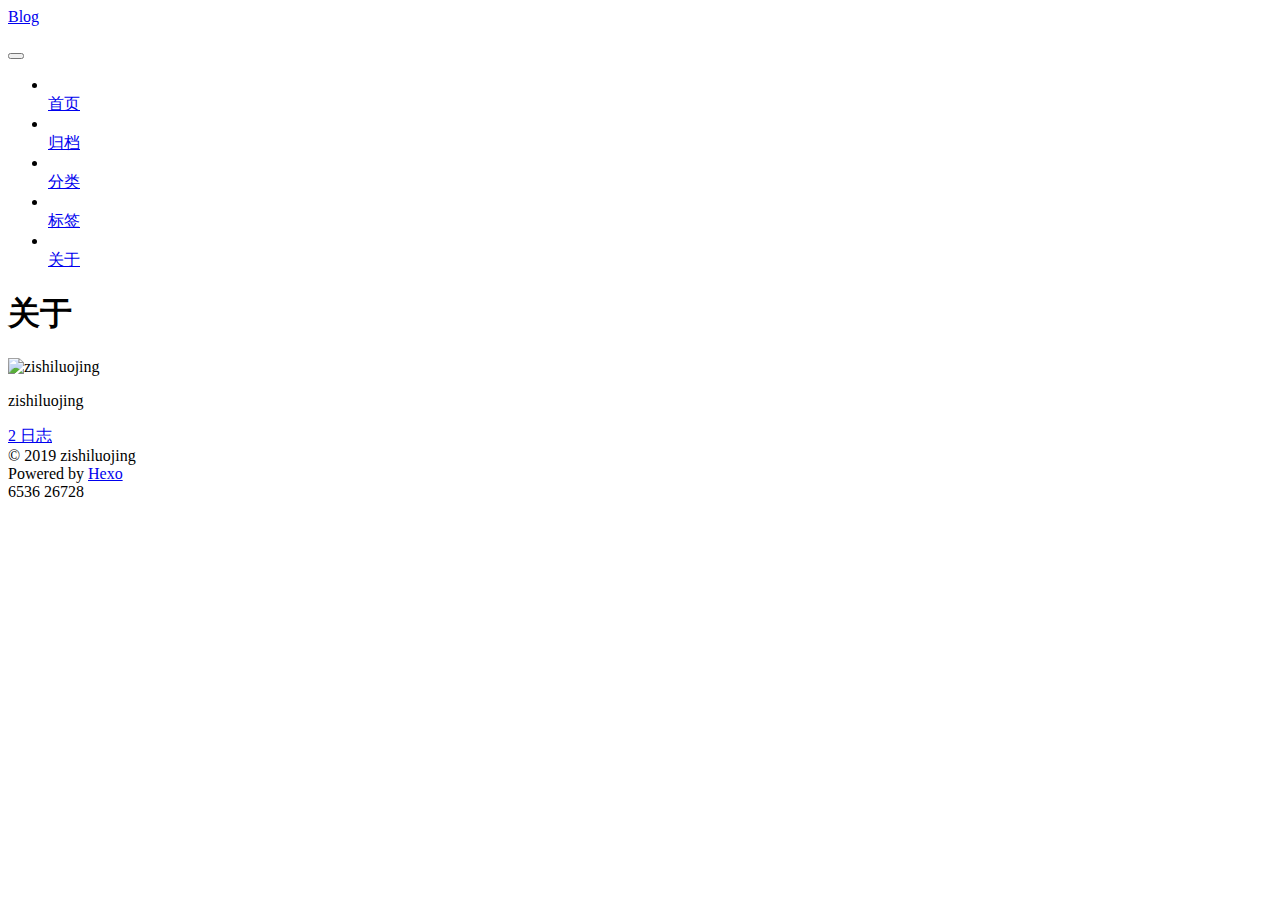
==== commit 64acc70d: "Site updated: 2019-11-04 13:39:46" ====
--- a/about/index.html
+++ b/about/index.html
@@ -18,8 +18,8 @@
   
     
     
-  <script src="/lib/pace/pace.min.js?v=1.0.2"></script>
-  <link href="/lib/pace/pace-theme-minimal.min.css?v=1.0.2" rel="stylesheet">
+  <script src="/zishiluojin/lib/pace/pace.min.js?v=1.0.2"></script>
+  <link href="/zishiluojin/lib/pace/pace-theme-minimal.min.css?v=1.0.2" rel="stylesheet">
 
 
 
@@ -47,29 +47,29 @@
 
   
   
-  <link href="/lib/fancybox/source/jquery.fancybox.css?v=2.1.5" rel="stylesheet" type="text/css" />
-
-
-
-
-
-
-
-<link href="/lib/font-awesome/css/font-awesome.min.css?v=4.6.2" rel="stylesheet" type="text/css" />
-
-<link href="/css/main.css?v=5.1.4" rel="stylesheet" type="text/css" />
-
-
-  <link rel="apple-touch-icon" sizes="180x180" href="/images/apple-touch-icon-next.png?v=5.1.4">
-
-
-  <link rel="icon" type="image/png" sizes="32x32" href="/images/favicon-32x32-next.png?v=5.1.4">
-
-
-  <link rel="icon" type="image/png" sizes="16x16" href="/images/favicon-16x16-next.png?v=5.1.4">
-
-
-  <link rel="mask-icon" href="/images/logo.svg?v=5.1.4" color="#222">
+  <link href="/zishiluojin/lib/fancybox/source/jquery.fancybox.css?v=2.1.5" rel="stylesheet" type="text/css" />
+
+
+
+
+
+
+
+<link href="/zishiluojin/lib/font-awesome/css/font-awesome.min.css?v=4.6.2" rel="stylesheet" type="text/css" />
+
+<link href="/zishiluojin/css/main.css?v=5.1.4" rel="stylesheet" type="text/css" />
+
+
+  <link rel="apple-touch-icon" sizes="180x180" href="/zishiluojin/images/apple-touch-icon-next.png?v=5.1.4">
+
+
+  <link rel="icon" type="image/png" sizes="32x32" href="/zishiluojin/images/favicon-32x32-next.png?v=5.1.4">
+
+
+  <link rel="icon" type="image/png" sizes="16x16" href="/zishiluojin/images/favicon-16x16-next.png?v=5.1.4">
+
+
+  <link rel="mask-icon" href="/zishiluojin/images/logo.svg?v=5.1.4" color="#222">
 
 
 
@@ -100,7 +100,7 @@
 <script type="text/javascript" id="hexo.configurations">
   var NexT = window.NexT || {};
   var CONFIG = {
-    root: '/',
+    root: '/zishiluojin/',
     scheme: 'Pisces',
     version: '5.1.4',
     sidebar: {"position":"left","display":"post","offset":12,"b2t":false,"scrollpercent":false,"onmobile":false},
@@ -157,7 +157,7 @@
     
 
     <div class="custom-logo-site-title">
-      <a href="/"  class="brand" rel="start">
+      <a href="/zishiluojin/"  class="brand" rel="start">
         <span class="logo-line-before"><i></i></span>
         <span class="site-title">Blog</span>
         <span class="logo-line-after"><i></i></span>
@@ -185,7 +185,7 @@
       
         
         <li class="menu-item menu-item-home">
-          <a href="/" rel="section">
+          <a href="/zishiluojin/" rel="section">
             
               <i class="menu-item-icon fa fa-fw fa-home"></i> <br />
             
@@ -195,7 +195,7 @@
       
         
         <li class="menu-item menu-item-archives">
-          <a href="/archives/" rel="section">
+          <a href="/zishiluojin/archives/" rel="section">
             
               <i class="menu-item-icon fa fa-fw fa-archive"></i> <br />
             
@@ -205,7 +205,7 @@
       
         
         <li class="menu-item menu-item-categories">
-          <a href="/categories/" rel="section">
+          <a href="/zishiluojin/categories/" rel="section">
             
               <i class="menu-item-icon fa fa-fw fa-th"></i> <br />
             
@@ -215,7 +215,7 @@
       
         
         <li class="menu-item menu-item-tags">
-          <a href="/tags/" rel="section">
+          <a href="/zishiluojin/tags/" rel="section">
             
               <i class="menu-item-icon fa fa-fw fa-tags"></i> <br />
             
@@ -225,7 +225,7 @@
       
         
         <li class="menu-item menu-item-about">
-          <a href="/about/" rel="section">
+          <a href="/zishiluojin/about/" rel="section">
             
               <i class="menu-item-icon fa fa-fw fa-user"></i> <br />
             
@@ -331,7 +331,7 @@
             
               <div class="site-state-item site-state-posts">
               
-                <a href="/archives/%7C%7C%20archive">
+                <a href="/zishiluojin/archives/%7C%7C%20archive">
               
                   <span class="site-state-item-count">2</span>
                   <span class="site-state-item-name">日志</span>
@@ -460,69 +460,69 @@
 
   
   
-    <script type="text/javascript" src="/lib/jquery/index.js?v=2.1.3"></script>
-  
-
-  
-  
-    <script type="text/javascript" src="/lib/fastclick/lib/fastclick.min.js?v=1.0.6"></script>
-  
-
-  
-  
-    <script type="text/javascript" src="/lib/jquery_lazyload/jquery.lazyload.js?v=1.9.7"></script>
-  
-
-  
-  
-    <script type="text/javascript" src="/lib/velocity/velocity.min.js?v=1.2.1"></script>
-  
-
-  
-  
-    <script type="text/javascript" src="/lib/velocity/velocity.ui.min.js?v=1.2.1"></script>
-  
-
-  
-  
-    <script type="text/javascript" src="/lib/fancybox/source/jquery.fancybox.pack.js?v=2.1.5"></script>
-  
-
-  
-  
-    <script type="text/javascript" src="/lib/canvas-nest/canvas-nest.min.js"></script>
-  
-
-
-  
-
-
-  <script type="text/javascript" src="/js/src/utils.js?v=5.1.4"></script>
-
-  <script type="text/javascript" src="/js/src/motion.js?v=5.1.4"></script>
-
-
-
-  
-  
-
-
-  <script type="text/javascript" src="/js/src/affix.js?v=5.1.4"></script>
-
-  <script type="text/javascript" src="/js/src/schemes/pisces.js?v=5.1.4"></script>
-
-
-
-  
-  <script type="text/javascript" src="/js/src/scrollspy.js?v=5.1.4"></script>
-<script type="text/javascript" src="/js/src/post-details.js?v=5.1.4"></script>
-
-
-
-  
-
-
-  <script type="text/javascript" src="/js/src/bootstrap.js?v=5.1.4"></script>
+    <script type="text/javascript" src="/zishiluojin/lib/jquery/index.js?v=2.1.3"></script>
+  
+
+  
+  
+    <script type="text/javascript" src="/zishiluojin/lib/fastclick/lib/fastclick.min.js?v=1.0.6"></script>
+  
+
+  
+  
+    <script type="text/javascript" src="/zishiluojin/lib/jquery_lazyload/jquery.lazyload.js?v=1.9.7"></script>
+  
+
+  
+  
+    <script type="text/javascript" src="/zishiluojin/lib/velocity/velocity.min.js?v=1.2.1"></script>
+  
+
+  
+  
+    <script type="text/javascript" src="/zishiluojin/lib/velocity/velocity.ui.min.js?v=1.2.1"></script>
+  
+
+  
+  
+    <script type="text/javascript" src="/zishiluojin/lib/fancybox/source/jquery.fancybox.pack.js?v=2.1.5"></script>
+  
+
+  
+  
+    <script type="text/javascript" src="/zishiluojin/lib/canvas-nest/canvas-nest.min.js"></script>
+  
+
+
+  
+
+
+  <script type="text/javascript" src="/zishiluojin/js/src/utils.js?v=5.1.4"></script>
+
+  <script type="text/javascript" src="/zishiluojin/js/src/motion.js?v=5.1.4"></script>
+
+
+
+  
+  
+
+
+  <script type="text/javascript" src="/zishiluojin/js/src/affix.js?v=5.1.4"></script>
+
+  <script type="text/javascript" src="/zishiluojin/js/src/schemes/pisces.js?v=5.1.4"></script>
+
+
+
+  
+  <script type="text/javascript" src="/zishiluojin/js/src/scrollspy.js?v=5.1.4"></script>
+<script type="text/javascript" src="/zishiluojin/js/src/post-details.js?v=5.1.4"></script>
+
+
+
+  
+
+
+  <script type="text/javascript" src="/zishiluojin/js/src/bootstrap.js?v=5.1.4"></script>
 
 
 
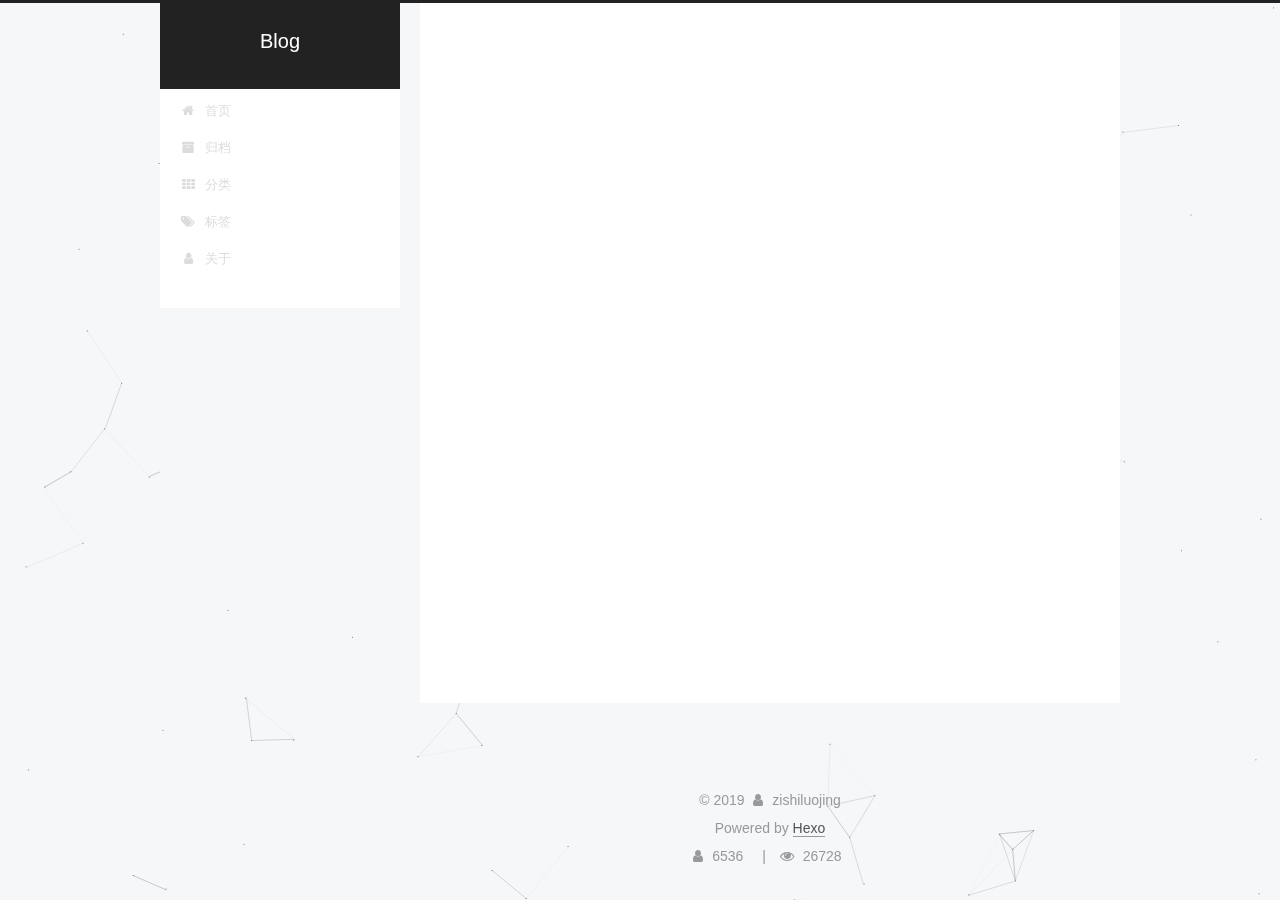
==== commit 66b4498f: "Site updated: 2019-11-04 13:58:12" ====
--- a/about/index.html
+++ b/about/index.html
@@ -18,8 +18,8 @@
   
     
     
-  <script src="/zishiluojin/lib/pace/pace.min.js?v=1.0.2"></script>
-  <link href="/zishiluojin/lib/pace/pace-theme-minimal.min.css?v=1.0.2" rel="stylesheet">
+  <script src="/lib/pace/pace.min.js?v=1.0.2"></script>
+  <link href="/lib/pace/pace-theme-minimal.min.css?v=1.0.2" rel="stylesheet">
 
 
 
@@ -47,29 +47,29 @@
 
   
   
-  <link href="/zishiluojin/lib/fancybox/source/jquery.fancybox.css?v=2.1.5" rel="stylesheet" type="text/css" />
-
-
-
-
-
-
-
-<link href="/zishiluojin/lib/font-awesome/css/font-awesome.min.css?v=4.6.2" rel="stylesheet" type="text/css" />
-
-<link href="/zishiluojin/css/main.css?v=5.1.4" rel="stylesheet" type="text/css" />
-
-
-  <link rel="apple-touch-icon" sizes="180x180" href="/zishiluojin/images/apple-touch-icon-next.png?v=5.1.4">
-
-
-  <link rel="icon" type="image/png" sizes="32x32" href="/zishiluojin/images/favicon-32x32-next.png?v=5.1.4">
-
-
-  <link rel="icon" type="image/png" sizes="16x16" href="/zishiluojin/images/favicon-16x16-next.png?v=5.1.4">
-
-
-  <link rel="mask-icon" href="/zishiluojin/images/logo.svg?v=5.1.4" color="#222">
+  <link href="/lib/fancybox/source/jquery.fancybox.css?v=2.1.5" rel="stylesheet" type="text/css" />
+
+
+
+
+
+
+
+<link href="/lib/font-awesome/css/font-awesome.min.css?v=4.6.2" rel="stylesheet" type="text/css" />
+
+<link href="/css/main.css?v=5.1.4" rel="stylesheet" type="text/css" />
+
+
+  <link rel="apple-touch-icon" sizes="180x180" href="/images/apple-touch-icon-next.png?v=5.1.4">
+
+
+  <link rel="icon" type="image/png" sizes="32x32" href="/images/favicon-32x32-next.png?v=5.1.4">
+
+
+  <link rel="icon" type="image/png" sizes="16x16" href="/images/favicon-16x16-next.png?v=5.1.4">
+
+
+  <link rel="mask-icon" href="/images/logo.svg?v=5.1.4" color="#222">
 
 
 
@@ -100,7 +100,7 @@
 <script type="text/javascript" id="hexo.configurations">
   var NexT = window.NexT || {};
   var CONFIG = {
-    root: '/zishiluojin/',
+    root: '/',
     scheme: 'Pisces',
     version: '5.1.4',
     sidebar: {"position":"left","display":"post","offset":12,"b2t":false,"scrollpercent":false,"onmobile":false},
@@ -157,7 +157,7 @@
     
 
     <div class="custom-logo-site-title">
-      <a href="/zishiluojin/"  class="brand" rel="start">
+      <a href="/"  class="brand" rel="start">
         <span class="logo-line-before"><i></i></span>
         <span class="site-title">Blog</span>
         <span class="logo-line-after"><i></i></span>
@@ -185,7 +185,7 @@
       
         
         <li class="menu-item menu-item-home">
-          <a href="/zishiluojin/" rel="section">
+          <a href="/" rel="section">
             
               <i class="menu-item-icon fa fa-fw fa-home"></i> <br />
             
@@ -195,7 +195,7 @@
       
         
         <li class="menu-item menu-item-archives">
-          <a href="/zishiluojin/archives/" rel="section">
+          <a href="/archives/" rel="section">
             
               <i class="menu-item-icon fa fa-fw fa-archive"></i> <br />
             
@@ -205,7 +205,7 @@
       
         
         <li class="menu-item menu-item-categories">
-          <a href="/zishiluojin/categories/" rel="section">
+          <a href="/categories/" rel="section">
             
               <i class="menu-item-icon fa fa-fw fa-th"></i> <br />
             
@@ -215,7 +215,7 @@
       
         
         <li class="menu-item menu-item-tags">
-          <a href="/zishiluojin/tags/" rel="section">
+          <a href="/tags/" rel="section">
             
               <i class="menu-item-icon fa fa-fw fa-tags"></i> <br />
             
@@ -225,7 +225,7 @@
       
         
         <li class="menu-item menu-item-about">
-          <a href="/zishiluojin/about/" rel="section">
+          <a href="/about/" rel="section">
             
               <i class="menu-item-icon fa fa-fw fa-user"></i> <br />
             
@@ -331,7 +331,7 @@
             
               <div class="site-state-item site-state-posts">
               
-                <a href="/zishiluojin/archives/%7C%7C%20archive">
+                <a href="/archives/%7C%7C%20archive">
               
                   <span class="site-state-item-count">2</span>
                   <span class="site-state-item-name">日志</span>
@@ -460,69 +460,69 @@
 
   
   
-    <script type="text/javascript" src="/zishiluojin/lib/jquery/index.js?v=2.1.3"></script>
-  
-
-  
-  
-    <script type="text/javascript" src="/zishiluojin/lib/fastclick/lib/fastclick.min.js?v=1.0.6"></script>
-  
-
-  
-  
-    <script type="text/javascript" src="/zishiluojin/lib/jquery_lazyload/jquery.lazyload.js?v=1.9.7"></script>
-  
-
-  
-  
-    <script type="text/javascript" src="/zishiluojin/lib/velocity/velocity.min.js?v=1.2.1"></script>
-  
-
-  
-  
-    <script type="text/javascript" src="/zishiluojin/lib/velocity/velocity.ui.min.js?v=1.2.1"></script>
-  
-
-  
-  
-    <script type="text/javascript" src="/zishiluojin/lib/fancybox/source/jquery.fancybox.pack.js?v=2.1.5"></script>
-  
-
-  
-  
-    <script type="text/javascript" src="/zishiluojin/lib/canvas-nest/canvas-nest.min.js"></script>
-  
-
-
-  
-
-
-  <script type="text/javascript" src="/zishiluojin/js/src/utils.js?v=5.1.4"></script>
-
-  <script type="text/javascript" src="/zishiluojin/js/src/motion.js?v=5.1.4"></script>
-
-
-
-  
-  
-
-
-  <script type="text/javascript" src="/zishiluojin/js/src/affix.js?v=5.1.4"></script>
-
-  <script type="text/javascript" src="/zishiluojin/js/src/schemes/pisces.js?v=5.1.4"></script>
-
-
-
-  
-  <script type="text/javascript" src="/zishiluojin/js/src/scrollspy.js?v=5.1.4"></script>
-<script type="text/javascript" src="/zishiluojin/js/src/post-details.js?v=5.1.4"></script>
-
-
-
-  
-
-
-  <script type="text/javascript" src="/zishiluojin/js/src/bootstrap.js?v=5.1.4"></script>
+    <script type="text/javascript" src="/lib/jquery/index.js?v=2.1.3"></script>
+  
+
+  
+  
+    <script type="text/javascript" src="/lib/fastclick/lib/fastclick.min.js?v=1.0.6"></script>
+  
+
+  
+  
+    <script type="text/javascript" src="/lib/jquery_lazyload/jquery.lazyload.js?v=1.9.7"></script>
+  
+
+  
+  
+    <script type="text/javascript" src="/lib/velocity/velocity.min.js?v=1.2.1"></script>
+  
+
+  
+  
+    <script type="text/javascript" src="/lib/velocity/velocity.ui.min.js?v=1.2.1"></script>
+  
+
+  
+  
+    <script type="text/javascript" src="/lib/fancybox/source/jquery.fancybox.pack.js?v=2.1.5"></script>
+  
+
+  
+  
+    <script type="text/javascript" src="/lib/canvas-nest/canvas-nest.min.js"></script>
+  
+
+
+  
+
+
+  <script type="text/javascript" src="/js/src/utils.js?v=5.1.4"></script>
+
+  <script type="text/javascript" src="/js/src/motion.js?v=5.1.4"></script>
+
+
+
+  
+  
+
+
+  <script type="text/javascript" src="/js/src/affix.js?v=5.1.4"></script>
+
+  <script type="text/javascript" src="/js/src/schemes/pisces.js?v=5.1.4"></script>
+
+
+
+  
+  <script type="text/javascript" src="/js/src/scrollspy.js?v=5.1.4"></script>
+<script type="text/javascript" src="/js/src/post-details.js?v=5.1.4"></script>
+
+
+
+  
+
+
+  <script type="text/javascript" src="/js/src/bootstrap.js?v=5.1.4"></script>
 
 
 
@@ -581,5 +581,5 @@
   
 
 </body>
-<script type="text/javascript" src="/js/src/love.js"></script>
+<script type="text/javascript" src="/js/js/src/love.js"></script>
 </html>
--- a/css/main.css
+++ b/css/main.css
@@ -0,0 +1,3104 @@
+/* normalize.css v3.0.2 | MIT License | git.io/normalize */
+html {
+  font-family: sans-serif; /* 1 */
+  -ms-text-size-adjust: 100%; /* 2 */
+  -webkit-text-size-adjust: 100%; /* 2 */
+}
+body {
+  margin: 0;
+}
+article,
+aside,
+details,
+figcaption,
+figure,
+footer,
+header,
+hgroup,
+main,
+menu,
+nav,
+section,
+summary {
+  display: block;
+}
+audio,
+canvas,
+progress,
+video {
+  display: inline-block; /* 1 */
+  vertical-align: baseline; /* 2 */
+}
+audio:not([controls]) {
+  display: none;
+  height: 0;
+}
+[hidden],
+template {
+  display: none;
+}
+a {
+  background-color: transparent;
+}
+a:active,
+a:hover {
+  outline: 0;
+}
+abbr[title] {
+  border-bottom: 1px dotted;
+}
+b,
+strong {
+  font-weight: bold;
+}
+dfn {
+  font-style: italic;
+}
+h1 {
+  font-size: 2em;
+  margin: 0.67em 0;
+}
+mark {
+  background: #ff0;
+  color: #000;
+}
+small {
+  font-size: 80%;
+}
+sub,
+sup {
+  font-size: 75%;
+  line-height: 0;
+  position: relative;
+  vertical-align: baseline;
+}
+sup {
+  top: -0.5em;
+}
+sub {
+  bottom: -0.25em;
+}
+img {
+  border: 0;
+}
+svg:not(:root) {
+  overflow: hidden;
+}
+figure {
+  margin: 1em 40px;
+}
+hr {
+  -moz-box-sizing: content-box;
+  box-sizing: content-box;
+  height: 0;
+}
+pre {
+  overflow: auto;
+}
+code,
+kbd,
+pre,
+samp {
+  font-family: monospace, monospace;
+  font-size: 1em;
+}
+button,
+input,
+optgroup,
+select,
+textarea {
+  color: inherit; /* 1 */
+  font: inherit; /* 2 */
+  margin: 0; /* 3 */
+}
+button {
+  overflow: visible;
+}
+button,
+select {
+  text-transform: none;
+}
+button,
+html input[type="button"],
+input[type="reset"],
+input[type="submit"] {
+  -webkit-appearance: button; /* 2 */
+  cursor: pointer; /* 3 */
+}
+button[disabled],
+html input[disabled] {
+  cursor: default;
+}
+button::-moz-focus-inner,
+input::-moz-focus-inner {
+  border: 0;
+  padding: 0;
+}
+input {
+  line-height: normal;
+}
+input[type="checkbox"],
+input[type="radio"] {
+  box-sizing: border-box; /* 1 */
+  padding: 0; /* 2 */
+}
+input[type="number"]::-webkit-inner-spin-button,
+input[type="number"]::-webkit-outer-spin-button {
+  height: auto;
+}
+input[type="search"] {
+  -webkit-appearance: textfield; /* 1 */
+  -moz-box-sizing: content-box;
+  -webkit-box-sizing: content-box; /* 2 */
+  box-sizing: content-box;
+}
+input[type="search"]::-webkit-search-cancel-button,
+input[type="search"]::-webkit-search-decoration {
+  -webkit-appearance: none;
+}
+fieldset {
+  border: 1px solid #c0c0c0;
+  margin: 0 2px;
+  padding: 0.35em 0.625em 0.75em;
+}
+legend {
+  border: 0; /* 1 */
+  padding: 0; /* 2 */
+}
+textarea {
+  overflow: auto;
+}
+optgroup {
+  font-weight: bold;
+}
+table {
+  border-collapse: collapse;
+  border-spacing: 0;
+}
+td,
+th {
+  padding: 0;
+}
+::selection {
+  background: #262a30;
+  color: #fff;
+}
+body {
+  position: relative;
+  font-family: 'Lato', "PingFang SC", "Microsoft YaHei", sans-serif;
+  font-size: 14px;
+  line-height: 2;
+  color: #555;
+  background: #f5f7f9;
+}
+@media (max-width: 767px) {
+  body {
+    padding-right: 0 !important;
+  }
+}
+@media (min-width: 768px) and (max-width: 991px) {
+  body {
+    padding-right: 0 !important;
+  }
+}
+@media (min-width: 1600px) {
+  body {
+    font-size: 16px;
+  }
+}
+h1,
+h2,
+h3,
+h4,
+h5,
+h6 {
+  margin: 0;
+  padding: 0;
+  font-weight: bold;
+  line-height: 1.5;
+  font-family: 'Lato', "PingFang SC", "Microsoft YaHei", sans-serif;
+}
+h2,
+h3,
+h4,
+h5,
+h6 {
+  margin: 20px 0 15px;
+}
+h1 {
+  font-size: 22px;
+}
+@media (max-width: 767px) {
+  h1 {
+    font-size: 18px;
+  }
+}
+h2 {
+  font-size: 20px;
+}
+@media (max-width: 767px) {
+  h2 {
+    font-size: 16px;
+  }
+}
+h3 {
+  font-size: 18px;
+}
+@media (max-width: 767px) {
+  h3 {
+    font-size: 14px;
+  }
+}
+h4 {
+  font-size: 16px;
+}
+@media (max-width: 767px) {
+  h4 {
+    font-size: 12px;
+  }
+}
+h5 {
+  font-size: 14px;
+}
+@media (max-width: 767px) {
+  h5 {
+    font-size: 10px;
+  }
+}
+h6 {
+  font-size: 12px;
+}
+@media (max-width: 767px) {
+  h6 {
+    font-size: 8px;
+  }
+}
+p {
+  margin: 0 0 20px 0;
+}
+a {
+  color: #555;
+  text-decoration: none;
+  outline: none;
+  border-bottom: 1px solid #999;
+  word-wrap: break-word;
+}
+a:hover {
+  color: #222;
+  border-bottom-color: #222;
+}
+blockquote {
+  margin: 0;
+  padding: 0;
+}
+img {
+  display: block;
+  margin: auto;
+  max-width: 100%;
+  height: auto;
+}
+hr {
+  margin: 40px 0;
+  height: 3px;
+  border: none;
+  background-color: #ddd;
+  background-image: repeating-linear-gradient(-45deg, #fff, #fff 4px, transparent 4px, transparent 8px);
+}
+blockquote {
+  padding: 0 15px;
+  color: #666;
+  border-left: 4px solid #ddd;
+}
+blockquote cite::before {
+  content: "-";
+  padding: 0 5px;
+}
+dt {
+  font-weight: 700;
+}
+dd {
+  margin: 0;
+  padding: 0;
+}
+kbd {
+  border: 1px solid #ccc;
+  border-radius: 0.2em;
+  box-shadow: 0.1em 0.1em 0.2em rgba(0,0,0,0.1);
+  background-color: #f9f9f9;
+  font-family: inherit;
+  background-image: -webkit-linear-gradient(top, #eee, #fff, #eee);
+  padding: 0.1em 0.3em;
+  white-space: nowrap;
+}
+.text-left {
+  text-align: left;
+}
+.text-center {
+  text-align: center;
+}
+.text-right {
+  text-align: right;
+}
+.text-justify {
+  text-align: justify;
+}
+.text-nowrap {
+  white-space: nowrap;
+}
+.text-lowercase {
+  text-transform: lowercase;
+}
+.text-uppercase {
+  text-transform: uppercase;
+}
+.text-capitalize {
+  text-transform: capitalize;
+}
+.center-block {
+  display: block;
+  margin-left: auto;
+  margin-right: auto;
+}
+.clearfix:before,
+.clearfix:after {
+  content: " ";
+  display: table;
+}
+.clearfix:after {
+  clear: both;
+}
+.pullquote {
+  width: 45%;
+}
+.pullquote.left {
+  float: left;
+  margin-left: 5px;
+  margin-right: 10px;
+}
+.pullquote.right {
+  float: right;
+  margin-left: 10px;
+  margin-right: 5px;
+}
+.affix.affix.affix {
+  position: fixed;
+}
+.translation {
+  margin-top: -20px;
+  font-size: 14px;
+  color: #999;
+}
+.scrollbar-measure {
+  width: 100px;
+  height: 100px;
+  overflow: scroll;
+  position: absolute;
+  top: -9999px;
+}
+.use-motion .motion-element {
+  opacity: 0;
+}
+table {
+  margin: 20px 0;
+  width: 100%;
+  border-collapse: collapse;
+  border-spacing: 0;
+  border: 1px solid #ddd;
+  font-size: 14px;
+  table-layout: fixed;
+  word-wrap: break-all;
+}
+table>tbody>tr:nth-of-type(odd) {
+  background-color: #f9f9f9;
+}
+table>tbody>tr:hover {
+  background-color: #f5f5f5;
+}
+caption,
+th,
+td {
+  padding: 8px;
+  text-align: left;
+  vertical-align: middle;
+  font-weight: normal;
+}
+th,
+td {
+  border-bottom: 3px solid #ddd;
+  border-right: 1px solid #eee;
+}
+th {
+  padding-bottom: 10px;
+  font-weight: 700;
+}
+td {
+  border-bottom-width: 1px;
+}
+html,
+body {
+  height: 100%;
+}
+.container {
+  position: relative;
+  min-height: 100%;
+}
+.header-inner {
+  margin: 0 auto;
+  padding: 100px 0 70px;
+  width: 700px;
+}
+@media (min-width: 1600px) {
+  .container .header-inner {
+    width: 900px;
+  }
+}
+.main {
+  padding-bottom: 150px;
+}
+.main-inner {
+  margin: 0 auto;
+  width: 700px;
+}
+@media (min-width: 1600px) {
+  .container .main-inner {
+    width: 900px;
+  }
+}
+.footer {
+  position: absolute;
+  left: 0;
+  bottom: 0;
+  width: 100%;
+  min-height: 50px;
+}
+.footer-inner {
+  box-sizing: border-box;
+  margin: 20px auto;
+  width: 700px;
+}
+@media (min-width: 1600px) {
+  .container .footer-inner {
+    width: 900px;
+  }
+}
+pre,
+.highlight {
+  overflow: auto;
+  margin: 20px 0;
+  padding: 0;
+  font-size: 13px;
+  color: #4d4d4c;
+  background: #f7f7f7;
+  line-height: 1.6;
+}
+pre,
+code {
+  font-family: consolas, Menlo, "PingFang SC", "Microsoft YaHei", monospace;
+}
+code {
+  padding: 2px 4px;
+  word-wrap: break-word;
+  color: #555;
+  background: #eee;
+  border-radius: 3px;
+  font-size: 13px;
+}
+pre {
+  padding: 10px;
+}
+pre code {
+  padding: 0;
+  color: #4d4d4c;
+  background: none;
+  text-shadow: none;
+}
+.highlight {
+  border-radius: 1px;
+}
+.highlight pre {
+  border: none;
+  margin: 0;
+  padding: 10px 0;
+}
+.highlight table {
+  margin: 0;
+  width: auto;
+  border: none;
+}
+.highlight td {
+  border: none;
+  padding: 0;
+}
+.highlight figcaption {
+  font-size: 1em;
+  color: #4d4d4c;
+  line-height: 1em;
+  margin-bottom: 1em;
+}
+.highlight figcaption:before,
+.highlight figcaption:after {
+  content: " ";
+  display: table;
+}
+.highlight figcaption:after {
+  clear: both;
+}
+.highlight figcaption a {
+  float: right;
+  color: #4d4d4c;
+}
+.highlight figcaption a:hover {
+  border-bottom-color: #4d4d4c;
+}
+.highlight .gutter pre {
+  padding-left: 10px;
+  padding-right: 10px;
+  color: #869194;
+  text-align: right;
+  background-color: #eff2f3;
+}
+.highlight .code pre {
+  width: 100%;
+  padding-left: 10px;
+  padding-right: 10px;
+  background-color: #f7f7f7;
+}
+.highlight .line {
+  height: 20px;
+}
+.gutter {
+  -webkit-user-select: none;
+  -moz-user-select: none;
+  -ms-user-select: none;
+  user-select: none;
+}
+.gist table {
+  width: auto;
+}
+.gist table td {
+  border: none;
+}
+pre .deletion {
+  background: #fdd;
+}
+pre .addition {
+  background: #dfd;
+}
+pre .meta {
+  color: #8959a8;
+}
+pre .comment {
+  color: #8e908c;
+}
+pre .variable,
+pre .attribute,
+pre .tag,
+pre .regexp,
+pre .ruby .constant,
+pre .xml .tag .title,
+pre .xml .pi,
+pre .xml .doctype,
+pre .html .doctype,
+pre .css .id,
+pre .css .class,
+pre .css .pseudo {
+  color: #c82829;
+}
+pre .number,
+pre .preprocessor,
+pre .built_in,
+pre .literal,
+pre .params,
+pre .constant,
+pre .command {
+  color: #f5871f;
+}
+pre .ruby .class .title,
+pre .css .rules .attribute,
+pre .string,
+pre .value,
+pre .inheritance,
+pre .header,
+pre .ruby .symbol,
+pre .xml .cdata,
+pre .special,
+pre .number,
+pre .formula {
+  color: #718c00;
+}
+pre .title,
+pre .css .hexcolor {
+  color: #3e999f;
+}
+pre .function,
+pre .python .decorator,
+pre .python .title,
+pre .ruby .function .title,
+pre .ruby .title .keyword,
+pre .perl .sub,
+pre .javascript .title,
+pre .coffeescript .title {
+  color: #4271ae;
+}
+pre .keyword,
+pre .javascript .function {
+  color: #8959a8;
+}
+.full-image.full-image.full-image.full-image {
+  border: none;
+  max-width: 100%;
+  width: auto;
+  margin: 20px auto 25px;
+}
+@media (min-width: 992px) {
+  .full-image.full-image.full-image.full-image {
+    max-width: none;
+    width: 118%;
+    margin: 0 -9%;
+  }
+}
+.blockquote-center,
+.page-home .post-type-quote blockquote,
+.page-post-detail .post-type-quote blockquote {
+  position: relative;
+  margin: 40px 0;
+  padding: 0;
+  border-left: none;
+  text-align: center;
+}
+.blockquote-center::before,
+.page-home .post-type-quote blockquote::before,
+.page-post-detail .post-type-quote blockquote::before,
+.blockquote-center::after,
+.page-home .post-type-quote blockquote::after,
+.page-post-detail .post-type-quote blockquote::after {
+  position: absolute;
+  content: ' ';
+  display: block;
+  width: 100%;
+  height: 24px;
+  opacity: 0.2;
+  background-repeat: no-repeat;
+  background-position: 0 -6px;
+  background-size: 22px 22px;
+}
+.blockquote-center::before,
+.page-home .post-type-quote blockquote::before,
+.page-post-detail .post-type-quote blockquote::before {
+  top: -20px;
+  background-image: url("../images/quote-l.svg");
+  border-top: 1px solid #ccc;
+}
+.blockquote-center::after,
+.page-home .post-type-quote blockquote::after,
+.page-post-detail .post-type-quote blockquote::after {
+  bottom: -20px;
+  background-image: url("../images/quote-r.svg");
+  border-bottom: 1px solid #ccc;
+  background-position: 100% 8px;
+}
+.blockquote-center p,
+.page-home .post-type-quote blockquote p,
+.page-post-detail .post-type-quote blockquote p,
+.blockquote-center div,
+.page-home .post-type-quote blockquote div,
+.page-post-detail .post-type-quote blockquote div {
+  text-align: center;
+}
+.post .post-body .group-picture img {
+  box-sizing: border-box;
+  padding: 0 3px;
+  border: none;
+}
+.post .group-picture-row {
+  overflow: hidden;
+  margin-top: 6px;
+}
+.post .group-picture-row:first-child {
+  margin-top: 0;
+}
+.post .group-picture-column {
+  float: left;
+}
+.page-post-detail .post-body .group-picture-column {
+  float: none;
+  margin-top: 10px;
+  width: auto !important;
+}
+.page-post-detail .post-body .group-picture-column img {
+  margin: 0 auto;
+}
+.page-archive .group-picture-container {
+  overflow: hidden;
+}
+.page-archive .group-picture-row {
+  float: left;
+}
+.page-archive .group-picture-row:first-child {
+  margin-top: 6px;
+}
+.page-archive .group-picture-column {
+  max-width: 150px;
+  max-height: 150px;
+}
+.post-body .note {
+  position: relative;
+  padding: 15px;
+  margin-bottom: 20px;
+  border: 1px solid #eee;
+  border-left-width: 5px;
+  border-radius: 3px;
+}
+.post-body .note h2,
+.post-body .note h3,
+.post-body .note h4,
+.post-body .note h5,
+.post-body .note h6 {
+  margin-top: 0;
+  margin-bottom: 0;
+  border-bottom: initial;
+  padding-top: 0 !important;
+}
+.post-body .note p:first-child,
+.post-body .note ul:first-child,
+.post-body .note ol:first-child,
+.post-body .note table:first-child,
+.post-body .note pre:first-child,
+.post-body .note blockquote:first-child {
+  margin-top: 0;
+}
+.post-body .note p:last-child,
+.post-body .note ul:last-child,
+.post-body .note ol:last-child,
+.post-body .note table:last-child,
+.post-body .note pre:last-child,
+.post-body .note blockquote:last-child {
+  margin-bottom: 0;
+}
+.post-body .note.default {
+  border-left-color: #777;
+}
+.post-body .note.default h2,
+.post-body .note.default h3,
+.post-body .note.default h4,
+.post-body .note.default h5,
+.post-body .note.default h6 {
+  color: #777;
+}
+.post-body .note.primary {
+  border-left-color: #6f42c1;
+}
+.post-body .note.primary h2,
+.post-body .note.primary h3,
+.post-body .note.primary h4,
+.post-body .note.primary h5,
+.post-body .note.primary h6 {
+  color: #6f42c1;
+}
+.post-body .note.info {
+  border-left-color: #428bca;
+}
+.post-body .note.info h2,
+.post-body .note.info h3,
+.post-body .note.info h4,
+.post-body .note.info h5,
+.post-body .note.info h6 {
+  color: #428bca;
+}
+.post-body .note.success {
+  border-left-color: #5cb85c;
+}
+.post-body .note.success h2,
+.post-body .note.success h3,
+.post-body .note.success h4,
+.post-body .note.success h5,
+.post-body .note.success h6 {
+  color: #5cb85c;
+}
+.post-body .note.warning {
+  border-left-color: #f0ad4e;
+}
+.post-body .note.warning h2,
+.post-body .note.warning h3,
+.post-body .note.warning h4,
+.post-body .note.warning h5,
+.post-body .note.warning h6 {
+  color: #f0ad4e;
+}
+.post-body .note.danger {
+  border-left-color: #d9534f;
+}
+.post-body .note.danger h2,
+.post-body .note.danger h3,
+.post-body .note.danger h4,
+.post-body .note.danger h5,
+.post-body .note.danger h6 {
+  color: #d9534f;
+}
+.post-body .label {
+  display: inline;
+  padding: 0 2px;
+  white-space: nowrap;
+}
+.post-body .label.default {
+  background-color: #f0f0f0;
+}
+.post-body .label.primary {
+  background-color: #efe6f7;
+}
+.post-body .label.info {
+  background-color: #e5f2f8;
+}
+.post-body .label.success {
+  background-color: #e7f4e9;
+}
+.post-body .label.warning {
+  background-color: #fcf6e1;
+}
+.post-body .label.danger {
+  background-color: #fae8eb;
+}
+.post-body .tabs {
+  position: relative;
+  display: block;
+  margin-bottom: 20px;
+  padding-top: 10px;
+}
+.post-body .tabs ul.nav-tabs {
+  margin: 0;
+  padding: 0;
+  display: flex;
+  margin-bottom: -1px;
+}
+@media (max-width: 413px) {
+  .post-body .tabs ul.nav-tabs {
+    display: block;
+    margin-bottom: 5px;
+  }
+}
+.post-body .tabs ul.nav-tabs li.tab {
+  list-style-type: none !important;
+  margin: 0 0.25em 0 0;
+  border-top: 3px solid transparent;
+  border-left: 1px solid transparent;
+  border-right: 1px solid transparent;
+}
+@media (max-width: 413px) {
+  .post-body .tabs ul.nav-tabs li.tab {
+    margin: initial;
+    border-top: 1px solid transparent;
+    border-left: 3px solid transparent;
+    border-right: 1px solid transparent;
+    border-bottom: 1px solid transparent;
+  }
+}
+.post-body .tabs ul.nav-tabs li.tab a {
+  outline: 0;
+  border-bottom: initial;
+  display: block;
+  line-height: 1.8em;
+  padding: 0.25em 0.75em;
+  transition-duration: 0.2s;
+  transition-timing-function: ease-out;
+  transition-delay: 0s;
+}
+.post-body .tabs ul.nav-tabs li.tab a i {
+  width: 1.285714285714286em;
+}
+.post-body .tabs ul.nav-tabs li.tab.active {
+  border-top: 3px solid #fc6423;
+  border-left: 1px solid #ddd;
+  border-right: 1px solid #ddd;
+  background-color: #fff;
+}
+@media (max-width: 413px) {
+  .post-body .tabs ul.nav-tabs li.tab.active {
+    border-top: 1px solid #ddd;
+    border-left: 3px solid #fc6423;
+    border-right: 1px solid #ddd;
+    border-bottom: 1px solid #ddd;
+  }
+}
+.post-body .tabs ul.nav-tabs li.tab.active a {
+  cursor: default;
+  color: #555;
+}
+.post-body .tabs .tab-content {
+  background-color: #fff;
+}
+.post-body .tabs .tab-content .tab-pane {
+  border: 1px solid #ddd;
+  padding: 20px 20px 0 20px;
+}
+.post-body .tabs .tab-content .tab-pane:not(.active) {
+  display: none !important;
+}
+.post-body .tabs .tab-content .tab-pane.active {
+  display: block !important;
+}
+.btn {
+  display: inline-block;
+  padding: 0 20px;
+  font-size: 14px;
+  color: #555;
+  background: #fff;
+  border: 2px solid #555;
+  text-decoration: none;
+  border-radius: 2px;
+  transition-property: background-color;
+  transition-duration: 0.2s;
+  transition-timing-function: ease-in-out;
+  transition-delay: 0s;
+  line-height: 2;
+}
+.btn:hover {
+  border-color: #222;
+  color: #fff;
+  background: #222;
+}
+.btn +.btn {
+  margin: 0 0 8px 8px;
+}
+.btn .fa-fw {
+  width: 1.285714285714286em;
+  text-align: left;
+}
+.btn-bar {
+  display: block;
+  width: 22px;
+  height: 2px;
+  background: #555;
+  border-radius: 1px;
+}
+.btn-bar+.btn-bar {
+  margin-top: 4px;
+}
+.pagination {
+  margin: 120px 0 40px;
+  text-align: center;
+  border-top: 1px solid #eee;
+}
+.page-number-basic,
+.pagination .prev,
+.pagination .next,
+.pagination .page-number,
+.pagination .space {
+  display: inline-block;
+  position: relative;
+  top: -1px;
+  margin: 0 10px;
+  padding: 0 11px;
+}
+@media (max-width: 767px) {
+  .page-number-basic,
+  .pagination .prev,
+  .pagination .next,
+  .pagination .page-number,
+  .pagination .space {
+    margin: 0 5px;
+  }
+}
+.pagination .prev,
+.pagination .next,
+.pagination .page-number {
+  border-bottom: 0;
+  border-top: 1px solid #eee;
+  transition-property: border-color;
+  transition-duration: 0.2s;
+  transition-timing-function: ease-in-out;
+  transition-delay: 0s;
+}
+.pagination .prev:hover,
+.pagination .next:hover,
+.pagination .page-number:hover {
+  border-top-color: #222;
+}
+.pagination .space {
+  padding: 0;
+  margin: 0;
+}
+.pagination .prev {
+  margin-left: 0;
+}
+.pagination .next {
+  margin-right: 0;
+}
+.pagination .page-number.current {
+  color: #fff;
+  background: #ccc;
+  border-top-color: #ccc;
+}
+@media (max-width: 767px) {
+  .pagination {
+    border-top: none;
+  }
+  .pagination .prev,
+  .pagination .next,
+  .pagination .page-number {
+    margin-bottom: 10px;
+    border-top: 0;
+    border-bottom: 1px solid #eee;
+    padding: 0 10px;
+  }
+  .pagination .prev:hover,
+  .pagination .next:hover,
+  .pagination .page-number:hover {
+    border-bottom-color: #222;
+  }
+}
+.comments {
+  margin: 60px 20px 0;
+}
+.tag-cloud {
+  text-align: center;
+}
+.tag-cloud a {
+  display: inline-block;
+  margin: 10px;
+}
+.back-to-top {
+  box-sizing: border-box;
+  position: fixed;
+  bottom: -100px;
+  right: 30px;
+  z-index: 1050;
+  padding: 0 6px;
+  width: 24px;
+  background: #222;
+  font-size: 12px;
+  opacity: 0.6;
+  color: #fff;
+  cursor: pointer;
+  text-align: center;
+  -webkit-transform: translateZ(0);
+  transition-property: bottom;
+  transition-duration: 0.2s;
+  transition-timing-function: ease-in-out;
+  transition-delay: 0s;
+}
+@media (min-width: 768px) and (max-width: 991px) {
+  .back-to-top {
+    display: none !important;
+  }
+}
+@media (max-width: 767px) {
+  .back-to-top {
+    display: none !important;
+  }
+}
+.back-to-top.back-to-top-on {
+  bottom: 30px;
+}
+.header {
+  background: transparent;
+}
+.header-inner {
+  position: relative;
+}
+.headband {
+  height: 3px;
+  background: #222;
+}
+.site-meta {
+  margin: 0;
+  text-align: center;
+}
+@media (max-width: 767px) {
+  .site-meta {
+    text-align: center;
+  }
+}
+.brand {
+  position: relative;
+  display: inline-block;
+  padding: 0 40px;
+  color: #fff;
+  background: #222;
+  border-bottom: none;
+}
+.brand:hover {
+  color: #fff;
+}
+.logo {
+  display: inline-block;
+  margin-right: 5px;
+  line-height: 36px;
+  vertical-align: top;
+}
+.site-title {
+  display: inline-block;
+  vertical-align: top;
+  line-height: 36px;
+  font-size: 20px;
+  font-weight: normal;
+  font-family: 'Lato', "PingFang SC", "Microsoft YaHei", sans-serif;
+}
+.site-subtitle {
+  margin-top: 10px;
+  font-size: 13px;
+  color: #ddd;
+}
+.use-motion .brand {
+  opacity: 0;
+}
+.use-motion .logo,
+.use-motion .site-title,
+.use-motion .site-subtitle {
+  opacity: 0;
+  position: relative;
+  top: -10px;
+}
+.site-nav-toggle {
+  display: none;
+  position: absolute;
+  top: 10px;
+  left: 10px;
+}
+@media (max-width: 767px) {
+  .site-nav-toggle {
+    display: block;
+  }
+}
+.site-nav-toggle button {
+  margin-top: 2px;
+  padding: 9px 10px;
+  background: transparent;
+  border: none;
+}
+@media (max-width: 767px) {
+  .site-nav {
+    display: none;
+    margin: 0 -10px;
+    padding: 0 10px;
+    clear: both;
+    border-top: 1px solid #ddd;
+  }
+}
+@media (min-width: 768px) and (max-width: 991px) {
+  .site-nav {
+    display: block !important;
+  }
+}
+@media (min-width: 992px) {
+  .site-nav {
+    display: block !important;
+  }
+}
+.menu {
+  margin-top: 20px;
+  padding-left: 0;
+  text-align: center;
+}
+.menu .menu-item {
+  display: inline-block;
+  margin: 0 10px;
+  list-style: none;
+}
+@media screen and (max-width: 767px) {
+  .menu .menu-item {
+    margin-top: 10px;
+  }
+}
+.menu .menu-item a {
+  display: block;
+  font-size: 13px;
+  line-height: inherit;
+  border-bottom: 1px solid transparent;
+  transition-property: border-color;
+  transition-duration: 0.2s;
+  transition-timing-function: ease-in-out;
+  transition-delay: 0s;
+}
+.menu .menu-item a:hover,
+.menu-item-active a {
+  border-bottom-color: #222;
+}
+.menu .menu-item .fa {
+  margin-right: 5px;
+}
+.use-motion .menu-item {
+  opacity: 0;
+}
+.post-body {
+  font-family: 'Lato', "PingFang SC", "Microsoft YaHei", sans-serif;
+}
+@media (max-width: 767px) {
+  .post-body {
+    word-break: break-word;
+  }
+}
+.post-body .fancybox img {
+  display: block !important;
+  margin: 0 auto;
+  cursor: pointer;
+  cursor: zoom-in;
+  cursor: -webkit-zoom-in;
+}
+.post-body .image-caption,
+.post-body .figure .caption {
+  margin: -20px auto 15px;
+  text-align: center;
+  font-size: 14px;
+  color: #999;
+  font-weight: bold;
+  line-height: 1;
+}
+.post-sticky-flag {
+  display: inline-block;
+  font-size: 16px;
+  -ms-transform: rotate(30deg);
+  -webkit-transform: rotate(30deg);
+  -moz-transform: rotate(30deg);
+  -ms-transform: rotate(30deg);
+  -o-transform: rotate(30deg);
+  transform: rotate(30deg);
+}
+.use-motion .post-block,
+.use-motion .pagination,
+.use-motion .comments {
+  opacity: 0;
+}
+.use-motion .post-header {
+  opacity: 0;
+}
+.use-motion .post-body {
+  opacity: 0;
+}
+.use-motion .collection-title {
+  opacity: 0;
+}
+.posts-expand {
+  padding-top: 40px;
+}
+@media (max-width: 767px) {
+  .posts-expand {
+    margin: 0 20px;
+  }
+  .post-body pre .gutter pre {
+    padding-right: 10px;
+  }
+  .post-body .highlight {
+    margin-left: 0px;
+    margin-right: 0px;
+    padding: 0;
+  }
+  .post-body .highlight .gutter pre {
+    padding-right: 10px;
+  }
+}
+@media (min-width: 992px) {
+  .posts-expand .post-body {
+    text-align: justify;
+  }
+}
+.posts-expand .post-body h2,
+.posts-expand .post-body h3,
+.posts-expand .post-body h4,
+.posts-expand .post-body h5,
+.posts-expand .post-body h6 {
+  padding-top: 10px;
+}
+.posts-expand .post-body h2 .header-anchor,
+.posts-expand .post-body h3 .header-anchor,
+.posts-expand .post-body h4 .header-anchor,
+.posts-expand .post-body h5 .header-anchor,
+.posts-expand .post-body h6 .header-anchor {
+  float: right;
+  margin-left: 10px;
+  color: #ccc;
+  border-bottom-style: none;
+  visibility: hidden;
+}
+.posts-expand .post-body h2 .header-anchor:hover,
+.posts-expand .post-body h3 .header-anchor:hover,
+.posts-expand .post-body h4 .header-anchor:hover,
+.posts-expand .post-body h5 .header-anchor:hover,
+.posts-expand .post-body h6 .header-anchor:hover {
+  color: inherit;
+}
+.posts-expand .post-body h2:hover .header-anchor,
+.posts-expand .post-body h3:hover .header-anchor,
+.posts-expand .post-body h4:hover .header-anchor,
+.posts-expand .post-body h5:hover .header-anchor,
+.posts-expand .post-body h6:hover .header-anchor {
+  visibility: visible;
+}
+.posts-expand .post-body ul li {
+  list-style: circle;
+}
+.posts-expand .post-body img {
+  box-sizing: border-box;
+  margin: auto;
+  padding: 3px;
+  border: 1px solid #ddd;
+}
+.posts-expand .post-body .fancybox img {
+  margin: 0 auto 25px;
+}
+@media (max-width: 767px) {
+  .posts-collapse {
+    margin: 0 20px;
+  }
+  .posts-collapse .post-title,
+  .posts-collapse .post-meta {
+    display: block;
+    width: auto;
+    text-align: left;
+  }
+}
+.posts-collapse {
+  position: relative;
+  z-index: 1010;
+  margin-left: 55px;
+}
+.posts-collapse::after {
+  content: " ";
+  position: absolute;
+  top: 20px;
+  left: 0;
+  margin-left: -2px;
+  width: 4px;
+  height: 100%;
+  background: #f5f5f5;
+  z-index: -1;
+}
+@media (max-width: 767px) {
+  .posts-collapse {
+    margin: 0 20px;
+  }
+}
+.posts-collapse .collection-title {
+  position: relative;
+  margin: 60px 0;
+}
+.posts-collapse .collection-title h1,
+.posts-collapse .collection-title h2 {
+  margin-left: 20px;
+}
+.posts-collapse .collection-title small {
+  color: #bbb;
+  margin-left: 5px;
+}
+.posts-collapse .collection-title::before {
+  content: " ";
+  position: absolute;
+  left: 0;
+  top: 50%;
+  margin-left: -4px;
+  margin-top: -4px;
+  width: 8px;
+  height: 8px;
+  background: #bbb;
+  border-radius: 50%;
+}
+.posts-collapse .post {
+  margin: 30px 0;
+}
+.posts-collapse .post-header {
+  position: relative;
+  transition-duration: 0.2s;
+  transition-timing-function: ease-in-out;
+  transition-delay: 0s;
+  transition-property: border;
+  border-bottom: 1px dashed #ccc;
+}
+.posts-collapse .post-header::before {
+  content: " ";
+  position: absolute;
+  left: 0;
+  top: 12px;
+  width: 6px;
+  height: 6px;
+  margin-left: -4px;
+  background: #bbb;
+  border-radius: 50%;
+  border: 1px solid #fff;
+  transition-duration: 0.2s;
+  transition-timing-function: ease-in-out;
+  transition-delay: 0s;
+  transition-property: background;
+}
+.posts-collapse .post-header:hover {
+  border-bottom-color: #666;
+}
+.posts-collapse .post-header:hover::before {
+  background: #222;
+}
+.posts-collapse .post-meta {
+  position: absolute;
+  font-size: 12px;
+  left: 20px;
+  top: 5px;
+}
+.posts-collapse .post-comments-count {
+  display: none;
+}
+.posts-collapse .post-title {
+  margin-left: 60px;
+  font-size: 16px;
+  font-weight: normal;
+  line-height: inherit;
+}
+.posts-collapse .post-title::after {
+  margin-left: 3px;
+  opacity: 0.6;
+}
+.posts-collapse .post-title a {
+  color: #666;
+  border-bottom: none;
+}
+.page-home .post-type-quote .post-header,
+.page-post-detail .post-type-quote .post-header,
+.page-home .post-type-quote .post-tags,
+.page-post-detail .post-type-quote .post-tags {
+  display: none;
+}
+.posts-expand .post-title {
+  text-align: center;
+  word-break: break-word;
+  font-weight: 400;
+}
+.posts-expand .post-title-link {
+  display: inline-block;
+  position: relative;
+  color: #555;
+  border-bottom: none;
+  line-height: 1.2;
+  vertical-align: top;
+}
+.posts-expand .post-title-link::before {
+  content: "";
+  position: absolute;
+  width: 100%;
+  height: 2px;
+  bottom: 0;
+  left: 0;
+  background-color: #000;
+  visibility: hidden;
+  -webkit-transform: scaleX(0);
+  -moz-transform: scaleX(0);
+  -ms-transform: scaleX(0);
+  -o-transform: scaleX(0);
+  transform: scaleX(0);
+  transition-duration: 0.2s;
+  transition-timing-function: ease-in-out;
+  transition-delay: 0s;
+}
+.posts-expand .post-title-link:hover::before {
+  visibility: visible;
+  -webkit-transform: scaleX(1);
+  -moz-transform: scaleX(1);
+  -ms-transform: scaleX(1);
+  -o-transform: scaleX(1);
+  transform: scaleX(1);
+}
+.posts-expand .post-title-link .fa {
+  font-size: 16px;
+}
+.posts-expand .post-meta {
+  margin: 3px 0 60px 0;
+  color: #999;
+  font-family: 'Lato', "PingFang SC", "Microsoft YaHei", sans-serif;
+  font-size: 12px;
+  text-align: center;
+}
+.posts-expand .post-meta .post-category-list {
+  display: inline-block;
+  margin: 0;
+  padding: 3px;
+}
+.posts-expand .post-meta .post-category-list-link {
+  color: #999;
+}
+.posts-expand .post-meta .post-description {
+  font-size: 14px;
+  margin-top: 2px;
+}
+.post-meta-divider {
+  margin: 0 0.5em;
+}
+.post-meta-item-icon {
+  margin-right: 3px;
+}
+@media (min-width: 768px) and (max-width: 991px) {
+  .post-meta-item-icon {
+    display: inline-block;
+  }
+}
+@media (max-width: 767px) {
+  .post-meta-item-icon {
+    display: inline-block;
+  }
+}
+@media (min-width: 768px) and (max-width: 991px) {
+  .post-meta-item-text {
+    display: none;
+  }
+}
+@media (max-width: 767px) {
+  .post-meta-item-text {
+    display: none;
+  }
+}
+@media (max-width: 767px) {
+  .posts-expand .post-comments-count {
+    display: none;
+  }
+}
+.post-button {
+  margin-top: 40px;
+}
+.posts-expand .post-tags {
+  margin-top: 40px;
+  text-align: center;
+}
+.posts-expand .post-tags a {
+  display: inline-block;
+  margin-right: 10px;
+  font-size: 13px;
+}
+.post-nav {
+  display: table;
+  margin-top: 15px;
+  width: 100%;
+  border-top: 1px solid #eee;
+}
+.post-nav-divider {
+  display: table-cell;
+  width: 10%;
+}
+.post-nav-item {
+  display: table-cell;
+  padding: 10px 0 0 0;
+  width: 45%;
+  vertical-align: top;
+}
+.post-nav-item a {
+  position: relative;
+  display: block;
+  line-height: 25px;
+  font-size: 14px;
+  color: #555;
+  border-bottom: none;
+}
+.post-nav-item a:hover {
+  color: #222;
+  border-bottom: none;
+}
+.post-nav-item a:active {
+  top: 2px;
+}
+.post-nav-item .fa {
+  position: absolute;
+  top: 8px;
+  left: 0;
+  font-size: 12px;
+}
+.post-nav-next a {
+  padding-left: 15px;
+}
+.post-nav-prev {
+  text-align: right;
+}
+.post-nav-prev a {
+  padding-right: 15px;
+}
+.post-nav-prev .fa {
+  right: 0;
+  left: auto;
+}
+.posts-expand .post-eof {
+  display: block;
+  margin: 80px auto 60px;
+  width: 8%;
+  height: 1px;
+  background: #ccc;
+  text-align: center;
+}
+.post:last-child .post-eof.post-eof.post-eof {
+  display: none;
+}
+.post-gallery {
+  display: table;
+  table-layout: fixed;
+  width: 100%;
+  border-collapse: separate;
+}
+.post-gallery-row {
+  display: table-row;
+}
+.post-gallery .post-gallery-img {
+  display: table-cell;
+  text-align: center;
+  vertical-align: middle;
+  border: none;
+}
+.post-gallery .post-gallery-img img {
+  max-width: 100%;
+  max-height: 100%;
+  border: none;
+}
+.fancybox-close,
+.fancybox-close:hover {
+  border: none;
+}
+.rtl.post-body p,
+.rtl.post-body a,
+.rtl.post-body h1,
+.rtl.post-body h2,
+.rtl.post-body h3,
+.rtl.post-body h4,
+.rtl.post-body h5,
+.rtl.post-body h6,
+.rtl.post-body li,
+.rtl.post-body ul,
+.rtl.post-body ol {
+  direction: rtl;
+  font-family: UKIJ Ekran;
+}
+.rtl.post-title {
+  font-family: UKIJ Ekran;
+}
+.sidebar {
+  position: fixed;
+  right: 0;
+  top: 0;
+  bottom: 0;
+  width: 0;
+  z-index: 1040;
+  box-shadow: inset 0 2px 6px #000;
+  background: #222;
+  -webkit-transform: translateZ(0);
+}
+.sidebar a {
+  color: #999;
+  border-bottom-color: #555;
+}
+.sidebar a:hover {
+  color: #eee;
+}
+@media (min-width: 768px) and (max-width: 991px) {
+  .sidebar {
+    display: none !important;
+  }
+}
+@media (max-width: 767px) {
+  .sidebar {
+    display: none !important;
+  }
+}
+.sidebar-inner {
+  position: relative;
+  padding: 20px 10px;
+  color: #999;
+  text-align: center;
+}
+.site-overview-wrap {
+  overflow: hidden;
+}
+.site-overview {
+  overflow-y: auto;
+  overflow-x: hidden;
+}
+.sidebar-toggle {
+  position: fixed;
+  right: 30px;
+  bottom: 45px;
+  width: 14px;
+  height: 14px;
+  padding: 5px;
+  background: #222;
+  line-height: 0;
+  z-index: 1050;
+  cursor: pointer;
+  -webkit-transform: translateZ(0);
+}
+@media (min-width: 768px) and (max-width: 991px) {
+  .sidebar-toggle {
+    display: none !important;
+  }
+}
+@media (max-width: 767px) {
+  .sidebar-toggle {
+    display: none !important;
+  }
+}
+.sidebar-toggle-line {
+  position: relative;
+  display: inline-block;
+  vertical-align: top;
+  height: 2px;
+  width: 100%;
+  background: #fff;
+  margin-top: 3px;
+}
+.sidebar-toggle-line:first-child {
+  margin-top: 0;
+}
+.site-author-name {
+  margin: 0;
+  text-align: center;
+  color: #222;
+  font-weight: 600;
+}
+.site-description {
+  margin-top: 0;
+  text-align: center;
+  font-size: 13px;
+  color: #999;
+}
+.site-author-image {
+  cursor: pointer;
+  display: block;
+  margin: 0 auto;
+  padding: 2px;
+  max-width: 120px;
+  height: auto;
+  border: 1px solid #eee;
+/* 头像圆形 */
+  border-radius: 80px;
+  -webkit-border-radius: 80px;
+  -moz-border-radius: 80px;
+  box-shadow: inset 0 -1px 0 #333 sf;
+/* 设置循环动画 [animation: (play)动画名称 (2s)动画播放时长单位秒或微秒 (ase-out)动画播放的速度曲线为以低速结束 
+    (1s)等待1秒然后开始动画 (1)动画播放次数(infinite为循环播放) ]*/
+/* 鼠标经过头像旋转360度 */
+  -webkit-transition: -webkit-transform 1s ease-out;
+  -moz-transition: -moz-transform 1s ease-out;
+  transition: transform 1s ease-out;
+}
+.site-author-image:hover {
+/* 鼠标经过停止头像旋转 
+  -webkit-animation-play-state:paused;
+  animation-play-state:paused;*/
+/* 鼠标经过头像旋转360度 */
+  -webkit-transform: rotateZ(720deg);
+  -moz-transform: rotateZ(720deg);
+  -webkit-transform: rotateZ(720deg);
+  -moz-transform: rotateZ(720deg);
+  -ms-transform: rotateZ(720deg);
+  -o-transform: rotateZ(720deg);
+  transform: rotateZ(720deg);
+}
+@-webkit-keyframes play {
+  0% {
+    -webkit-transform: rotateZ(0deg);
+  }
+  100% {
+    -webkit-transform: rotateZ(-720deg);
+  }
+}
+@-moz-keyframes play {
+  0% {
+    -moz-transform: rotateZ(0deg);
+  }
+  100% {
+    -moz-transform: rotateZ(-720deg);
+  }
+}
+.sidebar-inner.affix-bottom {
+/* hack */
+  top: auto !important;
+}
+@-moz-keyframes play {
+  0% {
+    -webkit-transform: rotateZ(0deg);
+    -moz-transform: rotateZ(0deg);
+    -ms-transform: rotateZ(0deg);
+    -o-transform: rotateZ(0deg);
+    transform: rotateZ(0deg);
+  }
+  100% {
+    -webkit-transform: rotateZ(-720deg);
+    -moz-transform: rotateZ(-720deg);
+    -ms-transform: rotateZ(-720deg);
+    -o-transform: rotateZ(-720deg);
+    transform: rotateZ(-720deg);
+  }
+}
+@-webkit-keyframes play {
+  0% {
+    -webkit-transform: rotateZ(0deg);
+    -moz-transform: rotateZ(0deg);
+    -ms-transform: rotateZ(0deg);
+    -o-transform: rotateZ(0deg);
+    transform: rotateZ(0deg);
+  }
+  100% {
+    -webkit-transform: rotateZ(-720deg);
+    -moz-transform: rotateZ(-720deg);
+    -ms-transform: rotateZ(-720deg);
+    -o-transform: rotateZ(-720deg);
+    transform: rotateZ(-720deg);
+  }
+}
+@-o-keyframes play {
+  0% {
+    -webkit-transform: rotateZ(0deg);
+    -moz-transform: rotateZ(0deg);
+    -ms-transform: rotateZ(0deg);
+    -o-transform: rotateZ(0deg);
+    transform: rotateZ(0deg);
+  }
+  100% {
+    -webkit-transform: rotateZ(-720deg);
+    -moz-transform: rotateZ(-720deg);
+    -ms-transform: rotateZ(-720deg);
+    -o-transform: rotateZ(-720deg);
+    transform: rotateZ(-720deg);
+  }
+}
+@keyframes play {
+  0% {
+    -webkit-transform: rotateZ(0deg);
+    -moz-transform: rotateZ(0deg);
+    -ms-transform: rotateZ(0deg);
+    -o-transform: rotateZ(0deg);
+    transform: rotateZ(0deg);
+  }
+  100% {
+    -webkit-transform: rotateZ(-720deg);
+    -moz-transform: rotateZ(-720deg);
+    -ms-transform: rotateZ(-720deg);
+    -o-transform: rotateZ(-720deg);
+    transform: rotateZ(-720deg);
+  }
+}
+.site-state {
+  overflow: hidden;
+  line-height: 1.4;
+  white-space: nowrap;
+  text-align: center;
+}
+.site-state-item {
+  display: inline-block;
+  padding: 0 15px;
+  border-left: 1px solid #eee;
+}
+.site-state-item:first-child {
+  border-left: none;
+}
+.site-state-item a {
+  border-bottom: none;
+}
+.site-state-item-count {
+  display: block;
+  text-align: center;
+  color: inherit;
+  font-weight: 600;
+  font-size: 16px;
+}
+.site-state-item-name {
+  font-size: 13px;
+  color: #999;
+}
+.feed-link {
+  margin-top: 20px;
+}
+.feed-link a {
+  display: inline-block;
+  padding: 0 15px;
+  color: #fc6423;
+  border: 1px solid #fc6423;
+  border-radius: 4px;
+}
+.feed-link a i {
+  color: #fc6423;
+  font-size: 14px;
+}
+.feed-link a:hover {
+  color: #fff;
+  background: #fc6423;
+}
+.feed-link a:hover i {
+  color: #fff;
+}
+.links-of-author {
+  margin-top: 20px;
+}
+.links-of-author a {
+  display: inline-block;
+  vertical-align: middle;
+  margin-right: 10px;
+  margin-bottom: 10px;
+  border-bottom-color: #555;
+  font-size: 13px;
+}
+.links-of-author a:before {
+  display: inline-block;
+  vertical-align: middle;
+  margin-right: 3px;
+  content: " ";
+  width: 4px;
+  height: 4px;
+  border-radius: 50%;
+  background: #a85878;
+}
+.links-of-blogroll {
+  font-size: 13px;
+}
+.links-of-blogroll-title {
+  margin-top: 20px;
+  font-size: 14px;
+  font-weight: 600;
+}
+.links-of-blogroll-list {
+  margin: 0;
+  padding: 0;
+  list-style: none;
+}
+.links-of-blogroll-item {
+  padding: 2px 10px;
+}
+.links-of-blogroll-item a {
+  max-width: 280px;
+  box-sizing: border-box;
+  display: inline-block;
+  overflow: hidden;
+  white-space: nowrap;
+  text-overflow: ellipsis;
+}
+.sidebar-nav {
+  margin: 0 0 20px;
+  padding-left: 0;
+}
+.sidebar-nav li {
+  display: inline-block;
+  cursor: pointer;
+  border-bottom: 1px solid transparent;
+  font-size: 14px;
+  color: #555;
+}
+.sidebar-nav li:hover {
+  color: #fc6423;
+}
+.page-post-detail .sidebar-nav-toc {
+  padding: 0 5px;
+}
+.page-post-detail .sidebar-nav-overview {
+  margin-left: 10px;
+}
+.sidebar-nav .sidebar-nav-active {
+  color: #fc6423;
+  border-bottom-color: #fc6423;
+}
+.sidebar-nav .sidebar-nav-active:hover {
+  color: #fc6423;
+}
+.sidebar-panel {
+  display: none;
+}
+.sidebar-panel-active {
+  display: block;
+}
+.post-toc-empty {
+  font-size: 14px;
+  color: #666;
+}
+.post-toc-wrap {
+  overflow: hidden;
+}
+.post-toc {
+  overflow: auto;
+}
+.post-toc ol {
+  margin: 0;
+  padding: 0 2px 5px 10px;
+  text-align: left;
+  list-style: none;
+  font-size: 14px;
+}
+.post-toc ol > ol {
+  padding-left: 0;
+}
+.post-toc ol a {
+  transition-duration: 0.2s;
+  transition-timing-function: ease-in-out;
+  transition-delay: 0s;
+  transition-property: all;
+  color: #666;
+  border-bottom-color: #ccc;
+}
+.post-toc ol a:hover {
+  color: #000;
+  border-bottom-color: #000;
+}
+.post-toc .nav-item {
+  overflow: hidden;
+  text-overflow: ellipsis;
+  text-align: justify;
+  white-space: nowrap;
+  line-height: 1.8;
+}
+.post-toc .nav .nav-child {
+  display: none;
+}
+.post-toc .nav .active > .nav-child {
+  display: block;
+}
+.post-toc .nav .active-current > .nav-child {
+  display: block;
+}
+.post-toc .nav .active-current > .nav-child > .nav-item {
+  display: block;
+}
+.post-toc .nav .active > a {
+  color: #fc6423;
+  border-bottom-color: #fc6423;
+}
+.post-toc .nav .active-current > a {
+  color: #fc6423;
+}
+.post-toc .nav .active-current > a:hover {
+  color: #fc6423;
+}
+.footer {
+  margin-top: 80px;
+  padding: 10px 0;
+  font-size: 14px;
+  color: #999;
+}
+.footer img {
+  border: none;
+}
+.footer-inner {
+  text-align: center;
+}
+.with-love {
+  display: inline-block;
+  margin: 0 5px;
+}
+.powered-by,
+.theme-info {
+  display: inline-block;
+}
+.cc-license {
+  margin-top: 10px;
+  text-align: center;
+}
+.cc-license .cc-opacity {
+  opacity: 0.7;
+  border-bottom: none;
+}
+.cc-license .cc-opacity:hover {
+  opacity: 0.9;
+}
+.cc-license img {
+  display: inline-block;
+}
+.theme-next #ds-thread #ds-reset {
+  color: #555;
+}
+.theme-next #ds-thread #ds-reset .ds-replybox {
+  margin-bottom: 30px;
+}
+.theme-next #ds-thread #ds-reset .ds-replybox .ds-avatar,
+.theme-next #ds-reset .ds-avatar img {
+  box-shadow: none;
+}
+.theme-next #ds-thread #ds-reset .ds-textarea-wrapper {
+  border-color: #c7d4e1;
+  background: none;
+  border-top-right-radius: 3px;
+  border-top-left-radius: 3px;
+}
+.theme-next #ds-thread #ds-reset .ds-textarea-wrapper textarea {
+  height: 60px;
+}
+.theme-next #ds-reset .ds-rounded-top {
+  border-radius: 0;
+}
+.theme-next #ds-thread #ds-reset .ds-post-toolbar {
+  box-sizing: border-box;
+  border: 1px solid #c7d4e1;
+  background: #f6f8fa;
+}
+.theme-next #ds-thread #ds-reset .ds-post-options {
+  height: 40px;
+  border: none;
+  background: none;
+}
+.theme-next #ds-thread #ds-reset .ds-toolbar-buttons {
+  top: 11px;
+}
+.theme-next #ds-thread #ds-reset .ds-sync {
+  top: 5px;
+}
+.theme-next #ds-thread #ds-reset .ds-post-button {
+  top: 4px;
+  right: 5px;
+  width: 90px;
+  height: 30px;
+  border: 1px solid #c5ced7;
+  border-radius: 3px;
+  background-image: linear-gradient(#fbfbfc, #f5f7f9);
+  color: #60676d;
+}
+.theme-next #ds-thread #ds-reset .ds-post-button:hover {
+  background-position: 0 -30px;
+  color: #60676d;
+}
+.theme-next #ds-thread #ds-reset .ds-comments-info {
+  padding: 10px 0;
+}
+.theme-next #ds-thread #ds-reset .ds-sort {
+  display: none;
+}
+.theme-next #ds-thread #ds-reset li.ds-tab a.ds-current {
+  border: none;
+  background: #f6f8fa;
+  color: #60676d;
+}
+.theme-next #ds-thread #ds-reset li.ds-tab a.ds-current:hover {
+  background-color: #e9f0f7;
+  color: #60676d;
+}
+.theme-next #ds-thread #ds-reset li.ds-tab a {
+  border-radius: 2px;
+  padding: 5px;
+}
+.theme-next #ds-thread #ds-reset .ds-login-buttons p {
+  color: #999;
+  line-height: 36px;
+}
+.theme-next #ds-thread #ds-reset .ds-login-buttons .ds-service-list li {
+  height: 28px;
+}
+.theme-next #ds-thread #ds-reset .ds-service-list a {
+  background: none;
+  padding: 5px;
+  border: 1px solid;
+  border-radius: 3px;
+  text-align: center;
+}
+.theme-next #ds-thread #ds-reset .ds-service-list a:hover {
+  color: #fff;
+  background: #666;
+}
+.theme-next #ds-thread #ds-reset .ds-service-list .ds-weibo {
+  color: #fc9b00;
+  border-color: #fc9b00;
+}
+.theme-next #ds-thread #ds-reset .ds-service-list .ds-weibo:hover {
+  background: #fc9b00;
+}
+.theme-next #ds-thread #ds-reset .ds-service-list .ds-qq {
+  color: #60a3ec;
+  border-color: #60a3ec;
+}
+.theme-next #ds-thread #ds-reset .ds-service-list .ds-qq:hover {
+  background: #60a3ec;
+}
+.theme-next #ds-thread #ds-reset .ds-service-list .ds-renren {
+  color: #2e7ac4;
+  border-color: #2e7ac4;
+}
+.theme-next #ds-thread #ds-reset .ds-service-list .ds-renren:hover {
+  background: #2e7ac4;
+}
+.theme-next #ds-thread #ds-reset .ds-service-list .ds-douban {
+  color: #37994c;
+  border-color: #37994c;
+}
+.theme-next #ds-thread #ds-reset .ds-service-list .ds-douban:hover {
+  background: #37994c;
+}
+.theme-next #ds-thread #ds-reset .ds-service-list .ds-kaixin {
+  color: #fef20d;
+  border-color: #fef20d;
+}
+.theme-next #ds-thread #ds-reset .ds-service-list .ds-kaixin:hover {
+  background: #fef20d;
+}
+.theme-next #ds-thread #ds-reset .ds-service-list .ds-netease {
+  color: #f00;
+  border-color: #f00;
+}
+.theme-next #ds-thread #ds-reset .ds-service-list .ds-netease:hover {
+  background: #f00;
+}
+.theme-next #ds-thread #ds-reset .ds-service-list .ds-sohu {
+  color: #ffcb05;
+  border-color: #ffcb05;
+}
+.theme-next #ds-thread #ds-reset .ds-service-list .ds-sohu:hover {
+  background: #ffcb05;
+}
+.theme-next #ds-thread #ds-reset .ds-service-list .ds-baidu {
+  color: #2831e0;
+  border-color: #2831e0;
+}
+.theme-next #ds-thread #ds-reset .ds-service-list .ds-baidu:hover {
+  background: #2831e0;
+}
+.theme-next #ds-thread #ds-reset .ds-service-list .ds-google {
+  color: #166bec;
+  border-color: #166bec;
+}
+.theme-next #ds-thread #ds-reset .ds-service-list .ds-google:hover {
+  background: #166bec;
+}
+.theme-next #ds-thread #ds-reset .ds-service-list .ds-weixin {
+  color: #00ce0d;
+  border-color: #00ce0d;
+}
+.theme-next #ds-thread #ds-reset .ds-service-list .ds-weixin:hover {
+  background: #00ce0d;
+}
+.theme-next #ds-thread #ds-reset .ds-service-list .ds-more-services {
+  border: none;
+}
+.theme-next #ds-thread #ds-reset .ds-service-list .ds-more-services:hover {
+  background: none;
+}
+.theme-next #ds-reset .duoshuo-ua-admin {
+  display: inline-block;
+  color: #f00;
+}
+.theme-next #ds-reset .duoshuo-ua-platform,
+.theme-next #ds-reset .duoshuo-ua-browser {
+  color: #ccc;
+}
+.theme-next #ds-reset .duoshuo-ua-platform .fa,
+.theme-next #ds-reset .duoshuo-ua-browser .fa {
+  display: inline-block;
+  margin-right: 3px;
+}
+.theme-next #ds-reset .duoshuo-ua-separator {
+  display: inline-block;
+  margin-left: 5px;
+}
+.theme-next .this_ua {
+  background-color: #ccc !important;
+  border-radius: 4px;
+  padding: 0 5px !important;
+  margin: 1px 1px !important;
+  border: 1px solid #bbb !important;
+  color: #fff;
+  display: inline-block !important;
+}
+.theme-next .this_ua.admin {
+  background-color: #d9534f !important;
+  border-color: #d9534f !important;
+}
+.theme-next .this_ua.platform.iOS,
+.theme-next .this_ua.platform.Mac,
+.theme-next .this_ua.platform.Windows {
+  background-color: #39b3d7 !important;
+  border-color: #46b8da !important;
+}
+.theme-next .this_ua.platform.Linux {
+  background-color: #3a3a3a !important;
+  border-color: #1f1f1f !important;
+}
+.theme-next .this_ua.platform.Android {
+  background-color: #00c47d !important;
+  border-color: #01b171 !important;
+}
+.theme-next .this_ua.browser.Mobile,
+.theme-next .this_ua.browser.Chrome {
+  background-color: #5cb85c !important;
+  border-color: #4cae4c !important;
+}
+.theme-next .this_ua.browser.Firefox {
+  background-color: #f0ad4e !important;
+  border-color: #eea236 !important;
+}
+.theme-next .this_ua.browser.Maxthon,
+.theme-next .this_ua.browser.IE {
+  background-color: #428bca !important;
+  border-color: #357ebd !important;
+}
+.theme-next .this_ua.browser.baidu,
+.theme-next .this_ua.browser.UCBrowser,
+.theme-next .this_ua.browser.Opera {
+  background-color: #d9534f !important;
+  border-color: #d43f3a !important;
+}
+.theme-next .this_ua.browser.Android,
+.theme-next .this_ua.browser.QQBrowser {
+  background-color: #78ace9 !important;
+  border-color: #4cae4c !important;
+}
+.post-spread {
+  margin-top: 20px;
+  text-align: center;
+}
+.jiathis_style {
+  display: inline-block;
+}
+.jiathis_style a {
+  border: none;
+}
+.fa {
+  font-family: FontAwesome !important;
+}
+.post-spread {
+  margin-top: 20px;
+  text-align: center;
+}
+.bdshare-slide-button-box a {
+  border: none;
+}
+.bdsharebuttonbox {
+  display: inline-block;
+}
+.bdsharebuttonbox a {
+  border: none;
+}
+.local-search-pop-overlay {
+  position: fixed;
+  width: 100%;
+  height: 100%;
+  top: 0;
+  left: 0;
+  z-index: 2080;
+  background-color: rgba(0,0,0,0.3);
+}
+.local-search-popup {
+  display: none;
+  position: fixed;
+  top: 10%;
+  left: 50%;
+  margin-left: -350px;
+  width: 700px;
+  height: 80%;
+  padding: 0;
+  background: #fff;
+  color: #333;
+  z-index: 9999;
+  border-radius: 5px;
+}
+@media (max-width: 767px) {
+  .local-search-popup {
+    padding: 0;
+    top: 0;
+    left: 0;
+    margin: 0;
+    width: 100%;
+    height: 100%;
+    border-radius: 0;
+  }
+}
+.local-search-popup ul.search-result-list {
+  padding: 0;
+  margin: 0 5px;
+}
+.local-search-popup p.search-result {
+  border-bottom: 1px dashed #ccc;
+  padding: 5px 0;
+}
+.local-search-popup a.search-result-title {
+  font-weight: bold;
+  font-size: 16px;
+}
+.local-search-popup .search-keyword {
+  border-bottom: 1px dashed #f00;
+  font-weight: bold;
+  color: #f00;
+}
+.local-search-popup .local-search-header {
+  padding: 5px;
+  height: 36px;
+  background: #f5f5f5;
+  border-top-left-radius: 5px;
+  border-top-right-radius: 5px;
+}
+.local-search-popup #local-search-result {
+  overflow: auto;
+  position: relative;
+  padding: 5px 25px;
+  height: calc(100% - 55px);
+}
+.local-search-popup .local-search-input-wrapper {
+  display: inline-block;
+  width: calc(100% - 90px);
+  height: 36px;
+  line-height: 36px;
+  padding: 0 5px;
+}
+.local-search-popup .local-search-input-wrapper input {
+  padding: 8px 0;
+  height: 20px;
+  display: block;
+  width: 100%;
+  outline: none;
+  border: none;
+  background: transparent;
+  vertical-align: middle;
+}
+.local-search-popup .search-icon,
+.local-search-popup .popup-btn-close {
+  display: inline-block;
+  font-size: 18px;
+  color: #999;
+  height: 36px;
+  width: 18px;
+  padding-left: 10px;
+  padding-right: 10px;
+}
+.local-search-popup .search-icon {
+  float: left;
+}
+.local-search-popup .popup-btn-close {
+  border-left: 1px solid #eee;
+  float: right;
+  cursor: pointer;
+}
+.local-search-popup #no-result {
+  position: absolute;
+  left: 50%;
+  top: 50%;
+  -webkit-transform: translate(-50%, -50%);
+  -webkit-transform: translate(-50%, -50%);
+  -moz-transform: translate(-50%, -50%);
+  -ms-transform: translate(-50%, -50%);
+  -o-transform: translate(-50%, -50%);
+  transform: translate(-50%, -50%);
+  color: #ccc;
+}
+@media (min-width: 768px) and (max-width: 991px) {
+  .busuanzi-count {
+    width: auto;
+  }
+}
+@media (max-width: 767px) {
+  .busuanzi-count {
+    width: auto;
+  }
+}
+.site-uv,
+.site-pv,
+.page-pv {
+  display: inline-block;
+}
+.site-uv .busuanzi-value,
+.site-pv .busuanzi-value,
+.page-pv .busuanzi-value {
+  margin: 0 5px;
+}
+.site-uv {
+  margin-right: 10px;
+}
+.site-uv::after {
+  content: "|";
+  padding-left: 10px;
+}
+.page-archive .archive-page-counter {
+  position: relative;
+  top: 3px;
+  left: 20px;
+}
+@media (max-width: 767px) {
+  .page-archive .archive-page-counter {
+    top: 5px;
+  }
+}
+.page-archive .posts-collapse .archive-move-on {
+  position: absolute;
+  top: 11px;
+  left: 0;
+  margin-left: -6px;
+  width: 10px;
+  height: 10px;
+  opacity: 0.5;
+  background: #555;
+  border: 1px solid #fff;
+  border-radius: 50%;
+}
+.category-all-page .category-all-title {
+  text-align: center;
+}
+.category-all-page .category-all {
+  margin-top: 20px;
+}
+.category-all-page .category-list {
+  margin: 0;
+  padding: 0;
+  list-style: none;
+}
+.category-all-page .category-list-item {
+  margin: 5px 10px;
+}
+.category-all-page .category-list-count {
+  color: #bbb;
+}
+.category-all-page .category-list-count:before {
+  display: inline;
+  content: " (";
+}
+.category-all-page .category-list-count:after {
+  display: inline;
+  content: ") ";
+}
+.category-all-page .category-list-child {
+  padding-left: 10px;
+}
+#schedule ul#event-list {
+  padding-left: 30px;
+}
+#schedule ul#event-list hr {
+  margin: 20px 0 45px 0 !important;
+  background: #222;
+}
+#schedule ul#event-list hr:after {
+  display: inline-block;
+  content: 'NOW';
+  background: #222;
+  color: #fff;
+  font-weight: bold;
+  text-align: right;
+  padding: 0 5px;
+}
+#schedule ul#event-list li.event {
+  margin: 20px 0px;
+  background: #f9f9f9;
+  padding-left: 10px;
+  min-height: 40px;
+}
+#schedule ul#event-list li.event h2.event-summary {
+  margin: 0;
+  padding-bottom: 3px;
+}
+#schedule ul#event-list li.event h2.event-summary:before {
+  display: inline-block;
+  font-family: FontAwesome;
+  font-size: 8px;
+  content: '\f111';
+  vertical-align: middle;
+  margin-right: 25px;
+  color: #bbb;
+}
+#schedule ul#event-list li.event span.event-relative-time {
+  display: inline-block;
+  font-size: 12px;
+  font-weight: 400;
+  padding-left: 12px;
+  color: #bbb;
+}
+#schedule ul#event-list li.event span.event-details {
+  display: block;
+  color: #bbb;
+  margin-left: 56px;
+  padding-top: 3px;
+  padding-bottom: 6px;
+  text-indent: -24px;
+  line-height: 18px;
+}
+#schedule ul#event-list li.event span.event-details:before {
+  text-indent: 0;
+  display: inline-block;
+  width: 14px;
+  font-family: FontAwesome;
+  text-align: center;
+  margin-right: 9px;
+  color: #bbb;
+}
+#schedule ul#event-list li.event span.event-details.event-location:before {
+  content: '\f041';
+}
+#schedule ul#event-list li.event span.event-details.event-duration:before {
+  content: '\f017';
+}
+#schedule ul#event-list li.event-past {
+  background: #fcfcfc;
+}
+#schedule ul#event-list li.event-past > * {
+  opacity: 0.6;
+}
+#schedule ul#event-list li.event-past h2.event-summary {
+  color: #bbb;
+}
+#schedule ul#event-list li.event-past h2.event-summary:before {
+  color: #dfdfdf;
+}
+#schedule ul#event-list li.event-now {
+  background: #222;
+  color: #fff;
+  padding: 15px 0 15px 10px;
+}
+#schedule ul#event-list li.event-now h2.event-summary:before {
+  -webkit-transform: scale(1.2);
+  -moz-transform: scale(1.2);
+  -ms-transform: scale(1.2);
+  -o-transform: scale(1.2);
+  transform: scale(1.2);
+  color: #fff;
+  animation: dot-flash 1s alternate infinite ease-in-out;
+}
+#schedule ul#event-list li.event-now * {
+  color: #fff !important;
+}
+@-moz-keyframes dot-flash {
+  from {
+    opacity: 1;
+    -webkit-transform: scale(1.1);
+    -moz-transform: scale(1.1);
+    -ms-transform: scale(1.1);
+    -o-transform: scale(1.1);
+    transform: scale(1.1);
+  }
+  to {
+    opacity: 0;
+    -webkit-transform: scale(1);
+    -moz-transform: scale(1);
+    -ms-transform: scale(1);
+    -o-transform: scale(1);
+    transform: scale(1);
+  }
+}
+@-webkit-keyframes dot-flash {
+  from {
+    opacity: 1;
+    -webkit-transform: scale(1.1);
+    -moz-transform: scale(1.1);
+    -ms-transform: scale(1.1);
+    -o-transform: scale(1.1);
+    transform: scale(1.1);
+  }
+  to {
+    opacity: 0;
+    -webkit-transform: scale(1);
+    -moz-transform: scale(1);
+    -ms-transform: scale(1);
+    -o-transform: scale(1);
+    transform: scale(1);
+  }
+}
+@-o-keyframes dot-flash {
+  from {
+    opacity: 1;
+    -webkit-transform: scale(1.1);
+    -moz-transform: scale(1.1);
+    -ms-transform: scale(1.1);
+    -o-transform: scale(1.1);
+    transform: scale(1.1);
+  }
+  to {
+    opacity: 0;
+    -webkit-transform: scale(1);
+    -moz-transform: scale(1);
+    -ms-transform: scale(1);
+    -o-transform: scale(1);
+    transform: scale(1);
+  }
+}
+@keyframes dot-flash {
+  from {
+    opacity: 1;
+    -webkit-transform: scale(1.1);
+    -moz-transform: scale(1.1);
+    -ms-transform: scale(1.1);
+    -o-transform: scale(1.1);
+    transform: scale(1.1);
+  }
+  to {
+    opacity: 0;
+    -webkit-transform: scale(1);
+    -moz-transform: scale(1);
+    -ms-transform: scale(1);
+    -o-transform: scale(1);
+    transform: scale(1);
+  }
+}
+.page-post-detail .sidebar-toggle-line {
+  background: #fc6423;
+}
+.page-post-detail .comments {
+  overflow: hidden;
+}
+.header {
+  position: relative;
+  margin: 0 auto;
+  width: 960px;
+}
+@media (min-width: 768px) and (max-width: 991px) {
+  .header {
+    width: auto;
+  }
+}
+@media (max-width: 767px) {
+  .header {
+    width: auto;
+  }
+}
+.header-inner {
+  position: absolute;
+  top: 0;
+  overflow: hidden;
+  padding: 0;
+  width: 240px;
+  background: #fff;
+  box-shadow: initial;
+  border-radius: initial;
+}
+@media (min-width: 1600px) {
+  .container .header-inner {
+    width: 240px;
+  }
+}
+@media (min-width: 768px) and (max-width: 991px) {
+  .header-inner {
+    position: relative;
+    width: auto;
+    border-radius: initial;
+  }
+}
+@media (max-width: 767px) {
+  .header-inner {
+    position: relative;
+    width: auto;
+    border-radius: initial;
+  }
+}
+.main:before,
+.main:after {
+  content: " ";
+  display: table;
+}
+.main:after {
+  clear: both;
+}
+@media (min-width: 768px) and (max-width: 991px) {
+  .main {
+    padding-bottom: 100px;
+  }
+}
+@media (max-width: 767px) {
+  .main {
+    padding-bottom: 100px;
+  }
+}
+.container .main-inner {
+  width: 960px;
+}
+@media (min-width: 768px) and (max-width: 991px) {
+  .container .main-inner {
+    width: auto;
+  }
+}
+@media (max-width: 767px) {
+  .container .main-inner {
+    width: auto;
+  }
+}
+.content-wrap {
+  float: right;
+  box-sizing: border-box;
+  padding: 40px;
+  width: 700px;
+  background: #fff;
+  min-height: 700px;
+  box-shadow: initial;
+  border-radius: initial;
+}
+@media (min-width: 768px) and (max-width: 991px) {
+  .content-wrap {
+    width: 100%;
+    padding: 20px;
+    border-radius: initial;
+  }
+}
+@media (max-width: 767px) {
+  .content-wrap {
+    width: 100%;
+    padding: 20px;
+    min-height: auto;
+    border-radius: initial;
+  }
+}
+.sidebar {
+  position: static;
+  float: left;
+  margin-top: 300px;
+  width: 240px;
+  background: #f5f7f9;
+  box-shadow: none;
+}
+@media (min-width: 768px) and (max-width: 991px) {
+  .sidebar {
+    display: none;
+  }
+}
+@media (max-width: 767px) {
+  .sidebar {
+    display: none;
+  }
+}
+.sidebar-toggle {
+  display: none;
+}
+.footer-inner {
+  width: 960px;
+  padding-left: 260px;
+}
+@media (min-width: 768px) and (max-width: 991px) {
+  .footer-inner {
+    width: auto;
+    padding-left: 0 !important;
+    padding-right: 0 !important;
+  }
+}
+@media (max-width: 767px) {
+  .footer-inner {
+    width: auto;
+    padding-left: 0 !important;
+    padding-right: 0 !important;
+  }
+}
+.sidebar-position-right .header-inner {
+  right: 0;
+}
+.sidebar-position-right .content-wrap {
+  float: left;
+}
+.sidebar-position-right .sidebar {
+  float: right;
+}
+.sidebar-position-right .footer-inner {
+  padding-left: 0;
+  padding-right: 260px;
+}
+.site-brand-wrapper {
+  position: relative;
+}
+.site-meta {
+  padding: 20px 0;
+  color: #fff;
+  background: #222;
+}
+@media (min-width: 768px) and (max-width: 991px) {
+  .site-meta {
+    box-shadow: 0 0 16px rgba(0,0,0,0.5);
+  }
+}
+@media (max-width: 767px) {
+  .site-meta {
+    box-shadow: 0 0 16px rgba(0,0,0,0.5);
+  }
+}
+.brand {
+  padding: 0;
+  background: none;
+}
+.brand:hover {
+  color: #fff;
+}
+.site-subtitle {
+  margin: 10px 10px 0;
+  font-weight: initial;
+}
+.site-search form {
+  display: none;
+}
+.site-nav {
+  border-top: none;
+}
+@media (min-width: 768px) and (max-width: 991px) {
+  .site-nav {
+    display: none !important;
+  }
+}
+@media (min-width: 768px) and (max-width: 991px) {
+  .site-nav-on {
+    display: block !important;
+  }
+}
+.menu .menu-item {
+  display: block;
+  margin: 0;
+}
+.menu .menu-item a {
+  position: relative;
+  box-sizing: border-box;
+  padding: 5px 20px;
+  text-align: left;
+  line-height: inherit;
+  transition-property: background-color;
+  transition-duration: 0.2s;
+  transition-timing-function: ease-in-out;
+  transition-delay: 0s;
+}
+.menu .menu-item a:hover,
+.menu-item-active a {
+  background: #f9f9f9;
+  border-bottom-color: #fff;
+}
+.menu .menu-item br {
+  display: none;
+}
+.menu-item-active a:after {
+  content: " ";
+  position: absolute;
+  top: 50%;
+  margin-top: -3px;
+  right: 15px;
+  width: 6px;
+  height: 6px;
+  border-radius: 50%;
+  background-color: #bbb;
+}
+.btn-bar {
+  background-color: #fff;
+}
+.site-nav-toggle {
+  left: 20px;
+  top: 50%;
+  -webkit-transform: translateY(-50%);
+  -webkit-transform: translateY(-50%);
+  -moz-transform: translateY(-50%);
+  -ms-transform: translateY(-50%);
+  -o-transform: translateY(-50%);
+  transform: translateY(-50%);
+}
+@media (min-width: 768px) and (max-width: 991px) {
+  .site-nav-toggle {
+    display: block;
+  }
+}
+.use-motion .sidebar .motion-element {
+  opacity: 1;
+}
+.sidebar {
+  margin-left: -100%;
+  right: auto;
+  bottom: auto;
+  -webkit-transform: none;
+}
+.sidebar-inner {
+  box-sizing: border-box;
+  width: 240px;
+  color: #555;
+  background: #fff;
+  box-shadow: initial;
+  border-radius: initial;
+  opacity: 0;
+}
+.sidebar-inner.affix {
+  position: fixed;
+  top: 12px;
+}
+.sidebar-inner.affix-bottom {
+  position: absolute;
+}
+.site-overview {
+  text-align: left;
+}
+.site-author:before,
+.site-author:after {
+  content: " ";
+  display: table;
+}
+.site-author:after {
+  clear: both;
+}
+.sidebar a {
+  color: #555;
+}
+.sidebar a:hover {
+  color: #222;
+}
+.site-state-item {
+  padding: 0 10px;
+}
+.links-of-author-item a:before {
+  display: none;
+}
+.links-of-author-item a {
+  border-bottom: none;
+  text-decoration: underline;
+}
+.feed-link {
+  border-top: 1px dotted #ccc;
+  border-bottom: 1px dotted #ccc;
+  text-align: center;
+}
+.feed-link a {
+  display: block;
+  color: #fc6423;
+  border: none;
+}
+.feed-link a:hover {
+  background: none;
+  color: #e34603;
+}
+.feed-link a:hover i {
+  color: #e34603;
+}
+.links-of-author {
+  display: flex;
+  flex-wrap: wrap;
+  justify-content: center;
+}
+.links-of-author-item {
+  margin: 5px 0 0;
+  width: 50%;
+}
+.links-of-author-item a {
+  max-width: 216px;
+  box-sizing: border-box;
+  display: inline-block;
+  margin-right: 0;
+  margin-bottom: 0;
+  padding: 0 5px;
+  overflow: hidden;
+  white-space: nowrap;
+  text-overflow: ellipsis;
+}
+.links-of-author-item a {
+  display: block;
+  text-decoration: none;
+}
+.links-of-author-item a:hover {
+  border-radius: 4px;
+  background: #eee;
+}
+.links-of-author-item .fa {
+  margin-right: 2px;
+  font-size: 16px;
+}
+.links-of-author-item .fa-globe {
+  font-size: 15px;
+}
+.links-of-blogroll {
+  text-align: center;
+  margin-top: 20px;
+  padding: 3px 0 0;
+  border-top: 1px dotted #ccc;
+}
+.links-of-blogroll-title {
+  margin-top: 0;
+}
+.links-of-blogroll-item {
+  padding: 0;
+}
+.links-of-blogroll-inline:before,
+.links-of-blogroll-inline:after {
+  content: " ";
+  display: table;
+}
+.links-of-blogroll-inline:after {
+  clear: both;
+}
+.links-of-blogroll-inline .links-of-blogroll-item {
+  margin: 5px 0 0;
+  width: 50%;
+  display: inline-block;
+  width: unset;
+}
+.links-of-blogroll-inline .links-of-blogroll-item a {
+  max-width: 216px;
+  box-sizing: border-box;
+  display: inline-block;
+  margin-right: 0;
+  margin-bottom: 0;
+  padding: 0 5px;
+  overflow: hidden;
+  white-space: nowrap;
+  text-overflow: ellipsis;
+}
+@media (max-width: 767px) {
+  .post-body {
+    text-align: justify;
+  }
+}
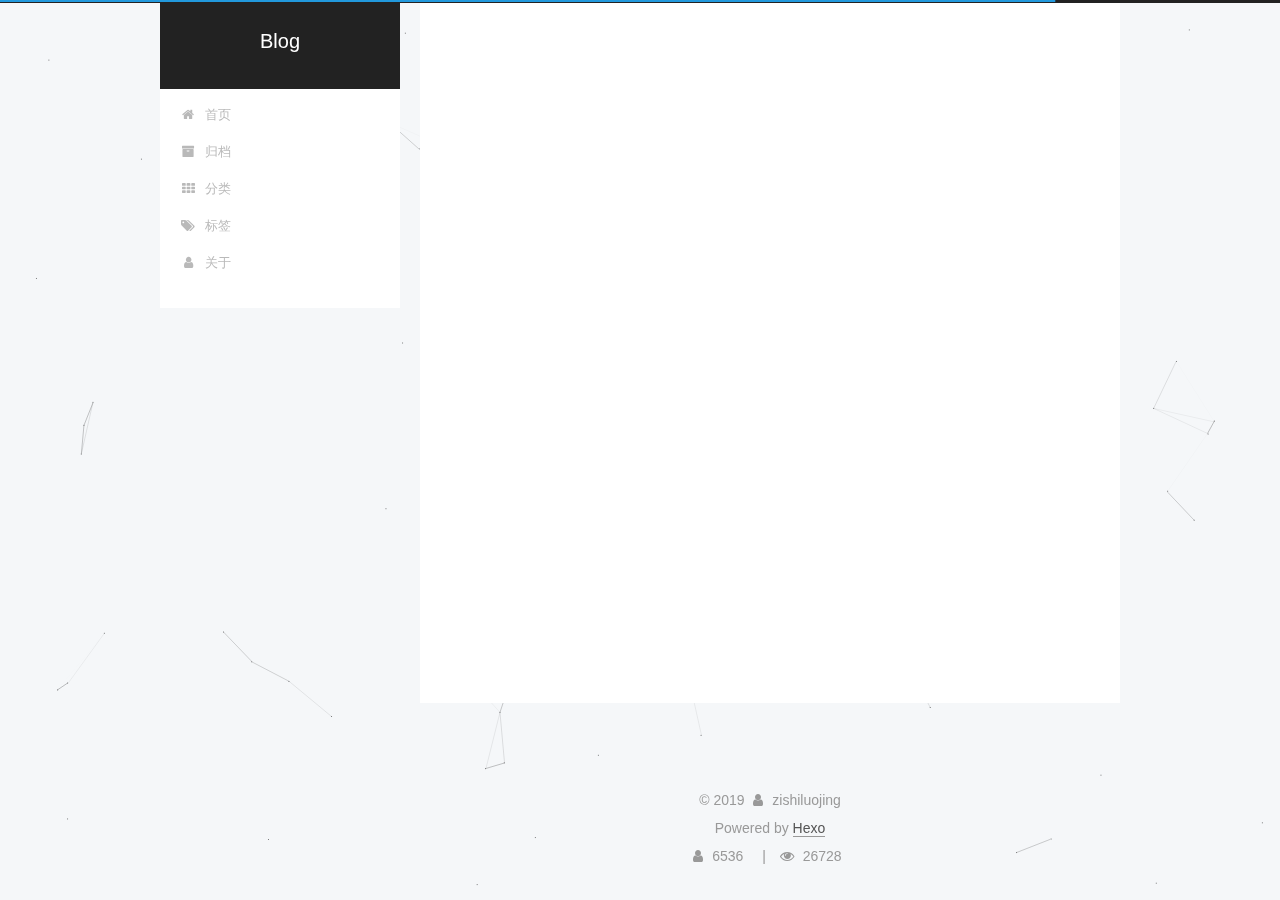
==== commit 382690a9: "Site updated: 2019-11-04 13:59:33" ====
--- a/about/index.html
+++ b/about/index.html
@@ -581,5 +581,5 @@
   
 
 </body>
-<script type="text/javascript" src="/js/js/src/love.js"></script>
+<script type="text/javascript" src="/js/src/love.js"></script>
 </html>
--- a/css/main.css
+++ b/css/main.css
@@ -1932,7 +1932,7 @@
   width: 4px;
   height: 4px;
   border-radius: 50%;
-  background: #a85878;
+  background: #ffed3e;
 }
 .links-of-blogroll {
   font-size: 13px;
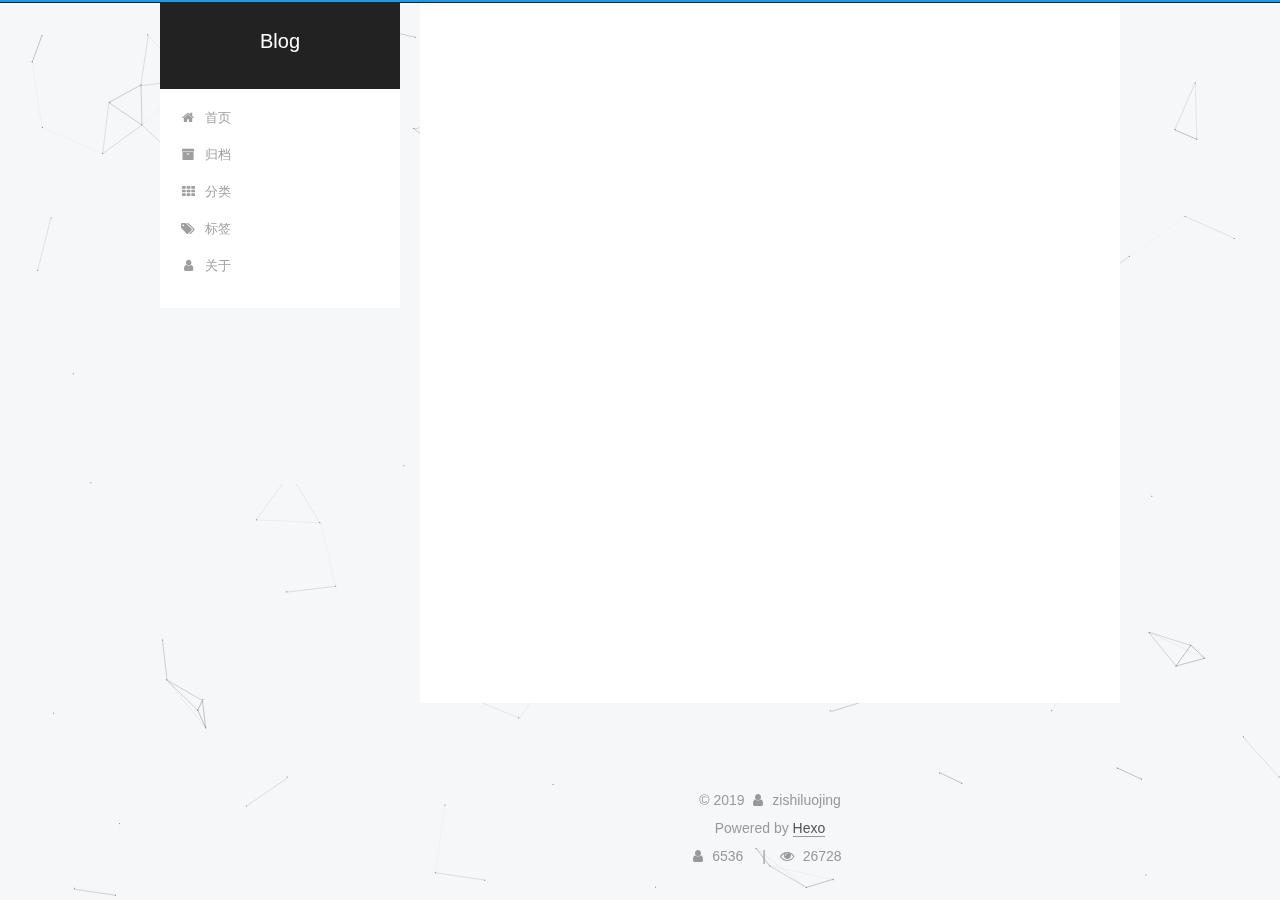
==== commit 8d3626ae: "Site updated: 2019-11-20 16:08:54" ====
--- a/about/index.html
+++ b/about/index.html
@@ -333,7 +333,7 @@
               
                 <a href="/archives/%7C%7C%20archive">
               
-                  <span class="site-state-item-count">2</span>
+                  <span class="site-state-item-count">1</span>
                   <span class="site-state-item-name">日志</span>
                 </a>
               </div>
--- a/css/main.css
+++ b/css/main.css
@@ -1932,7 +1932,7 @@
   width: 4px;
   height: 4px;
   border-radius: 50%;
-  background: #ffed3e;
+  background: #1cff4f;
 }
 .links-of-blogroll {
   font-size: 13px;
